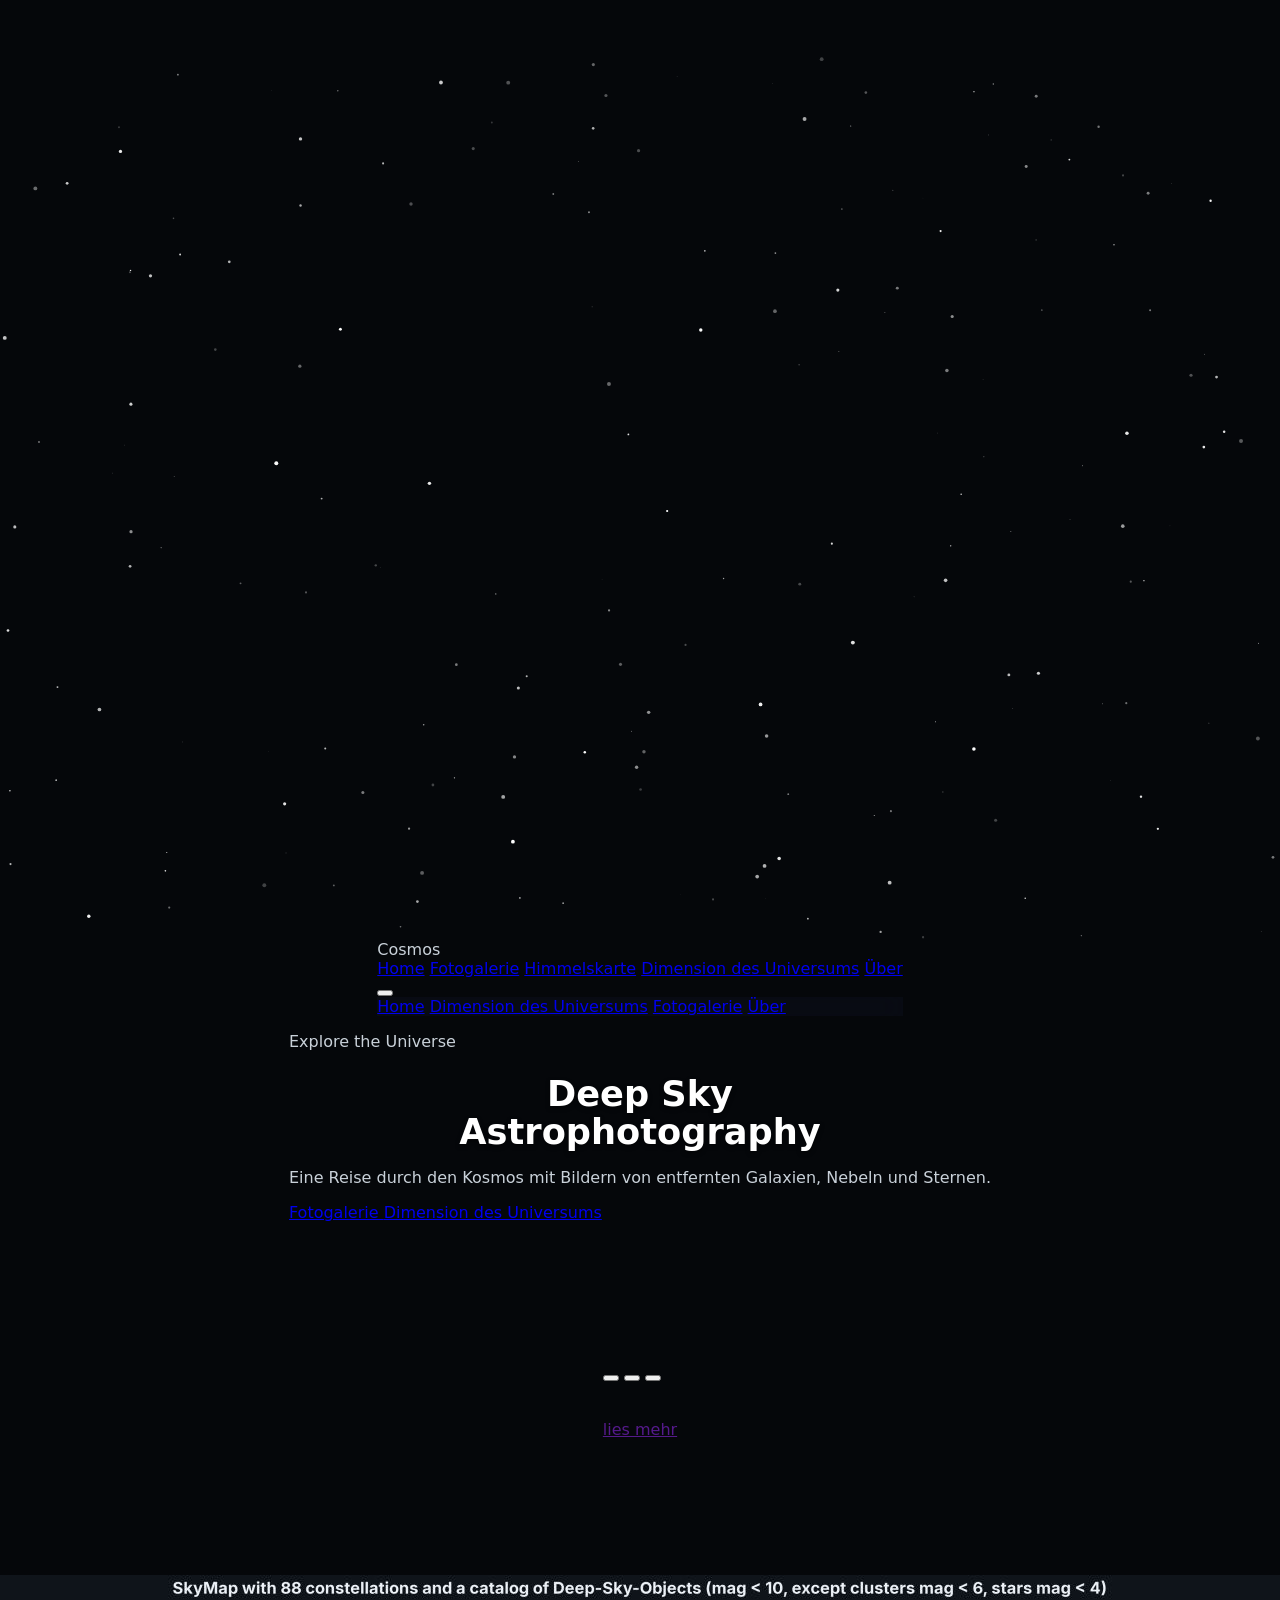
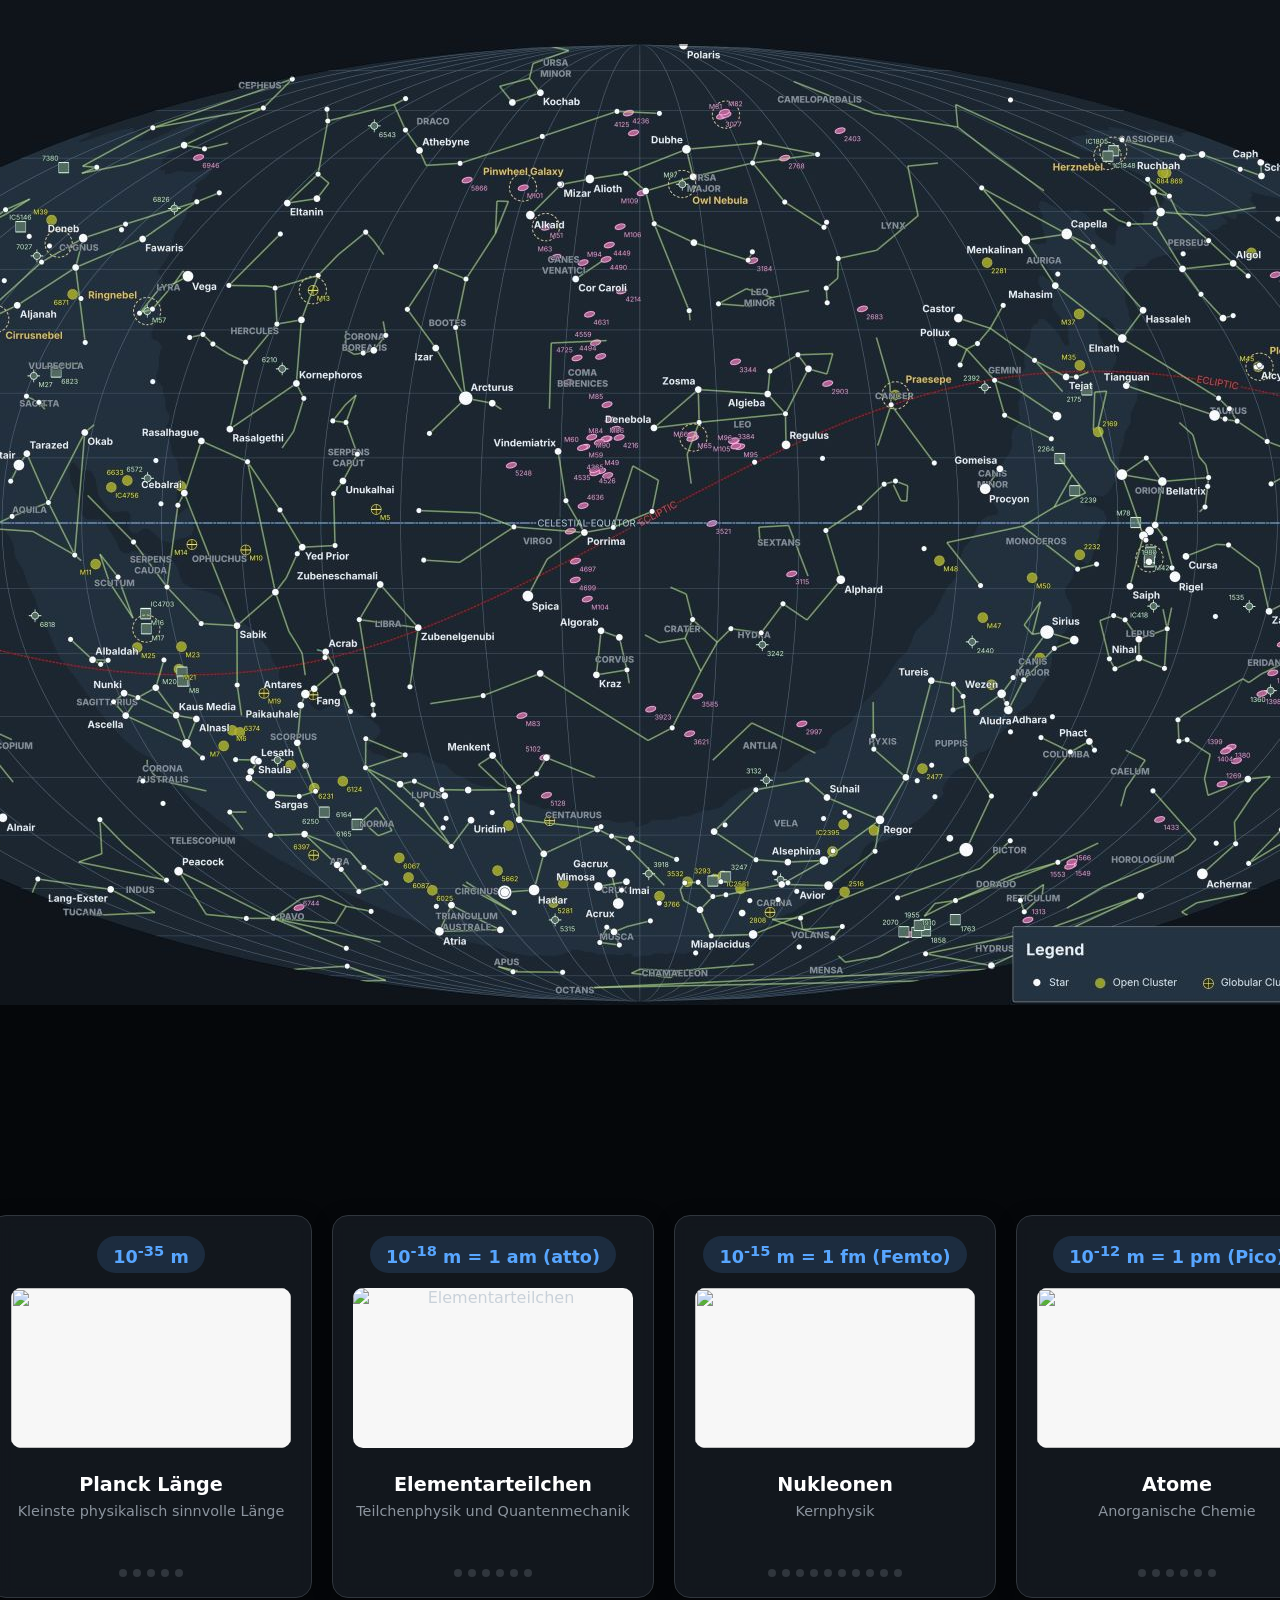
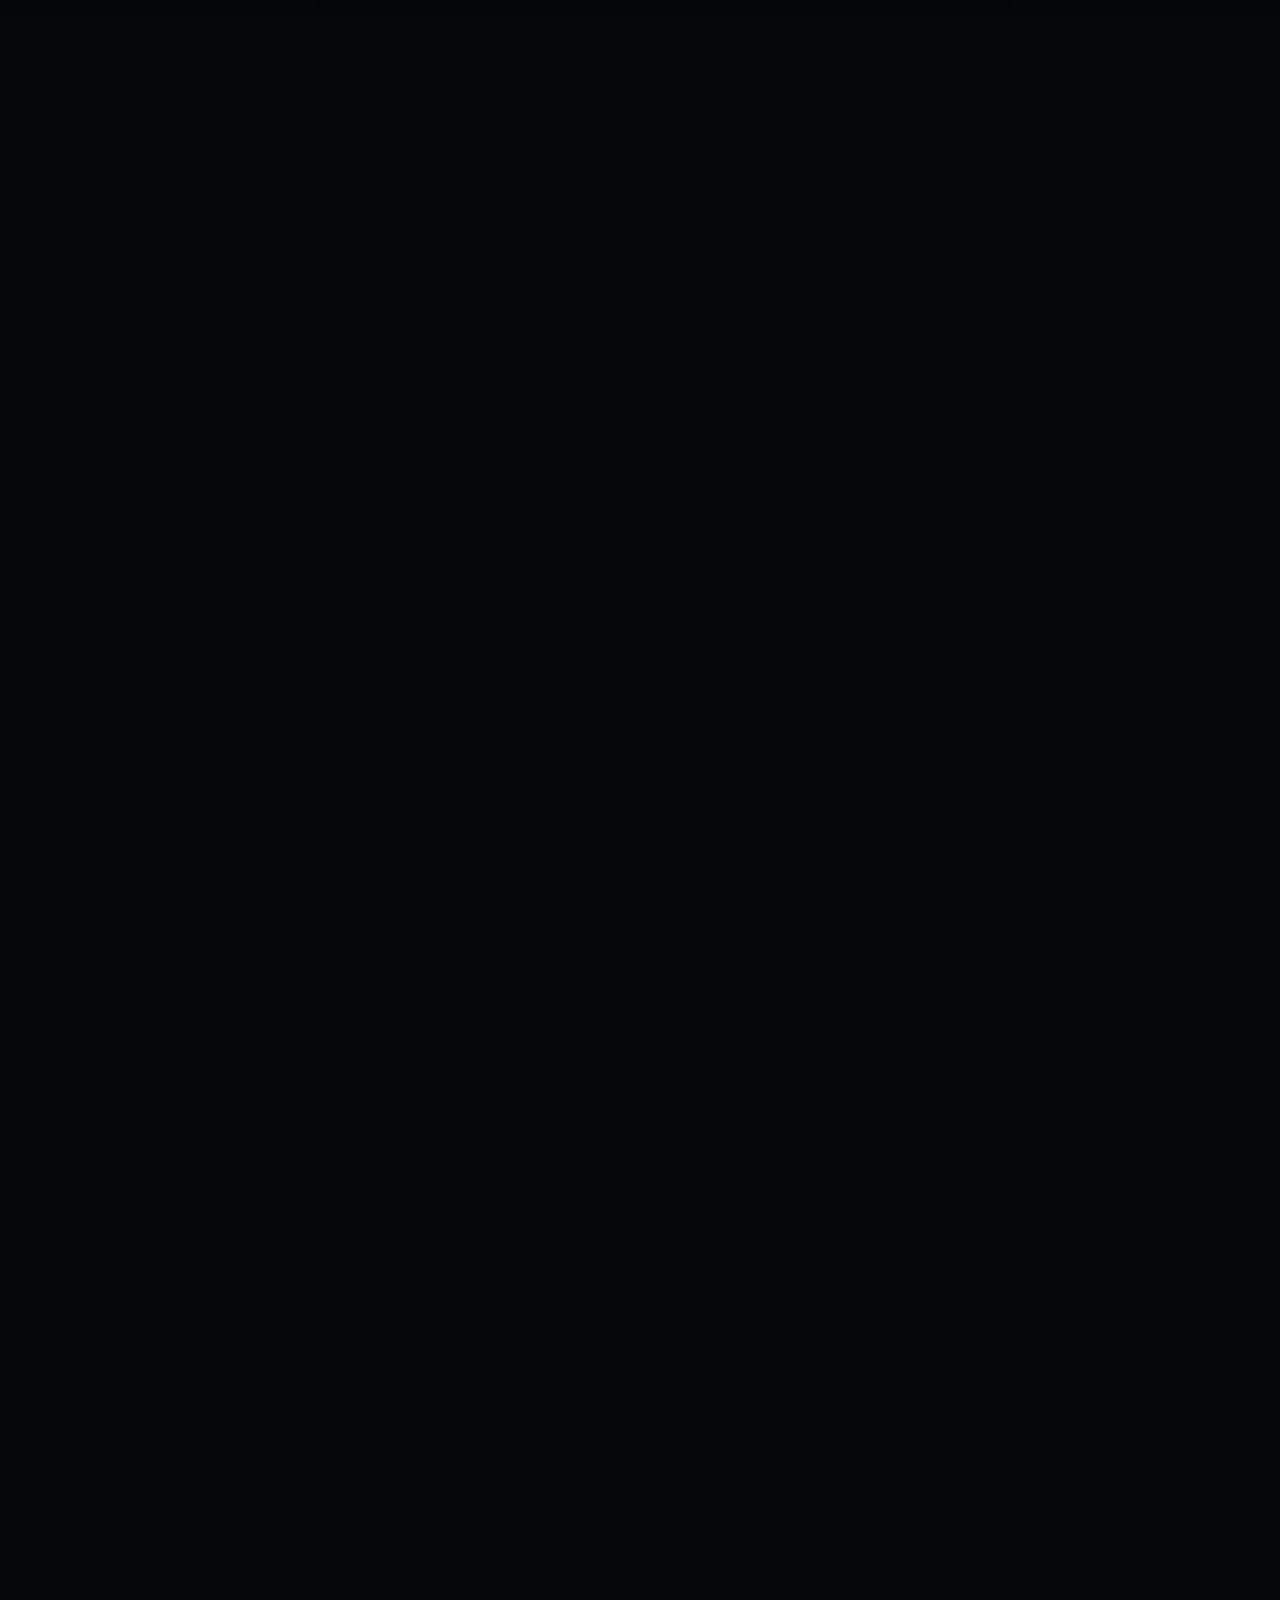
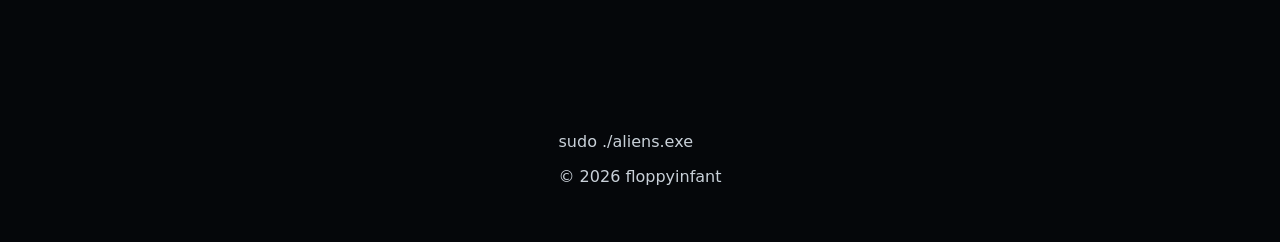
==== html/index.html @ fda3fbba "-" ====
<!DOCTYPE html>
<html lang="en" class="scroll-smooth">

<head>
  <meta charset="UTF-8">
  <meta name="viewport" content="width=device-width, initial-scale=1.0">
  <title>Deep Sky | Amateur Astronomie</title>
  <link rel="icon" type="image/x-icon" href="/favicon.ico">
  <link rel="apple-touch-icon" sizes="180x180" href="/apple-touch-icon.png">

  <!-- Style -------------------------------------------------------------------------- -->
  
  <script src="https://cdn.tailwindcss.com"></script>

  <script>
    tailwind.config = {
      theme: {
        extend: {
          colors: {
            space: {
              900: '#0B0D17',
              800: '#15192B',
              700: '#1E2340',
              600: '#2A3050',
              accent: '#6366F1',
              gold: '#F59E0B'
            }
          },
          fontFamily: {
            sans: ['Inter', 'sans-serif'],
            mono: ['Space Mono', 'monospace'],
          }
        }
      }
    }
  </script>

  <link href="https://fonts.googleapis.com/css2?family=Inter:wght@300;400;500;600;700&family=Space+Mono:wght@400;700&display=swap" rel="stylesheet">
  <link rel="stylesheet" href="style.css">

  <!-- Style End ---------------------------------------------------------------------- -->
  
</head>

<body class="bg-space-900 text-white font-sans antialiased overflow-x-hidden">

  <!-- Starfield Canvas -->
  <canvas id="starfield" class="fixed inset-0 w-full h-full pointer-events-none z-0"></canvas>

  <!-- Header ------------------------------------------------------------------------- -->

  <!-- Navigation -->
  <nav id="navbar" class="fixed w-full z-50 transition-all duration-300 border-b border-transparent">
    <div class="max-w-7xl mx-auto px-4 sm:px-6 lg:px-8">
      <div class="flex items-center justify-between h-20">
        <div class="flex items-center gap-3">
          <i data-lucide="telescope" class="w-8 h-8 text-space-accent"></i>
          <span class="font-bold text-xl tracking-tight">Cosmos</span>
          <!-- Kosmos, Universum / Weltall (Universe), Weltraum (Space): - Raum, Zeit, Materie und Energie. -->
        </div>
        
        <div class="hidden md:flex items-center gap-8">
          <a href="#home" class="text-sm font-medium text-gray-300 hover:text-white transition">Home</a>
          <a href="#gallery" class="text-sm font-medium text-gray-300 hover:text-white transition">Fotogalerie</a>
          <a href="#sky-map" class="text-sm font-medium text-gray-300 hover:text-white transition">Himmelskarte</a>
          <a href="#dimensions" class="text-sm font-medium text-gray-300 hover:text-white transition">Dimension des Universums</a>
          <a href="#about" class="text-sm font-medium text-gray-300 hover:text-white transition">Über</a>
        </div>

        <button id="mobile-menu-btn" class="md:hidden p-2 hover:bg-white/10 rounded-lg transition">
          <i data-lucide="menu" class="w-6 h-6"></i>
        </button>
      </div>
    </div>

    <!-- Mobile Menu -->
    <div id="mobile-menu" class="hidden md:hidden glass border-t border-space-700">
      <div class="px-4 py-6 space-y-4">
        <a href="#home" class="block text-base font-medium text-gray-300 hover:text-white">Home</a>
        <a href="#dimensions" class="block text-base font-medium text-gray-300 hover:text-white">Dimension des Universums</a>
        <a href="#gallery" class="block text-base font-medium text-gray-300 hover:text-white">Fotogalerie</a>
        <a href="#about" class="block text-base font-medium text-gray-300 hover:text-white">Über</a>
      </div>
    </div>
  </nav>

  <!-- Pages -------------------------------------------------------------------------- -->

  <!-- Intro -->
  <!-- Slider -->
  <!-- Hero -->
  <header id="home" class="relative z-10 min-h-screen flex items-center justify-center px-4">
    <div class="text-center max-w-5xl mx-auto relative z-10 pt-20">
      <p class="font-mono text-space-gold tracking-[0.3em] text-sm mb-6 uppercase animate-pulse">Explore the Universe</p>
      <h1 class="hero-title text-5xl sm:text-6xl md:text-7xl lg:text-8xl font-bold mb-8 leading-[1.1]">
        Deep Sky<br>
        <span class="text-transparent bg-clip-text bg-gradient-to-r from-indigo-400 via-purple-400 to-pink-400">Astrophotography</span>
      </h1>
      <p class="hero-subtitle text-gray-400 text-lg md:text-xl max-w-2xl mx-auto mb-12 leading-relaxed">
        Eine Reise durch den Kosmos mit Bildern von entfernten Galaxien, Nebeln und Sternen.
      </p>
      <div class="hero-buttons flex flex-col sm:flex-row gap-4 justify-center">
        <a href="#gallery" class="group px-8 py-4 bg-white text-space-900 font-bold rounded-full hover:bg-gray-200 transition-all flex items-center justify-center gap-2">
          Fotogalerie
          <i data-lucide="arrow-right" class="w-4 h-4 group-hover:translate-x-1 transition-transform"></i>
        </a>
        <a href="#dimensions" class="px-8 py-4 border border-white/20 rounded-full hover:bg-white/10 transition backdrop-blur-sm text-center">
          Dimension des Universums
        </a>
      </div>
    </div>

    <div class="absolute bottom-10 left-1/2 -translate-x-1/2 animate-bounce">
      <i data-lucide="chevron-down" class="w-6 h-6 text-white/40"></i>
    </div>
  </header>

  <!-- NASA APOD Section -->
  <!-- deleted - moved to sections_bak -->

  <!-- Photogallery ------------------------------------------------------------------- -->

  <!-- Gallery Section -->
  <section id="gallery" class="relative z-10 py-24 px-4 bg-space-800/40">
    <div class="max-w-7xl mx-auto">
      <div class="text-center mb-6 fade-in">
        <span class="font-mono text-sm text-space-accent uppercase tracking-wider">Galerie</span>
        <h2 class="section-title text-3xl md:text-5xl font-bold mt-3 mb-4">Astrophotography</h2>
        <p class="text-gray-400 max-w-2xl mx-auto leading-relaxed">
          Deep Sky Objects aufgenommen mit Smart-Teleskop und DSLR
        </p>
      </div>

      <!-- Filters -->
      <div class="flex flex-wrap justify-center gap-3 mb-14 fade-in" id="gallery-filters">
        <button class="filter-btn active px-6 py-2.5 rounded-full text-sm font-medium border border-space-600 transition-all" data-filter="all">All</button>
        <button class="filter-btn px-6 py-2.5 rounded-full text-sm font-medium border border-space-600 transition-all" data-filter="nebulae">Nebel</button>
        <button class="filter-btn px-6 py-2.5 rounded-full text-sm font-medium border border-space-600 transition-all" data-filter="galaxies">Galaxien</button>
        <button class="filter-btn px-6 py-2.5 rounded-full text-sm font-medium border border-space-600 transition-all" data-filter="clusters">Sterne</button>
        <button class="filter-btn px-6 py-2.5 rounded-full text-sm font-medium border border-space-600 transition-all" data-filter="solar">Solar System</button>
        <!--
        <button class="filter-btn px-6 py-2.5 rounded-full text-sm font-medium border border-space-600 transition-all" data-filter="deep">Deep Field</button>
        -->
      </div>

      <!-- Grid -->
      <div id="gallery-grid" class="grid grid-cols-1 md:grid-cols-2 lg:grid-cols-3 xl:grid-cols-4 gap-6">
        <!-- Injected by JS -->
      </div>
    </div>
  </section>

    <!-- Lightbox Modal -->
  <div id="lightbox" class="fixed inset-0 z-[60] opacity-0 pointer-events-none transition-opacity duration-300">
    <div class="absolute inset-0 bg-black/95 backdrop-blur-sm" id="lightbox-overlay"></div>
    <div class="relative z-10 h-full flex flex-col items-center justify-center p-4">
      <button id="lightbox-close" class="absolute top-4 right-4 p-2 hover:bg-white/10 rounded-full transition z-20">
        <i data-lucide="x" class="w-8 h-8"></i>
      </button>
      <button id="lightbox-prev" class="absolute left-2 md:left-6 top-1/2 -translate-y-1/2 p-3 hover:bg-white/10 rounded-full transition z-20">
        <i data-lucide="chevron-left" class="w-8 h-8"></i>
      </button>
      <button id="lightbox-next" class="absolute right-2 md:right-6 top-1/2 -translate-y-1/2 p-3 hover:bg-white/10 rounded-full transition z-20">
        <i data-lucide="chevron-right" class="w-8 h-8"></i>
      </button>

      <div class="max-w-6xl w-full max-h-[85vh] flex flex-col md:flex-row gap-8 items-center">
        <div class="flex-1 w-full flex items-center justify-center">
          <img id="lightbox-img" src="" alt="" class="max-w-full max-h-[50vh] md:max-h-[70vh] object-contain rounded-lg shadow-2xl border border-space-700">
        </div>
        <div class="w-full md:w-80 text-left md:self-center flex-shrink-0">
          <span id="lightbox-category" class="text-xs font-mono text-space-gold uppercase tracking-wider"></span>
          <h3 id="lightbox-title" class="text-2xl md:text-3xl font-bold mt-2 mb-3"></h3>
          <p id="lightbox-desc" class="text-gray-400 text-sm leading-relaxed mb-4"></p>
          <p id="lightbox-desc_meta" class="text-gray-400 text-sm leading-relaxed mb-4"></p>
          <p class="text-gray-400 text-sm leading-relaxed mb-4"><a id="lightbox-desc_link" href="" target="_blank">lies mehr</a></p>
          <div class="flex items-center gap-2 text-xs text-gray-600 font-mono">
            <i data-lucide="calendar" class="w-3 h-3"></i>
            <span id="lightbox-date"></span>
          </div>
        </div>
      </div>
    </div>
  </div>

  <!-- Guides Section ----------------------------------------------------------------- -->
  <!-- FAQ -->
  <!-- How-Tos -->

  <!-- Sky Map with POI -->
   <section id="sky-map" class="relative z-10 py-24 px-4 bg-space-800/40">
    <div class="max-w-7xl mx-auto">
      <div class="text-center mb-6 fade-in">
        <span class="font-mono text-sm text-space-accent uppercase tracking-wider">Himmelskarte</span>
        <h2 class="section-title text-3xl md:text-5xl font-bold mt-3 mb-4">Sternenhimmel</h2>
        <p class="text-gray-400 max-w-2xl mx-auto leading-relaxed">
          Interaktive Sternenkarte mit Deep Sky Objekten
        </p>
      </div>

      <div id="sky-map-container" class="w-full h-[600px] rounded-lg overflow-hidden shadow-lg border border-space-700">
        <a href="img/atlas.png" target="_blank" rel="noopener noreferrer">
          <img src="img/atlas.jpg" alt="Sternenhimmel" class="w-full h-full object-cover"><!-- style="width:100%;max-width:300px;cursor:pointer;" -->
         </a>
      </div>
    </div>
  </section>
  
  <!-- Dimensions Section ------------------------------------------------------------- -->

  <!-- Dimension der Länge (Objektgrößen und Entfernungen), Größenordnungen (Orders of Magnitude), logarithmic Scale; 
       Existenz, Life, Science, Kosmos / Universum:
       Physik - Chemie - Biologie - [Mensch Sein, Technik / Engineering, Architektur] - Geographie - Astronomie
       ---
       Licht: Spektrum der Elektromagnetischen Wellen, Polaritsation, monochromatischen Licht
       ---
       Daten: Informatik, Programming / Development
  -->

  <!-- 
  // Cosmic Eye
  https://en.wikipedia.org/wiki/Cosmic_Eye
  https://www.youtube.com/watch?v=8Are9dDbW24
  https://apps.apple.com/de/app/cosmic-eye/id519994935?l=en-GB
  // Scale of the Universe
  https://scaleofuniverse.com/en
  // Pablo Carlos Budassi
  https://pablocarlosbudassi.com/
  https://pablocarlosbudassi.com/thecelestialzoo
  https://commons.wikimedia.org/wiki/File:Observable_Universe_Logarithmic_Map_(horizontal_layout_english_annotations).png
  https://commons.wikimedia.org/wiki/File:Observable_Universe_Logarithmic_Map_(horizontal_layout_english_annotations_scale_bar).png
  https://commons.wikimedia.org/wiki/File:Observable_Universe_Logarithmic_Map_(vertical_layout_english_annotations)_for_wikipedia_635_x_2586.png
  https://commons.wikimedia.org/wiki/File:Observable_universe_logarithmic_illustration.png
  // The Triangle of Everything
  https://triangleofeverything.com/
  https://commons.wikimedia.org/wiki/File:Triangle_of_Everything.png
  -->

  <!-- Länge -------------------------------------------------------------------------- -->
  <!-- Dimensionen, Größenordnungen: 
   Masse, Stoffmenge, 
   Volumen, (Ober-)fläche, [Radius, Durchmesser, Länge, Strecke, Entfernung], Dichte, Druck (pressure); 
   Energie, Temperatur, Kraft (power), Leistung (power), Potentialdifferenz (voltage), Stromstärke, frequency, Strahlung (radiation); 
   Zeit (time), Geschwindigkeit (speed), Beschleunigung (acceleration)
  https://de.wikipedia.org/wiki/Dimension_(Gr%C3%B6%C3%9Fensystem)
  https://de.wikipedia.org/wiki/Gr%C3%B6%C3%9Fenordnung
  https://en.wikipedia.org/wiki/Order_of_magnitude
  // ... Länge (length)
  https://de.wikipedia.org/wiki/Liste_von_Gr%C3%B6%C3%9Fenordnungen_der_L%C3%A4nge
  https://en.wikipedia.org/wiki/Orders_of_magnitude_(length) 
  -->

  <!-- TODO: Nomenklatur, Notation, Unterschiede Deutschland vs. USA: 
  https://de.wikipedia.org/wiki/Wissenschaftliche_Notation
  https://de.wikipedia.org/wiki/Lange_und_kurze_Skala
  https://de.wikipedia.org/wiki/Angloamerikanisches_Ma%C3%9Fsystem
  https://de.wikipedia.org/wiki/Vors%C3%A4tze_f%C3%BCr_Ma%C3%9Feinheiten#SI-Pr%C3%A4fixe
  https://de.wikipedia.org/wiki/Internationales_Einheitensystem

  https://de.wikipedia.org/wiki/Meter#Gebr%C3%A4uchliche_dezimale_Vielfache
  https://de.wikipedia.org/wiki/L%C3%A4nge_(Physik)
  https://de.wikipedia.org/wiki/Liste_von_Gr%C3%B6%C3%9Fenordnungen_der_L%C3%A4nge

  https://de.wikipedia.org/wiki/Geographische_Koordinaten
  https://de.wikipedia.org/wiki/%C3%84quatoriales_Koordinatensystem
  https://de.wikipedia.org/wiki/Astronomische_Koordinatensysteme
  https://de.wikipedia.org/wiki/Astronomische_Ma%C3%9Feinheiten
  https://de.wikipedia.org/wiki/Parsec
  -->

  <!-- Unicode Symbole mit "Win + .": ΑαΔδΗηΒβΕεΘθΓγΖζΙιΚκΝνΠπΛλΞξΡρΜμΟοΣςΤτΧχσΥυΨψϡϠΦφΩω -->

  <!-- Daten -------------------------------------------------------------------------- -->
  <!-- 
  Shannon Theorem: Informationsgehalt einer Nachricht
  https://de.wikipedia.org/wiki/Shannon_(Einheit)
  https://de.wikipedia.org/wiki/Informationsgehalt
  https://de.wikipedia.org/wiki/Datenmenge
  Binärsystem, Codierung, ASCII, ...
  https://de.wikipedia.org/wiki/Dualsystem
  https://en.wikipedia.org/wiki/Bit_manipulation
  https://graphics.stanford.edu/~seander/bithacks.html
  https://medium.com/@sohail_saifi/the-forgotten-art-of-binary-manipulation-6-bit-twiddling-tricks-that-will-make-you-look-like-a-b7d46f7a4b67
  https://de.wikipedia.org/wiki/Zweierkomplement
  https://de.wikipedia.org/wiki/Byte-Reihenfolge
  https://de.wikipedia.org/wiki/American_Standard_Code_for_Information_Interchange
  https://de.wikipedia.org/wiki/Unicode
  https://de.wikipedia.org/wiki/UTF-8
  
  Informatik
  https://de.wikipedia.org/wiki/Informatik
  
  Programmierung
  https://de.wikipedia.org/wiki/Programmiersprache
  https://de.wikipedia.org/wiki/Programmierparadigma
  https://git-scm.com/
  https://git-scm.com/cheat-sheet
  https://docs.github.com/en
  https://about.gitlab.com/topics/version-control/what-is-git-workflow/
  https://www.atlassian.com/de/git/tutorials/comparing-workflows
  
  Python
  https://www.python.org/
  https://www.astropy.org/
  https://jupyter.org/
  https://colab.research.google.com/
  https://code.visualstudio.com/
  https://vscode.dev/
  https://github.com/floppyinfant/python_template
  
  C++
  https://isocpp.org/
  https://cplusplus.com/
  https://cppreference.com/
  ---
  https://learn.microsoft.com/de-de/cpp/cpp/welcome-back-to-cpp-modern-cpp?view=msvc-170
  https://www.youtube.com/watch?v=7fGB-hjc2Gc
  https://github.com/fffaraz/awesome-cpp
  https://github.com/rigtorp/awesome-modern-cpp
  https://awesomecpp.com/
  https://learnmoderncpp.com/
  https://github.com/federico-busato/Modern-CPP-Programming
  https://www.w3schools.com/cpp/cpp_intro.asp
  ---
  https://cmake.org/
  https://www.jetbrains.com/de-de/clion/
  https://github.com/ocornut/imgui
  https://learnopengl.com/
  https://github.com/floppyinfant/JUCE_VJi
  -->

  <!-- Licht -------------------------------------------------------------------------- -->
  <!-- Elektromagnetische Wellen: @see Instrumentelle Analytik
  Photonen (Wellen, Teilchen)
  https://de.wikipedia.org/wiki/Photon
  https://de.wikipedia.org/wiki/Licht
  https://de.wikipedia.org/wiki/Elektromagnetisches_Spektrum
  https://de.wikipedia.org/wiki/Elektromagnetische_Welle
  https://de.wikipedia.org/wiki/Welle-Teilchen-Dualismus

  Felder
  https://de.wikipedia.org/wiki/Feld_(Physik)
  https://de.wikipedia.org/wiki/Elektromagnetisches_Feld

  Wechselwirkungen
  https://de.wikipedia.org/wiki/Brechung_(Physik)
  https://de.wikipedia.org/wiki/Beugung_(Physik)
  https://de.wikipedia.org/wiki/Reflexion_(Physik)
  https://de.wikipedia.org/wiki/Absorption_(Physik)
  https://de.wikipedia.org/wiki/Fluoreszenz
  https://de.wikipedia.org/wiki/Phosphoreszenz
  https://de.wikipedia.org/wiki/Lumineszenz
  https://de.wikipedia.org/wiki/Dichroismus
  s.a. Computer Grafik (CG): 3D Rendering, Raytracing, Pathtracing: (subsurface scattering, chromatic aberations, ...)
  -->

  <!-- Foto -------------------------------------------------------------------------- -->
  <!-- 
  Fotografie
  Objektive, Linsensysteme, ED, Spiegel-Teleskope
  Parameter: Auflösung, Blende, FOV, Pixelsize, ...
  Software Apps: Stellarium, Sky Safari, DWARFLabs | ZWO Seestar, Photopills
  Software PC: Siril, PixInsight, BlurXterminator, StarXterminator, ...
    Affinity, Darkroom, Adobe Photoshop, Lightroom, DaVinci Resolve, 3DGS, Blender, UE5, Unity, 
  Aufnahme-Software: SharpCap, NINA, ASIAIR, Stella Vitae, ... Astroberry
  -->

  <section id="dimensions" class="relative z-10 py-24 px-4">
    <!--  -->
    <div class="max-w-7xl mx-auto">
      <div class="text-center mb-6 fade-in">
        <span class="font-mono text-sm text-space-accent uppercase tracking-wider">Dimension des Universums</span>
        <h2 class="section-title dimension-title text-3xl md:text-5xl font-bold mt-3 mb-4">
          <span>Vom Kleinsten zum Größten</span>
          <span class="dimension-title-break">und alles dazwischen</span>
        </h2>
        <p class="text-gray-400 max-w-2xl mx-auto leading-relaxed">Objektgrößen und Entfernungen</p>
        <p class="section-copy text-gray-400 max-w-2xl mx-auto leading-relaxed">Scrolle horizontal. Nutze die Maus oder die Pfeiltasten deiner Tastatur im Overlay.</p>
      </div>
    
      <div class="scale-container" id="scrollContainer">
        
        <!-- Karte 1: Template -->
        <div class="scale-card" 
             data-bg="#020408" 
             data-subcards='[
                {
                    "img": "https://upload.wikimedia.org/wikipedia/commons/thumb/6/6e/Solvay_conference_1927.jpg/960px-Solvay_conference_1927.jpg",
                    "attribution": "https://commons.wikimedia.org/wiki/File:Solvay_conference_1927.jpg",
                    "text": "Max Planck erkannte 1899, dass mit der von ihm entdeckten Konstante h in Verbindung mit der Gravitationskonstante und der Lichtgeschwindigkeit Maßeinheiten für Länge, Zeit und Masse definiert werden können - für alle Zeiten und für alle, auch ausserirdische und aussermenschliche Culturen",
                    "wiki": "https://de.wikipedia.org/wiki/Planck-L%C3%A4nge"
                },
                {
                    "img": "https://upload.wikimedia.org/wikipedia/commons/thumb/7/7f/Particle_overview.svg/960px-Particle_overview.svg.png",
                    "attribution": "https://commons.wikimedia.org/wiki/File:Particle_overview.svg",
                    "text": "Grundkräfte der Physik: Gravitation, Elektromagnetische Wechselwirkung, Schwache und Starke Wechselwirkung",
                    "wiki": "https://de.wikipedia.org/wiki/Fundamentale_Wechselwirkung"
                },
                {
                    "img": "https://upload.wikimedia.org/wikipedia/commons/thumb/e/e7/Hydrogen_Density_Plots.png/960px-Hydrogen_Density_Plots.png",
                    "attribution": "https://commons.wikimedia.org/wiki/File:Hydrogen_Density_Plots.png",
                    "text": "Quantenphysik / Quentenmechanik: bestimmte physikalische Größen können nicht jeden beliebigen Wert annehmen, sondern nur feste, diskrete Werte (Quantelung).",
                    "wiki": "https://de.wikipedia.org/wiki/Quantenmechanik"
                },
                {
                    "img": "https://upload.wikimedia.org/wikipedia/commons/thumb/2/2f/The_Gravitational_wave_spectrum_Sources_and_Detectors.jpg/960px-The_Gravitational_wave_spectrum_Sources_and_Detectors.jpg",
                    "attribution": "https://commons.wikimedia.org/wiki/File:The_Gravitational_wave_spectrum_Sources_and_Detectors.jpg",
                    "text": "Quantengravitation",
                    "wiki": "https://de.wikipedia.org/wiki/Gravitationswelle"
                },
                {
                    "img": "https://upload.wikimedia.org/wikipedia/commons/thumb/9/99/String-theory-strings.svg/500px-String-theory-strings.svg.png",
                    "attribution": "https://commons.wikimedia.org/wiki/File:String-theory-strings.svg",
                    "text": "String-Theorie: ... aufgerollte Dimensionen ... Weltformel",
                    "wiki": "https://de.wikipedia.org/wiki/Stringtheorie"
                }
             ]'>
            <div class="exponent-badge">10<sup>-35</sup> m</div>
            <img class="card-image" src="https://upload.wikimedia.org/wikipedia/commons/thumb/6/6e/Solvay_conference_1927.jpg/960px-Solvay_conference_1927.jpg" alt="">
            <div class="card-title">Planck Länge</div>
            <div class="card-desc">Kleinste physikalisch sinnvolle Länge</div>
            <div class="card-indicator-dots"></div>
        </div>

        <!-- Karte 2: Elementarteilchen -->
        <div class="scale-card" 
             data-bg="#020408" 
             data-subcards='[
                {
                    "img": "https://upload.wikimedia.org/wikipedia/commons/thumb/1/1c/Standard_Model_of_Elementary_Particles-de.svg/960px-Standard_Model_of_Elementary_Particles-de.svg.png?utm_source=commons.wikimedia.org&utm_campaign=index&utm_content=thumbnail",
                    "attribution": "https://commons.wikimedia.org/wiki/File:Standard_Model_of_Elementary_Particles_and_Gravity.svg",
                    "text": "Elementarteilchen sind punktförmig und haben eigentlich keine messbare Ausdehnung. Sie sind aber jedenfalls kleiner als 10<sup>-22</sup>m. <br>Fermionen (Quarks, Leptonen), Bosonen",
                    "wiki": "https://de.wikipedia.org/wiki/Elementarteilchen"
                },
                {
                    "img": "https://upload.wikimedia.org/wikipedia/commons/thumb/9/92/Quark_structure_proton.svg/960px-Quark_structure_proton.svg.png",
                    "attribution": "https://en.wikipedia.org/wiki/File:Quark_structure_proton.svg",
                    "text": "Quarks: Ein Proton besteht aus zwei Up-Quarks, einem Down-Quark sowie den Gluonen, die die Kräfte vermitteln, die sie miteinander verbinden. Die Farbladungen der einzelnen Quarks, willkürlich „Rot“, „Blau“ und „Grün“ genannt, wechseln durch Gluonenaustausch fortwährend, wobei sich die Farben insgesamt stets aufheben („weiß“).",
                    "wiki": "https://de.wikipedia.org/wiki/Quark_(Physik)"
                },
                {
                    "img": "https://upload.wikimedia.org/wikipedia/commons/thumb/3/35/Atomic-orbital-clouds_spd_m0.png/960px-Atomic-orbital-clouds_spd_m0.png",
                    "attribution": "https://commons.wikimedia.org/wiki/File:Atomic-orbital-clouds_spd_m0.png",
                    "text": "Elektronen halten sich in bestimmten Räumen auf, den sogenannten Orbitalen. Der Gradient beschreibt die Wahrscheinlichkeitsverteilung, ein Elektron zu einem bestimmten Zeitpunkt anzutreffen.",
                    "wiki": "https://de.wikipedia.org/wiki/Elektron"
                },
                {
                    "img": "https://upload.wikimedia.org/wikipedia/commons/thumb/a/a1/Light-wave.svg/960px-Light-wave.svg.png",
                    "attribution": "https://en.wikipedia.org/wiki/File:Light-wave.svg",
                    "text": "Photon: Lichtquanten sind die Energiepakete der Elektromagnetischen Strahlung. E = hv",
                    "wiki": "https://de.wikipedia.org/wiki/Photon"
                },
                {
                    "img": "https://upload.wikimedia.org/wikipedia/commons/thumb/c/cd/Particles_and_antiparticles.svg/960px-Particles_and_antiparticles.svg.png",
                    "attribution": "https://en.wikipedia.org/wiki/File:Particles_and_antiparticles.svg",
                    "text": "Antiteilchen",
                    "wiki": "https://de.wikipedia.org/wiki/Antiteilchen"
                },
                {
                    "img": "https://upload.wikimedia.org/wikipedia/commons/5/5a/Scales_of_size.jpg",
                    "attribution": "https://commons.wikimedia.org/wiki/File:Scales_of_size.jpg",
                    "text": "Die Grenze des Meßbaren liegt bei 100 Attometer (1 am = 10<sup>-18</sup> m); darunter gibt es nur Schätzungen und Hypothesen.",
                    "wiki": "https://de.wikipedia.org/wiki/Liste_von_Gr%C3%B6%C3%9Fenordnungen_der_L%C3%A4nge"
                }
             ]'>
            <div class="exponent-badge">10<sup>-18</sup> m = 1 am (atto)</div>
            <img class="card-image" src="https://upload.wikimedia.org/wikipedia/commons/thumb/b/ba/Standard_Model_of_Elementary_Particles_and_Gravity.svg/960px-Standard_Model_of_Elementary_Particles_and_Gravity.svg.png" alt="Elementarteilchen">
            <div class="card-title">Elementarteilchen</div>
            <div class="card-desc">Teilchenphysik und Quantenmechanik</div>
            <div class="card-indicator-dots"></div>
        </div>

        <!-- quekto qm 10^-30 -->
        <!-- ronto rm 10^-27 -->
        <!-- yokto ym 10^-24 -->
        <!-- zepto zm 10^-21 -->
        <!-- atto am 10^-18 -->
         
        <!-- Karte 3: Proton -->
        <div class="scale-card" 
             data-bg="#020408" 
             data-subcards='[
                {
                    "img": "https://upload.wikimedia.org/wikipedia/commons/thumb/b/bc/Bosons-Hadrons-Fermions-RGB.svg/960px-Bosons-Hadrons-Fermions-RGB.svg.png",
                    "attribution": "https://commons.wikimedia.org/wiki/File:Bosons-Hadrons-Fermions-RGB.svg",
                    "text": "Subatomare Teilchen sind die Elementarteilchen (z.B. Quarks, Elektron, Photon) sowie zusammengestzte Teilchen (Baryonen, Nukleonen: z.B. Proton, Neutron, Alphateilchen)",
                    "wiki": "https://de.wikipedia.org/wiki/Subatomares_Teilchen"
                },
                {
                    "img": "https://upload.wikimedia.org/wikipedia/commons/thumb/9/92/Quark_structure_proton.svg/960px-Quark_structure_proton.svg.png",
                    "attribution": "https://commons.wikimedia.org/wiki/File:Quark_structure_proton.svg",
                    "text": "Proton: Durchmesser 1,7 fm",
                    "wiki": "https://de.wikipedia.org/wiki/Proton"
                },
                {
                    "img": "https://upload.wikimedia.org/wikipedia/commons/thumb/b/bf/Neutron_quark_structure.svg/960px-Neutron_quark_structure.svg.png",
                    "attribution": "https://commons.wikimedia.org/wiki/File:Neutron_quark_structure.svg",
                    "text": "Neutron",
                    "wiki": "https://de.wikipedia.org/wiki/Neutron"
                },
                {
                    "img": "https://upload.wikimedia.org/wikipedia/commons/thumb/1/1b/Atom-schematic_de.svg/960px-Atom-schematic_de.svg.png",
                    "attribution": "https://de.wikipedia.org/wiki/Datei:Atom-schematic_de.svg",
                    "text": "Der Atomkern ist 20.000 bis 150.000 mal kleiner als die Atomhülle, hat aber 99,9% der Masse.",
                    "wiki": "https://de.wikipedia.org/wiki/Atomkern"
                },
                {
                    "img": "https://upload.wikimedia.org/wikipedia/commons/c/c4/Menthol_Proton_Spectrum.jpg",
                    "attribution": "https://en.wikipedia.org/wiki/File:Menthol_Proton_Spectrum.jpg",
                    "text": "Kernspin: NMR (nuclear magnetic resonance), CT (Computer Tomographie), MRT (Magnetresonanztomographie) in der Medizin",
                    "wiki": "https://de.wikipedia.org/wiki/Kernspinresonanz"
                },
                {
                    "img": "https://upload.wikimedia.org/wikipedia/commons/thumb/d/d6/Alfa_beta_gamma_radiation.svg/500px-Alfa_beta_gamma_radiation.svg.png",
                    "attribution": "https://commons.wikimedia.org/wiki/File:Alfa_beta_gamma_radiation.svg",
                    "text": "Radioaktivität",
                    "wiki": "https://de.wikipedia.org/wiki/Radioaktivit%C3%A4t"
                },
                {
                    "img": "https://upload.wikimedia.org/wikipedia/commons/thumb/4/4b/NuclearReaction.svg/960px-NuclearReaction.svg.png",
                    "attribution": "https://en.wikipedia.org/wiki/File:NuclearReaction.svg",
                    "text": "Kernreaktion",
                    "wiki": "https://de.wikipedia.org/wiki/Kernreaktion"
                },
                {
                    "img": "https://upload.wikimedia.org/wikipedia/commons/thumb/1/13/Kernspaltung_--_induced_nuclear_fission.svg/960px-Kernspaltung_--_induced_nuclear_fission.svg.png",
                    "attribution": "https://commons.wikimedia.org/wiki/File:Kernspaltung_--_induced_nuclear_fission.svg",
                    "text": "Kernspaltung",
                    "wiki": "https://de.wikipedia.org/wiki/Kernspaltung"
                },
                {
                    "img": "https://upload.wikimedia.org/wikipedia/commons/thumb/3/3b/Deuterium-tritium_fusion.svg/langde-500px-Deuterium-tritium_fusion.svg.png",
                    "attribution": "https://commons.wikimedia.org/wiki/File:Deuterium-tritium_fusion.svg?lang=de",
                    "text": "Kernfusion",
                    "wiki": "https://de.wikipedia.org/wiki/Kernfusion"
                },
                {
                    "img": "https://upload.wikimedia.org/wikipedia/commons/thumb/9/9d/UniverseComposition.svg/500px-UniverseComposition.svg.png",
                    "attribution": "https://commons.wikimedia.org/wiki/File:UniverseComposition.svg",
                    "text": "Materie: Die Gesamtmasse der baryonischen Materie im beobachtbaren Universum (Radius ca. 46 Milliarden Lichtjahren), wird auf 10<sup>54</sup> kg geschätzt (inklusive Dunkler Materie).",
                    "wiki": "https://de.wikipedia.org/wiki/Materie_(Physik)"
                }
             ]'>
            <div class="exponent-badge">10<sup>-15</sup> m = 1 fm (Femto)</div>
            <img class="card-image" src="https://upload.wikimedia.org/wikipedia/commons/thumb/1/1b/Atom-schematic_de.svg/960px-Atom-schematic_de.svg.png">
            <div class="card-title">Nukleonen</div>
            <div class="card-desc">Kernphysik</div>
            <div class="card-indicator-dots"></div>
        </div>

        <!-- Karte 4: Atom -->
        <div class="scale-card" 
             data-bg="#020408" 
             data-subcards='[
                {
                    "img": "https://upload.wikimedia.org/wikipedia/commons/thumb/4/43/Kovalente_Atomradien_auf_Basis_der_Cambridge_Structural_Database.svg/960px-Kovalente_Atomradien_auf_Basis_der_Cambridge_Structural_Database.svg.png",
                    "attribution": "https://commons.wikimedia.org/wiki/File:Kovalente_Atomradien_auf_Basis_der_Cambridge_Structural_Database.svg",
                    "text": "Atom",
                    "wiki": "https://de.wikipedia.org/wiki/Atomradius"
                },
                {
                    "img": "https://upload.wikimedia.org/wikipedia/commons/thumb/2/20/Hydrogen-10.svg/500px-Hydrogen-10.svg.png",
                    "attribution": "https://commons.wikimedia.org/wiki/File:Hydrogen-10.svg",
                    "text": "Der Atomradius des Wasserstoffatoms beträgt 53 pm",
                    "wiki": "https://de.wikipedia.org/wiki/Wasserstoffatom"
                },
                {
                    "img": "https://upload.wikimedia.org/wikipedia/commons/thumb/2/23/Helium_atom_QM.svg/960px-Helium_atom_QM.svg.png",
                    "attribution": "https://commons.wikimedia.org/wiki/File:Helium_atom_QM.svg",
                    "text": "Der Atomradius des Helium Atoms beträgt 31 pm; das 1s2 Orbital ist voll besetzt.",
                    "wiki": "https://de.wikipedia.org/wiki/Heliumatom"
                },
                {
                    "img": "https://upload.wikimedia.org/wikipedia/commons/thumb/0/00/Periodensystem_Einfach.svg/960px-Periodensystem_Einfach.svg.png",
                    "attribution": "https://commons.wikimedia.org/wiki/File:Periodensystem_Einfach.svg",
                    "text": "Periodensystem der Elemente",
                    "wiki": "https://de.wikipedia.org/wiki/Periodensystem"
                },
                {
                    "img": "https://upload.wikimedia.org/wikipedia/commons/thumb/c/c9/Hydrogen_Deuterium_Tritium_Nuclei_Schmatic-de.svg/960px-Hydrogen_Deuterium_Tritium_Nuclei_Schmatic-de.svg.png",
                    "attribution": "https://commons.wikimedia.org/wiki/File:Hydrogen_Deuterium_Tritium_Nuclei_Schmatic-de.svg",
                    "text": "Isotope: gleiche Protonenanzahl (Ordnungszahl), aber unterschiedliche Neutronenanzahl (Masse).",
                    "wiki": "https://de.wikipedia.org/wiki/Isotop"
                },
                {
                    "img": "https://upload.wikimedia.org/wikipedia/commons/thumb/9/9b/AOs-3D-dots.png/960px-AOs-3D-dots.png",
                    "attribution": "https://commons.wikimedia.org/wiki/File:AOs-3D-dots.png",
                    "text": "Atomorbital",
                    "wiki": "https://de.wikipedia.org/wiki/Atomorbital"
                }
             ]'>
            <div class="exponent-badge">10<sup>-12</sup> m = 1 pm (Pico)</div>
            <img class="card-image" src="https://upload.wikimedia.org/wikipedia/commons/thumb/9/9b/AOs-3D-dots.png/960px-AOs-3D-dots.png" alt="">
            <div class="card-title">Atome</div>
            <div class="card-desc">Anorganische Chemie</div>
            <div class="card-indicator-dots"></div>
        </div>

        <!-- Karte 5: Moleküle -->
        <div class="scale-card" 
             data-bg="#020408" 
             data-subcards='[
                {
                    "img": "https://upload.wikimedia.org/wikipedia/commons/thumb/6/68/Einteilung_der_Stoffe-_%C3%9Cbersicht.svg/960px-Einteilung_der_Stoffe-_%C3%9Cbersicht.svg.png",
                    "attribution": "https://commons.wikimedia.org/wiki/File:Einteilung_der_Stoffe-_%C3%9Cbersicht.svg",
                    "text": "Einteilung der Stoffe und Substanzen; Stoffgruppen verschiedener Klassifizierungen.",
                    "wiki": "https://de.wikipedia.org/wiki/Stoffgruppe"
                },
                {
                    "img": "https://upload.wikimedia.org/wikipedia/commons/e/ed/Grenzfl%C3%A4cheUndEmulsion.png",
                    "attribution": "https://commons.wikimedia.org/wiki/File:Grenzfl%C3%A4cheUndEmulsion.png",
                    "text": "Stoffe (Substanzen): Reinstoff (Element, Verbindung), Gemisch (Lösung, Dispersion), <br>Dispersionen: Aerosole (Nebel, Rauch), Kolloidale Flüssigkeiten (Emulsion, Suspension, Schaum), disperser Feststoff. <br><br>Teilchengröße in Emulsionen: 100 nm bis 1 mm; <br>Nebel: 10 - 20 um, inhalative Therapie der unteren Atemwege: 1 - 5 um.",
                    "wiki": "https://de.wikipedia.org/wiki/Substanz#Naturwissenschaften"
                },
                {
                    "img": "https://upload.wikimedia.org/wikipedia/commons/f/f1/Remdesivir_molecule.png",
                    "attribution": "https://commons.wikimedia.org/wiki/File:Remdesivir_molecule.png",
                    "text": "Chemische Verbindungen: Moleküle, ionische Salze, Kristalle, Metalle, Komplexe",
                    "wiki": "https://de.wikipedia.org/wiki/Chemische_Verbindung"
                },
                {
                    "img": "https://upload.wikimedia.org/wikipedia/commons/thumb/d/d9/Ethylene-HOMO-3D-balls.png/960px-Ethylene-HOMO-3D-balls.png",
                    "attribution": "https://commons.wikimedia.org/wiki/File:Ethylene-HOMO-3D-balls.png",
                    "text": "Chemische Bindung",
                    "wiki": "https://de.wikipedia.org/wiki/Chemische_Bindung"
                },
                {
                    "img": "https://upload.wikimedia.org/wikipedia/commons/thumb/4/43/Kovalente_Atomradien_auf_Basis_der_Cambridge_Structural_Database.svg/960px-Kovalente_Atomradien_auf_Basis_der_Cambridge_Structural_Database.svg.png",
                    "attribution": "https://commons.wikimedia.org/wiki/File:Kovalente_Atomradien_auf_Basis_der_Cambridge_Structural_Database.svg",
                    "text": "Kovalenter Radius",
                    "wiki": "https://de.wikipedia.org/wiki/Kovalenter_Radius"
                },
                {
                    "img": "https://upload.wikimedia.org/wikipedia/commons/thumb/5/5e/Water-dimensions-from-Greenwood%26Earnshaw-2D.svg/960px-Water-dimensions-from-Greenwood%26Earnshaw-2D.svg.png",
                    "attribution": "https://commons.wikimedia.org/wiki/File:Water-dimensions-from-Greenwood%26Earnshaw-2D.svg",
                    "text": "Bindungslänge",
                    "wiki": "https://de.wikipedia.org/wiki/Bindungsl%C3%A4nge"
                },
                {
                    "img": "https://upload.wikimedia.org/wikipedia/commons/thumb/9/9b/Methane-2D-dimensions.svg/960px-Methane-2D-dimensions.svg.png",
                    "attribution": "https://commons.wikimedia.org/wiki/File:Methane-2D-dimensions.svg",
                    "text": "Bindungslängen: Die C-C Einfachbindung hat eine Länge von 154 pm, C=C Doppelbindung 134 pm, C-H 108 pm, ",
                    "wiki": "https://de.wikipedia.org/wiki/Kovalente_Bindung"
                },
                {
                    "img": "https://upload.wikimedia.org/wikipedia/commons/thumb/3/39/L-Tyrosine-coloured-functional-groups.svg/330px-L-Tyrosine-coloured-functional-groups.svg.png",
                    "attribution": "https://commons.wikimedia.org/wiki/File:L-Tyrosine-coloured-functional-groups.svg",
                    "text": "Funktionelle Gruppen: Alkohole, Aldehyde, Carbonsäuren, Ketone, Amine, Aminosäuren, Peptidbindung, ...",
                    "wiki": "https://de.wikipedia.org/wiki/Funktionelle_Gruppe"
                },
                {
                    "img": "https://upload.wikimedia.org/wikipedia/commons/thumb/3/39/SN2_reaction_mechanism.png/330px-SN2_reaction_mechanism.png",
                    "attribution": "https://commons.wikimedia.org/wiki/File:SN2_reaction_mechanism.png",
                    "text": "Reaktionsmechanismen: Redoxreaktionen, Säure-Base-Reaktion, Komplexbildung; Elektrophile | Nukleophile | Radikalische Substitution (S<sub>N</sub>1, S<sub>N</sub>2) | Addition | Eliminierung (E1, E2), Kondensationsreaktion; Biochemische Reaktionen (Enzym katalysiert)",
                    "wiki": "https://de.wikipedia.org/wiki/Chemische_Reaktion#Arten_von_Reaktionen"
                },
                {
                    "img": "https://upload.wikimedia.org/wikipedia/commons/thumb/5/56/Friedel-Crafts-Acylierung_1c.svg/330px-Friedel-Crafts-Acylierung_1c.svg.png",
                    "attribution": "https://commons.wikimedia.org/wiki/File:Friedel-Crafts-Acylierung_1c.svg",
                    "text": "Namensreaktionen",
                    "wiki": "https://de.wikipedia.org/wiki/Liste_von_Namensreaktionen"
                },
                {
                    "img": "https://upload.wikimedia.org/wikipedia/commons/thumb/e/ea/Isomerism-ball-de2.svg/960px-Isomerism-ball-de2.svg.png",
                    "attribution": "https://commons.wikimedia.org/wiki/File:Isomerism-ball-de2.svg",
                    "text": "Isomerie: Konstitution, Stereochemie: Konformation, Konfiguration, Diastereomere, Enantiomere (Chiralität)",
                    "wiki": "https://de.wikipedia.org/wiki/Isomerie"
                },
                {
                    "img": "https://upload.wikimedia.org/wikipedia/commons/thumb/3/33/Phase_diagram_of_water_simplified.svg/langde-960px-Phase_diagram_of_water_simplified.svg.png",
                    "attribution": "https://commons.wikimedia.org/wiki/File:Phase_diagram_of_water_simplified.svg?lang=de",
                    "text": "Wasser (H<sub>2</sub>O), O<sub>2</sub>, CO<sub>2</sub>",
                    "wiki": "https://de.wikipedia.org/wiki/Eigenschaften_des_Wassers"
                },
                {
                    "img": "https://upload.wikimedia.org/wikipedia/commons/thumb/7/75/Phase_diagram_hydrogen_german.svg/960px-Phase_diagram_hydrogen_german.svg.png",
                    "attribution": "https://commons.wikimedia.org/wiki/File:Phase_diagram_hydrogen_german.svg",
                    "text": "Phasenübergänge: Schmelzen, Erstarren, Verdundsten, Kondensieren, Sublimieren <br>Aggregatzustände fest, flüssig, gasförmig, Plasma",
                    "wiki": "https://de.wikipedia.org/wiki/Phasen%C3%BCbergang"
                },
				{
                    "img": "https://upload.wikimedia.org/wikipedia/commons/thumb/c/cc/TarsusREM.jpg/960px-TarsusREM.jpg",
                    "attribution": "https://commons.wikimedia.org/wiki/File:TarsusREM.jpg",
                    "text": "Elektronenmikroskop: Die Auflösung moderner Transmissionselektronenmikroskope (TEM) beträgt 50 bis 200 pm",
                    "wiki": "https://de.wikipedia.org/wiki/Elektronenmikroskop"
                }
             ]'>
            <div class="exponent-badge">10<sup>-10</sup> m = 1 Angström = 100 pm = 0,1 nm</div>
            <img class="card-image" src="https://upload.wikimedia.org/wikipedia/commons/f/f1/Remdesivir_molecule.png" alt="">
            <div class="card-title">Moleküle</div>
            <div class="card-desc">Organische Chemie</div>
            <div class="card-indicator-dots"></div>
        </div>

        <!-- TODO: Strukturproteine, Cellulose, Lignin, Chitin, Kollagen, Knochen, Mikrotubuli, Lipid-Doppelmembran -->
        <!-- Karte 6: Makromoleküle -->
        <div class="scale-card" 
             data-bg="#020408" 
             data-subcards='[
                {
                    "img": "https://upload.wikimedia.org/wikipedia/commons/thumb/2/24/Protein_structure_examples.png/500px-Protein_structure_examples.png",
                    "attribution": "https://commons.wikimedia.org/wiki/File:Protein_structure_examples.png",
                    "text": "Proteine und Enzyme bestehen aus einer Sequenz von Aminosäuren. Durch Wechselwirkungen werden sie dreidimensional im Raum gefaltet, um ihre biologische Aufgabe zu erfüllen.",
                    "wiki": "https://de.wikipedia.org/wiki/Protein"
                },
                {
                    "img": "https://upload.wikimedia.org/wikipedia/commons/thumb/7/70/Aminoacids_table.svg/960px-Aminoacids_table.svg.png",
                    "attribution": "https://commons.wikimedia.org/wiki/File:Aminoacids_table.svg",
                    "text": "Genetischer Code: 4 verschiedene Nukleinsäure-Basen codieren in Tripletts die 20 proteinogenen Aminosäuren.",
                    "wiki": "https://de.wikipedia.org/wiki/Genetischer_Code"
                },
                {
                    "img": "https://upload.wikimedia.org/wikipedia/commons/thumb/4/4c/DNA_Structure%2BKey%2BLabelled.pn_NoBB.png/960px-DNA_Structure%2BKey%2BLabelled.pn_NoBB.png",
                    "attribution": "https://commons.wikimedia.org/wiki/File:DNA_Structure%2BKey%2BLabelled.pn_NoBB.png",
                    "text": "DNA speichert die Erbinformation in einer Abfolge von Nukleotiden bestehend aus den Basen Guanin, Cytosin, Adenin, Thymin; je 3 Basen kodieren eine Aminosäure (Genetischer Code); spezielle Bereiche werden abgelesen (Promoter), um die Information in mRNA (messanger~) zu Transcribieren (Abschreiben). Die mRNA wird aus dem Zellkern zu den Ribosomen geschleust, um die Translation in Proteine zu ermöglichen.",
                    "wiki": "https://de.wikipedia.org/wiki/Desoxyribonukleins%C3%A4ure"
                },
                {
                    "img": "https://upload.wikimedia.org/wikipedia/commons/thumb/b/ba/MRNA_structure.svg/langde-960px-MRNA_structure.svg.png",
                    "attribution": "https://commons.wikimedia.org/wiki/File:MRNA_structure.svg?lang=de",
                    "text": "Die mRNA ist zunächst eine Kopie eines Gens, wird dann aber Prozessiert und nicht kodierende Teile (UTA, Introns) werden herausgeschnitten; sie wird aus dem Zellkern geschleust und dienst in Ribosomen als Vorlage für die Aminosäuresequenz (Genetischer Code).",
                    "wiki": "https://de.wikipedia.org/wiki/MRNA"
                },
                {
                    "img": "https://upload.wikimedia.org/wikipedia/commons/thumb/e/e6/Regulation_of_gene_expression_by_steroid_hormone_receptor.svg/500px-Regulation_of_gene_expression_by_steroid_hormone_receptor.svg.png?utm_source=commons.wikimedia.org&utm_campaign=index&utm_content=thumbnail",
                    "attribution": "https://commons.wikimedia.org/wiki/File:Regulation_of_gene_expression_by_steroid_hormone_receptor.svg",
                    "text": "Genexpression: Das menschliche Genom enthält ca. 25.000 Gene, welche zusammenarbeiten, um etwa 1.000.000 verschiedene Proteine zu erzeugen. Diese Vielfalt entsteht hauptsächlich durch posttranslationale Modifikationen, so dass ein einzelnes Gen als Vorlage für viele verschiedene Versionen eines Proteins dienen kann.",
                    "wiki": "https://de.wikipedia.org/wiki/Genexpression"
                },
                {
                    "img": "https://upload.wikimedia.org/wikipedia/commons/thumb/b/b5/MRNA-interaction.svg/langde-960px-MRNA-interaction.svg.png?utm_source=commons.wikimedia.org&utm_campaign=index&utm_content=thumbnail",
                    "attribution": "https://commons.wikimedia.org/wiki/File:MRNA-interaction.svg?lang=de",
                    "text": "<b>Transkription</b> durch RNA-Polymerasen (Ablesen des codogenen Strangs / antisense strand als Matrize von 3-->5 Richtung der DNA und Synthese der RNA in 5-->3 Richtung; das Ablesen der mRNA erfolgt später auch in 5-->3 Richtung und entspricht der Proteinsynthese vom N-terminalen Ende zum C-Terminus). <br>Der <b>Promoter</b> markiert den Beginn des Gens und bindet <b>Transkriptionsfaktoren</b> (TATA-Box binding site). Zusammen regulieren sie die Transkription (enhancer, silencer) in Abhängigkeit von der Umwelt (response to environment). <br><br><b>RNA-Interferenz</b> (RNAi, RNA-Silencing dient der Abschaltung von Genen). <br><b>RNA-Prozessierung</b> (<b>Spleißen</b> ist das Herausschneiden nicht kodierender Introns und Verknüpfung der Exons, <b>5-Cap-Struktur</b> schützt vor enzymatischem Abbau durch Exonukleasen, Polyadenylierung / <b>Poly-A-Schwanz</b> am 3-Ende, <b>RNA-Editing</b> ist die Veränderung einzelner Basen, um z.B. ein Stopp-Codon zu erzeugen). <br><br><b>Translation</b> (Proteinbiosynthese durch die Ribosomen: mRNA wird mithilfe von tRNA in die Aminosäuresequenz übersetzt; 3 Basen kodieren für eine Aminosäure). <br><b>Posttranslationale Modifikation</b>: Phosporylierung, Glykosylierung. <br><b>Protein-Faltung</b> zur funktionalen 3D Struktur.",
                    "wiki": "https://en.wikipedia.org/wiki/Regulation_of_gene_expression"
                },
                {
                    "img": "https://upload.wikimedia.org/wikipedia/commons/thumb/f/fb/Epigenetische_Mechanismen.png/960px-Epigenetische_Mechanismen.png?utm_source=commons.wikimedia.org&utm_campaign=index&utm_content=thumbnail",
                    "attribution": "https://commons.wikimedia.org/wiki/File:Epigenetische_Mechanismen.png",
                    "text": "<b>Epigenetik</b>: Mechanismen, ausgelöst durch die Umwelt, prägen die Expression von Genen; <b>Histon-Modifikation</b> (Acetylierung, Seitenketten-Methylierung) und <b>Methylierungsmuster</b> an CpG-Dimeren der DNA können das Ablesen von Genen fördern oder erschweren / verhindern. <br><b>Telomere</b> haben eine epigenetische Bedeutung für den Alterungsprozess bei der Zellteilung.",
                    "wiki": "https://de.wikipedia.org/wiki/Epigenetik"
                },
                {
                    "img": "https://upload.wikimedia.org/wikipedia/commons/thumb/1/19/Immunoglobulin_basic_unit.svg/960px-Immunoglobulin_basic_unit.svg.png?utm_source=de.wikipedia.org&utm_campaign=index&utm_content=thumbnail",
                    "attribution": "https://de.wikipedia.org/wiki/Datei:Immunoglobulin_basic_unit.svg",
                    "text": "Antikörper: Immunglobuline werden von Immunzellen im Blut (Leukozyten) als Reaktion auf Antigene produziert. Sie sind hochspezifisch gegen das  Epitop (antigene Determinante) gerichtet. Die Antikörper erzeugen beim Kontakt mit dem Antigen die sogenannte humorale Immunantwort (humorale Abwehr).",
                    "wiki": "https://de.wikipedia.org/wiki/Antik%C3%B6rper"
                },
                {
                    "img": "https://upload.wikimedia.org/wikipedia/commons/thumb/0/0e/Engelmannscher_Bakterienversuch.svg/960px-Engelmannscher_Bakterienversuch.svg.png?utm_source=de.wikipedia.org&utm_campaign=index&utm_content=thumbnail",
                    "attribution": "https://de.wikipedia.org/wiki/Datei:Engelmannscher_Bakterienversuch.svg",
                    "text": "Photosynthese: Lichtenergie wird mithilfe von Farbstoffen in chemische Energie umgewandelt. Diese wird dann genutzt, um aus CO2 und H2O energiereiche organische Verbindungen (Kohlenhydrate) aufzubauen. Als Abfallprodukt fällt Sauerstoff an. Aus dem Sauerstoff entsteht die schützende Ozonschicht der Erdatmosphäre.",
                    "wiki": "https://de.wikipedia.org/wiki/Photosynthese"
                },
                {
                    "img": "https://upload.wikimedia.org/wikipedia/commons/thumb/2/2f/Glucose_equilibrium.png/960px-Glucose_equilibrium.png?utm_source=de.wikipedia.org&utm_campaign=index&utm_content=thumbnail",
                    "attribution": "https://de.wikipedia.org/wiki/Datei:Glucose_equilibrium.png",
                    "text": "Kohlenhydrate, Glykoside, Zucker, <br>Polysaccharide, Stärke, Glykogen, Cellulose, Chitin. <br>Enstehen durch Photosynthese, werden als Polysaccharide gespeichert und sind für den Energiestoffwechsel bedeutend.",
                    "wiki": "https://de.wikipedia.org/wiki/Kohlenhydrate"
                },
                {
                    "img": "https://upload.wikimedia.org/wikipedia/commons/thumb/1/12/Membrane_Lipids.svg/960px-Membrane_Lipids.svg.png?utm_source=commons.wikimedia.org&utm_campaign=index&utm_content=thumbnail",
                    "attribution": "https://commons.wikimedia.org/wiki/File:Membrane_Lipids.svg",
                    "text": "Lipide, Fette, Phospholipide",
                    "wiki": "https://de.wikipedia.org/wiki/Lipide"
                },
                {
                    "img": "https://upload.wikimedia.org/wikipedia/commons/thumb/d/da/Cell_membrane_detailed_diagram_en.svg/960px-Cell_membrane_detailed_diagram_en.svg.png?utm_source=commons.wikimedia.org&utm_campaign=index&utm_content=thumbnail",
                    "attribution": "https://commons.wikimedia.org/wiki/File:Cell_membrane_detailed_diagram_en.svg",
                    "text": "Lipid-Doppelmembran: Abgrenzung und Barriere der Zelle mit Ionenkanälen, G-Protein-gekoppelten Rezeptoren, Endocytose.",
                    "wiki": "https://de.wikipedia.org/wiki/Zellmembran"
                },
                {
                    "img": "https://upload.wikimedia.org/wikipedia/commons/1/16/4DJH_anim.2.gif?utm_source=de.wikipedia.org&utm_campaign=index&utm_content=thumbnail_unscaled",
                    "attribution": "https://de.wikipedia.org/wiki/Datei:4DJH_anim.2.gif",
                    "text": "G-Protein-gekoppelte Rezeptoren (GPCR): Bindet ein intrinsischer Ligand an dem <b>Rezeptor</b> an der Aussenseite der Zelle, bewirkt die Konformationsänderung die Bindung von GTP und eine Aktivierung der Adenylatcyclase (AC), die cAMP (<b>second messanger</b>) darstellt und eine <b>Kaskade</b> chemischer Reaktionen im Inneren der Zelle zur <b>Signal-Transduktion</b> (Weiterleitung von Reizen) aktiviert; z.B. Aktivierung der Proteinkinase-A (PKA), Öffnung von Ionenkanälen für den Ca<sup>2+</sup>-Einstrom und Depolarisation der Zelle ...",
                    "wiki": "https://de.wikipedia.org/wiki/G-Protein-gekoppelte_Rezeptoren"
                },
                {
                    "img": "https://upload.wikimedia.org/wikipedia/commons/thumb/7/75/Targeted_Pathways_in_TNBC.png/960px-Targeted_Pathways_in_TNBC.png?utm_source=commons.wikimedia.org&utm_campaign=index&utm_content=thumbnail",
                    "attribution": "https://commons.wikimedia.org/wiki/File:Targeted_Pathways_in_TNBC.png",
                    "text": "Pharmakologische Targets im menschlichen Organismus: Als Arzneistoffkandidaten sind Soffe interessant, die an Proteine der Signalkaskade binden, das aktive Zentrum blockieren oder durch allosterische Hemmung das Protein in seiner Funktion beeinträchtigen und so einen biochemischen Prozess (pathway) unterbrechen.",
                    "wiki": "http://floppyinfant.com/targets/"
                },
                {
                    "img": "https://upload.wikimedia.org/wikipedia/commons/1/17/LONG_ROAD_TO_A_NEW_DRUG.jpg?utm_source=commons.wikimedia.org&utm_campaign=index&utm_content=thumbnail_unscaled",
                    "attribution": "https://commons.wikimedia.org/wiki/File:LONG_ROAD_TO_A_NEW_DRUG.jpg",
                    "text": "Arzneistoffforschung in der Pharmazie: Assays, High-Throughput-Screening (HTS), Lead-Discovery, <b>Wirkstoffdesign (drug design)</b>, In-Silico-Methods, Ligand-based Design, Quantitative-Structure-Activity-Relationship (QSAR), Molecular Dynamics (MD), Molecular Modeling, Docking, Virtual Screening, Microarrays (Gen-Chips). <br>Forschungsergebnisse werden in Biologischen Datenbanken / <b>Life Science</b> DB gesammelt, z.B. KEGG, PDB u.a.",
                    "wiki": "http://www.floppyinfant.com/bi/datenbanken.html"
                }
             ]'>
            <div class="exponent-badge">10<sup>-9</sup> m = 1 nm (Nano)</div>
            <img class="card-image" src="https://upload.wikimedia.org/wikipedia/commons/1/16/4DJH_anim.2.gif?utm_source=de.wikipedia.org&utm_campaign=index&utm_content=thumbnail_unscaled" alt="">
            <div class="card-title">Makromoleküle</div>
            <div class="card-desc">Biochemie, Molekularbiologie</div>
            <div class="card-indicator-dots"></div>
        </div>

        <!-- Karte 7: Viren -->
        <div class="scale-card" 
             data-bg="#020408" 
             data-subcards='[
                {
                    "img": "https://upload.wikimedia.org/wikipedia/commons/thumb/8/82/SARS-CoV-2_without_background.png/960px-SARS-CoV-2_without_background.png?utm_source=commons.wikimedia.org&utm_campaign=index&utm_content=thumbnail",
                    "attribution": "https://commons.wikimedia.org/wiki/File:SARS-CoV-2_without_background.png",
                    "text": "Viren haben eine Größe von 20 bis 400 nm",
                    "wiki": "https://de.wikipedia.org/wiki/Viren"
                }
             ]'>
            <div class="exponent-badge">10<sup>-8</sup> m</div>
            <img class="card-image" src="https://upload.wikimedia.org/wikipedia/commons/thumb/8/82/SARS-CoV-2_without_background.png/960px-SARS-CoV-2_without_background.png?utm_source=commons.wikimedia.org&utm_campaign=index&utm_content=thumbnail" alt="">
            <div class="card-title">Viren</div>
            <div class="card-desc">Virologie</div>
            <div class="card-indicator-dots"></div>
        </div>

        <!-- Karte 8: Einzeller / Lichtmikroskop -->
        <div class="scale-card" 
             data-bg="#020408" 
             data-subcards='[
                {
                    "img": "https://upload.wikimedia.org/wikipedia/commons/thumb/e/ed/LUCA_systems_and_environment.svg/960px-LUCA_systems_and_environment.svg.png?utm_source=commons.wikimedia.org&utm_campaign=index&utm_content=thumbnail",
                    "attribution": "https://commons.wikimedia.org/wiki/File:LUCA_systems_and_environment.svg",
                    "text": "LUCA: Last Universal Common Ancestor (Urvorfahr)",
                    "wiki": "https://de.wikipedia.org/wiki/Urvorfahr"
                },
                {
                    "img": "https://upload.wikimedia.org/wikipedia/commons/thumb/c/ca/Anillo_de_la_vida.png/960px-Anillo_de_la_vida.png?utm_source=de.wikipedia.org&utm_campaign=index&utm_content=thumbnail",
                    "attribution": "https://de.wikipedia.org/wiki/Datei:Anillo_de_la_vida.png",
                    "text": "Phylogenetischer Baum, Eukaryogenese, Symbiogenese",
                    "wiki": "https://de.wikipedia.org/wiki/Eukaryogenese"
                },
                {
                    "img": "https://upload.wikimedia.org/wikipedia/commons/thumb/e/e0/Microscope-optical_path.svg/500px-Microscope-optical_path.svg.png?utm_source=commons.wikimedia.org&utm_campaign=index&utm_content=thumbnail",
                    "attribution": "https://commons.wikimedia.org/wiki/File:Microscope-optical_path.svg",
                    "text": "Lichtmikroskope: Die Auflösungsgrenze der Lichtmikroskopie (Abbe-Limit) beträgt 200 bis 500 nm",
                    "wiki": "https://de.wikipedia.org/wiki/Lichtmikroskop"
                }
             ]'>
            <div class="exponent-badge">10<sup>-7</sup> m</div>
            <img class="card-image" src="https://upload.wikimedia.org/wikipedia/commons/thumb/c/ca/Anillo_de_la_vida.png/960px-Anillo_de_la_vida.png?utm_source=de.wikipedia.org&utm_campaign=index&utm_content=thumbnail" alt="">
            <div class="card-title">Leben</div>
            <div class="card-desc">Biologie</div>
            <div class="card-indicator-dots"></div>
        </div>

        <!-- Karte 9: Zellorganellen -->
        <div class="scale-card" 
             data-bg="#020408" 
             data-subcards='[
                {
                    "img": "https://upload.wikimedia.org/wikipedia/commons/thumb/1/1a/Biological_cell.svg/960px-Biological_cell.svg.png?utm_source=commons.wikimedia.org&utm_campaign=index&utm_content=thumbnail",
                    "attribution": "https://commons.wikimedia.org/wiki/File:Biological_cell.svg",
                    "text": "Zellorganellen sind kleine spezialisierte Fabriken innerhalb der Zelle; das Endoplasmatische Retikulum und der Golgi-Apparat unterteilen die Zelle in <b>Kompartimente</b>, d.s. getrennte Reaktionsräume. Transport-Proteine bewegen Stoffe entlang der Mikrotubuli durch die Zelle.",
                    "wiki": "https://de.wikipedia.org/wiki/Organell"
                },
                {
                    "img": "https://upload.wikimedia.org/wikipedia/commons/thumb/a/af/Animal_mitochondrion_diagram_de.svg/960px-Animal_mitochondrion_diagram_de.svg.png?utm_source=commons.wikimedia.org&utm_campaign=index&utm_content=thumbnail",
                    "attribution": "https://commons.wikimedia.org/wiki/File:Animal_mitochondrion_diagram_de.svg",
                    "text": "Mitochondrium 0,5 - 2 µm, die Energie-Fabrik der Zelle, entstanden aus symbiotischen Organismen. Das Zellorganell ist von einer Doppelmembran umgeben und besitzt eigene, mitochondriale DNA.",
                    "wiki": "https://de.wikipedia.org/wiki/Mitochondrium"
                },
                {
                    "img": "https://upload.wikimedia.org/wikipedia/commons/thumb/8/85/Diagram_human_cell_nucleus_multilang.svg/960px-Diagram_human_cell_nucleus_multilang.svg.png?utm_source=en.wikipedia.org&utm_campaign=index&utm_content=thumbnail",
                    "attribution": "https://en.wikipedia.org/wiki/File:Diagram_human_cell_nucleus_multilang.svg",
                    "text": "Der Zellkern der menschlichen Zelle ist ca. 5 - 10 µm groß und enthält 23 Chromosomen-Paare (davon 2 Geschlechts-Chromosomen: XX oder Xy) mit kompaktierter DNA (um Histone aufgewickelt). Würde man die DNA entwirren und in einer Linie aufreihen, wäre sie 2 m lang.",
                    "wiki": "https://de.wikipedia.org/wiki/Zellkern"
                },
                {
                    "img": "https://upload.wikimedia.org/wikipedia/commons/e/e4/Hpylori.jpg?utm_source=commons.wikimedia.org&utm_campaign=index&utm_content=thumbnail_unscaled",
                    "attribution": "https://commons.wikimedia.org/wiki/File:Hpylori.jpg",
                    "text": "Bakterien haben eine Größe von 500 nm bis 5 μm",
                    "wiki": "https://de.wikipedia.org/wiki/Einzeller"
                },
                {
                    "img": "https://upload.wikimedia.org/wikipedia/commons/thumb/4/45/DIN-Staubfraktionen2.svg/960px-DIN-Staubfraktionen2.svg.png",
                    "attribution": "https://commons.wikimedia.org/wiki/File:DIN-Staubfraktionen2.svg",
                    "text": "Feinstaub: Industrie, Verkehr (Diesel), Heizung (Ruß), Pollen, Saharastaub, Vulkanausbrüche; <br>Partikelgrößen 0,1 - 10 um",
                    "wiki": "https://de.wikipedia.org/wiki/Feinstaub"
                },
                {
                    "img": "https://upload.wikimedia.org/wikipedia/commons/thumb/f/f9/Gr%C3%B6%C3%9Fen_von_Partikeln_in_Aerosolen.png/960px-Gr%C3%B6%C3%9Fen_von_Partikeln_in_Aerosolen.png",
                    "attribution": "https://commons.wikimedia.org/wiki/File:Gr%C3%B6%C3%9Fen_von_Partikeln_in_Aerosolen.png",
                    "text": "Inhalative Therapie der unteren Atemwege: 1 - 5 um.",
                    "wiki": "https://de.wikipedia.org/wiki/Aerosol"
                },
                {
                    "img": "https://upload.wikimedia.org/wikipedia/commons/thumb/d/da/Tropfendimensionen.png/960px-Tropfendimensionen.png",
                    "attribution": "https://commons.wikimedia.org/wiki/File:Tropfendimensionen.png",
                    "text": "Nebel: 10 - 20 um Teilchengröße",
                    "wiki": "https://de.wikipedia.org/wiki/Nebel"
                },
                {
                    "img": "https://upload.wikimedia.org/wikipedia/commons/e/ed/Grenzfl%C3%A4cheUndEmulsion.png",
                    "attribution": "https://commons.wikimedia.org/wiki/File:Grenzfl%C3%A4cheUndEmulsion.png",
                    "text": "Dispersionen: Aerosole (Nebel, Rauch), Kolloidale Flüssigkeiten (Emulsion, Suspension, Schaum). <br>Teilchengröße in Emulsionen: 100 nm bis 1 mm",
                    "wiki": "https://de.wikipedia.org/wiki/Emulsion"
                }
             ]'>
            <div class="exponent-badge">10<sup>-6</sup> m = 1 μm (Mikro)</div>
            <img class="card-image" src="https://upload.wikimedia.org/wikipedia/commons/thumb/a/af/Animal_mitochondrion_diagram_de.svg/960px-Animal_mitochondrion_diagram_de.svg.png?utm_source=commons.wikimedia.org&utm_campaign=index&utm_content=thumbnail" alt="">
            <div class="card-title">Zellorganellen, Bakterien</div>
            <div class="card-desc">Zellbiologie, Mikrobiologie</div>
            <div class="card-indicator-dots"></div>
        </div>

        <!-- Karte 10: Zellen -->
        <div class="scale-card" 
             data-bg="#020408" 
             data-subcards='[
                {
                    "img": "https://upload.wikimedia.org/wikipedia/commons/1/1c/Animal_cell_NIH.jpg?utm_source=en.wikipedia.org&utm_campaign=index&utm_content=thumbnail_unscaled",
                    "attribution": "https://en.wikipedia.org/wiki/File:Animal_cell_NIH.jpg",
                    "text": "Die Zelle: Prokaryotische Zellen, Eukaryotische Zellen (Pflanzenzellen, Tierische Zellen, Pilze); Embryonale / omnipotente Stammzellen, differnezierte / spezialisierte Zellen.",
                    "wiki": "https://de.wikipedia.org/wiki/Zelle_(Biologie)"
                },
                {
                    "img": "https://upload.wikimedia.org/wikipedia/commons/thumb/8/83/Celltypes.svg/960px-Celltypes.svg.png?utm_source=en.wikipedia.org&utm_campaign=index&utm_content=thumbnail",
                    "attribution": "https://en.wikipedia.org/wiki/File:Celltypes.svg",
                    "text": "Prokaryoten sind <b>Bakterien</b> und <b>Archaeen</b>. Die DNA befindet sich nicht in einem Zellkern, sondern frei im Zytoplasma.",
                    "wiki": "https://de.wikipedia.org/wiki/Prokaryoten"
                },
                {
                    "img": "https://upload.wikimedia.org/wikipedia/commons/thumb/0/02/Typical_human_cell.tif/lossy-page1-500px-Typical_human_cell.tif.jpg?utm_source=en.wikipedia.org&utm_campaign=index&utm_content=thumbnail",
                    "attribution": "https://en.wikipedia.org/wiki/File:Typical_human_cell.tif",
                    "text": "Eukaryotische Zellen haben einen Zellkern. Mehrzellige Lebewesen umfassen die Tiere, Pflanzen und Pilze.",
                    "wiki": "https://de.wikipedia.org/wiki/Eukaryoten"
                },
                {
                    "img": "https://upload.wikimedia.org/wikipedia/commons/thumb/d/d3/Final_stem_cell_differentiation_%281%29.svg/960px-Final_stem_cell_differentiation_%281%29.svg.png?utm_source=commons.wikimedia.org&utm_campaign=index&utm_content=thumbnail",
                    "attribution": "https://commons.wikimedia.org/wiki/File:Final_stem_cell_differentiation_(1).svg",
                    "text": "Zelltypen: Omnipotente Stammzellen differenzieren sich zu spezialisierten Zellen und bilden Gewebe, Organe, Organismen.",
                    "wiki": "https://de.wikipedia.org/wiki/Zelltyp"
                },
                {
                    "img": "https://upload.wikimedia.org/wikipedia/commons/thumb/d/d6/Complete_neuron_cell_diagram_de.svg/960px-Complete_neuron_cell_diagram_de.svg.png?utm_source=de.wikipedia.org&utm_campaign=index&utm_content=thumbnail",
                    "attribution": "https://de.wikipedia.org/wiki/Datei:Complete_neuron_cell_diagram_de.svg",
                    "text": "Nervenzelle",
                    "wiki": "https://de.wikipedia.org/wiki/Nervenzelle"
                },
                {
                    "img": "https://upload.wikimedia.org/wikipedia/commons/thumb/7/77/Synapse_Agonistvs_Antagonist.png/960px-Synapse_Agonistvs_Antagonist.png?utm_source=commons.wikimedia.org&utm_campaign=index&utm_content=thumbnail",
                    "attribution": "https://commons.wikimedia.org/wiki/File:Synapse_Agonistvs_Antagonist.png",
                    "text": "Synapse",
                    "wiki": "https://de.wikipedia.org/wiki/Synapse"
                },
                {
                    "img": "https://upload.wikimedia.org/wikipedia/commons/thumb/3/3d/Neural_network.svg/960px-Neural_network.svg.png?utm_source=commons.wikimedia.org&utm_campaign=index&utm_content=thumbnail",
                    "attribution": "https://commons.wikimedia.org/wiki/File:Neural_network.svg",
                    "text": "Ein menschliches Gehirn enthält etwa 100 Billionen (10^14) Synapsen. Diese Synapsen sind die Verbindungsstellen zwischen den etwa 86 Milliarden Nervenzellen (Neuronen) im Gehirn. Die Anzahl der Synapsen, die ein einzelnes Neuron ausbildet, kann stark variieren, von wenigen bis zu über 100.000, wobei der Durchschnitt bei etwa 1000 liegt.",
                    "wiki": "https://de.wikipedia.org/wiki/Neuronales_Netz"
                },
                {
                    "img": "https://upload.wikimedia.org/wikipedia/commons/thumb/a/a8/Nervous_system_diagram-de.svg/500px-Nervous_system_diagram-de.svg.png?utm_source=commons.wikimedia.org&utm_campaign=index&utm_content=thumbnail",
                    "attribution": "https://commons.wikimedia.org/wiki/File:Nervous_system_diagram-de.svg",
                    "text": "Das Nervensystem des Menschen gliedert sich in das Zentralnervensystem (Gehirn, Rückenmark) und das periphere Nervensystem. Weiterhin werden das somatische (willkürliche) und das autonome Nervensystem (auch Vegetatives~ oder Viscerales~) unterschieden.",
                    "wiki": "https://de.wikipedia.org/wiki/Nervensystem"
                },
                {
                    "img": "https://upload.wikimedia.org/wikipedia/commons/thumb/1/10/Somatic_Nervous_System_Image.svg/500px-Somatic_Nervous_System_Image.svg.png?utm_source=commons.wikimedia.org&utm_campaign=index&utm_content=thumbnail",
                    "attribution": "https://commons.wikimedia.org/wiki/File:Somatic_Nervous_System_Image.svg",
                    "text": "Somatisches (willkürliches) Nervensystem : Afferenzen sind die aufsteigenden Bahnen (Wahrnehmung von Sinnes-Reizen). Efferenzen sind motorische Nervenfasern zur ansteuerung der quergestreiften Muskulatur sowie Pyramidenbahnen.",
                    "wiki": "https://de.wikipedia.org/wiki/Somatisches_Nervensystem"
                },
                {
                    "img": "https://upload.wikimedia.org/wikipedia/commons/thumb/7/77/Das_vegetative_Nervensystem.png/500px-Das_vegetative_Nervensystem.png?utm_source=commons.wikimedia.org&utm_campaign=index&utm_content=thumbnail",
                    "attribution": "https://commons.wikimedia.org/wiki/File:Das_vegetative_Nervensystem.png",
                    "text": "Das autonome | vegetative | viscerale Nervensystems ist unterteilt in sympathisches, parasympathisches und enterisches NS.",
                    "wiki": "https://de.wikipedia.org/wiki/Vegetatives_Nervensystem"
                },
                {
                    "img": "https://upload.wikimedia.org/wikipedia/commons/thumb/f/f4/Gray839-d.png/500px-Gray839-d.png?utm_source=commons.wikimedia.org&utm_campaign=index&utm_content=thumbnail",
                    "attribution": "https://commons.wikimedia.org/wiki/File:Gray839-d.png",
                    "text": "Der Sympathikus (rot) wird vor allem in Stress-Situationen aktiviert: Fight (Kampf), Flight (Flucht), Frigt (Angststarre). Neurotransmitter in den Ganglien des Sympathikus ist Acetylcholin, die Übertragung auf das Zielorgan erfolgt mittels Noradrenalin.",
                    "wiki": "https://de.wikipedia.org/wiki/Sympathikus"
                },
                {
                    "img": "https://upload.wikimedia.org/wikipedia/commons/thumb/f/f4/Gray839-d.png/500px-Gray839-d.png?utm_source=commons.wikimedia.org&utm_campaign=index&utm_content=thumbnail",
                    "attribution": "https://commons.wikimedia.org/wiki/File:Gray839-d.png",
                    "text": "Der Parasympathikus (blau) ist Gegenspieler des Sympathikus. Neurotransmitter ist Acetylcholin, das an zwei Typen von Rezeptoren wirkt: Nikotinischen Rezeptoren (nAChR) und muskarinischen Rezeptoren (mAChR): M2 im Herzen, M3 in glatter Muskulatur im Verdauungstrackt.",
                    "wiki": "https://de.wikipedia.org/wiki/Parasympathikus"
                },
                {
                    "img": "https://upload.wikimedia.org/wikipedia/commons/thumb/5/5f/Enteric_Nervous_System.png/500px-Enteric_Nervous_System.png?utm_source=commons.wikimedia.org&utm_campaign=index&utm_content=thumbnail",
                    "attribution": "https://commons.wikimedia.org/wiki/File:Enteric_Nervous_System.png",
                    "text": "Enterisches Nervensystem: Der Bauch hat sein eigenes Gehirn.",
                    "wiki": "https://de.wikipedia.org/wiki/Enterisches_Nervensystem"
                }
             ]'>
            <div class="exponent-badge">10<sup>-5</sup> m</div>
            <img class="card-image" src="https://upload.wikimedia.org/wikipedia/commons/1/1c/Animal_cell_NIH.jpg?utm_source=en.wikipedia.org&utm_campaign=index&utm_content=thumbnail_unscaled" alt="">
            <div class="card-title">Zellen</div>
            <div class="card-desc">Zellbiologie (Cytologie)</div>
            <div class="card-indicator-dots"></div>
        </div>

        <!-- Karte 11: Gewebe -->
        <div class="scale-card" 
             data-bg="#020408" 
             data-subcards='[
                {
                    "img": "https://upload.wikimedia.org/wikipedia/commons/8/86/Emphysema_H_and_E.jpg?utm_source=commons.wikimedia.org&utm_campaign=index&utm_content=thumbnail_unscaled",
                    "attribution": "https://commons.wikimedia.org/wiki/File:Emphysema_H_and_E.jpg",
                    "text": "Gewebe",
                    "wiki": "https://de.wikipedia.org/wiki/Gewebe_(Biologie)"
                }
             ]'>
            <div class="exponent-badge">10<sup>-4</sup> m</div>
            <img class="card-image" src="https://upload.wikimedia.org/wikipedia/commons/8/86/Emphysema_H_and_E.jpg?utm_source=commons.wikimedia.org&utm_campaign=index&utm_content=thumbnail_unscaled" alt="">
            <div class="card-title">Gewebe</div>
            <div class="card-desc">Medizin: Physiologie, Pathophysiologie, Histologie</div>
            <div class="card-indicator-dots"></div>
        </div>

        <!-- Karte 12: Makrofotografie des Mikrokosmos -->
        <div class="scale-card" 
             data-bg="#020408" 
             data-subcards='[
                {
                    "img": "https://upload.wikimedia.org/wikipedia/commons/thumb/a/a2/Empis_livida_%28aka%29.jpg/960px-Empis_livida_%28aka%29.jpg?utm_source=de.wikipedia.org&utm_campaign=index&utm_content=thumbnail",
                    "attribution": "https://de.wikipedia.org/wiki/Datei:Empis_livida_(aka).jpg",
                    "text": "Makrofotografie",
                    "wiki": "https://de.wikipedia.org/wiki/Makrofotografie"
                }
             ]'>
            <div class="exponent-badge">10<sup>-3</sup> m = 1 mm (Milli)</div>
            <img class="card-image" src="https://upload.wikimedia.org/wikipedia/commons/thumb/a/a2/Empis_livida_%28aka%29.jpg/960px-Empis_livida_%28aka%29.jpg?utm_source=de.wikipedia.org&utm_campaign=index&utm_content=thumbnail" alt="">
            <div class="card-title">Makrofotografie</div>
            <div class="card-desc">Mikrokosmos der Insekten</div>
            <div class="card-indicator-dots"></div>
        </div>

        <!-- Karte 13: Pflanzen (Flora) -->
        <div class="scale-card" 
             data-bg="#020408" 
             data-subcards='[
                {
                    "img": "https://thumb.wikimedia.org/wikipedia/commons/thumb/d/da/Ruwenpflanzen.jpg/960px-Ruwenpflanzen.jpg?utm_source=de.wikipedia.org&utm_campaign=index&utm_content=thumbnail",
                    "attribution": "https://de.wikipedia.org/wiki/Datei:Ruwenpflanzen.jpg",
                    "text": "Flora: Pflanzen",
                    "wiki": "https://de.wikipedia.org/wiki/Flora"
                },
                {
                    "img": "",
                    "attribution": "",
                    "text": "Meeresbiologie",
                    "wiki": "https://de.wikipedia.org/wiki/Meeresbiologie"
                },
                {
                    "img": "",
                    "attribution": "",
                    "text": "Algen",
                    "wiki": "https://de.wikipedia.org/wiki/Alge"
                },
                {
                    "img": "",
                    "attribution": "",
                    "text": "Pilze: Der größte bekannte Pilz der Welt ist ein Dunkler Hallimasch. Er befindet sich in einem Naturschutzgebiet in Oregon und wird mit einer Ausdehnung des Myzels über fast Tausend Hektar Wald als das größte bekannte Lebewesen betrachtet. Sein Gewicht wird auf 600 Tonnen geschätzt, sein Alter auf fast 2000 Jahre.",
                    "wiki": "https://de.wikipedia.org/wiki/Pilze"
                },
                {
                    "img": "",
                    "attribution": "",
                    "text": "Protisten: Urwesen",
                    "wiki": "https://de.wikipedia.org/wiki/Protisten"
                },
                {
                    "img": "",
                    "attribution": "",
                    "text": "Protozoen: Urtierchen",
                    "wiki": "https://de.wikipedia.org/wiki/Protozoen"
                },
                {
                    "img": "",
                    "attribution": "",
                    "text": "Biofilm",
                    "wiki": "https://de.wikipedia.org/wiki/Biofilm"
                },
                {
                    "img": "",
                    "attribution": "",
                    "text": "Mikrobiologische Flora",
                    "wiki": "https://de.wikipedia.org/wiki/Flora_(Mikrobiologie)"
                },
                {
                    "img": "",
                    "attribution": "",
                    "text": "Symbiosen",
                    "wiki": "https://de.wikipedia.org/wiki/Symbiose"
                },
                {
                    "img": "",
                    "attribution": "",
                    "text": "Flechten",
                    "wiki": ""
                },
                {
                    "img": "",
                    "attribution": "",
                    "text": "Moose",
                    "wiki": ""
                },
                {
                    "img": "",
                    "attribution": "",
                    "text": "Farne",
                    "wiki": ""
                },
                {
                    "img": "",
                    "attribution": "",
                    "text": "Nacktsamer",
                    "wiki": ""
                },
                {
                    "img": "",
                    "attribution": "",
                    "text": "Bedecktsamer",
                    "wiki": ""
                },
                {
                    "img": "",
                    "attribution": "",
                    "text": "Monocotyledonae",
                    "wiki": ""
                },
                {
                    "img": "",
                    "attribution": "",
                    "text": "Dicotyledonae",
                    "wiki": ""
                },
                {
                    "img": "",
                    "attribution": "",
                    "text": "Magnoliatae",
                    "wiki": ""
                }
             ]'>
            <div class="exponent-badge">10<sup>-2</sup> m = 1 cm (Centi)</div>
            <img class="card-image" src="https://thumb.wikimedia.org/wikipedia/commons/thumb/d/da/Ruwenpflanzen.jpg/960px-Ruwenpflanzen.jpg?utm_source=de.wikipedia.org&utm_campaign=index&utm_content=thumbnail" alt="">
            <div class="card-title">Pflanzen</div>
            <div class="card-desc">Biologie</div>
            <div class="card-indicator-dots"></div>
        </div>

        <!-- Karte 14: Tiere (Fauna) -->
        <div class="scale-card" 
             data-bg="#020408" 
             data-subcards='[
                {
                    "img": "",
                    "attribution": "",
                    "text": "Fauna: Tierwelt",
                    "wiki": "https://de.wikipedia.org/wiki/Fauna"
                },
                {
                    "img": "",
                    "attribution": "",
                    "text": "Fische",
                    "wiki": "https://de.wikipedia.org/wiki/Fische"
                },
                {
                    "img": "",
                    "attribution": "",
                    "text": "Amphibien",
                    "wiki": "https://de.wikipedia.org/wiki/Amphibien"
                },
                {
                    "img": "",
                    "attribution": "",
                    "text": "Reptilien",
                    "wiki": "https://de.wikipedia.org/wiki/Reptilien"
                },
                {
                    "img": "",
                    "attribution": "",
                    "text": "Vögel",
                    "wiki": "https://de.wikipedia.org/wiki/Vögel"
                },
                {
                    "img": "",
                    "attribution": "",
                    "text": "Säugetiere",
                    "wiki": "https://de.wikipedia.org/wiki/Säugetiere"
                },
                {
                    "img": "",
                    "attribution": "",
                    "text": "Evolution",
                    "wiki": "https://de.wikipedia.org/wiki/Evolution"
                },
                {
                    "img": "",
                    "attribution": "",
                    "text": "Phylogenetischer Baum",
                    "wiki": "https://de.wikipedia.org/wiki/Phylogenetischer_Baum"
                },
                {
                    "img": "",
                    "attribution": "",
                    "text": "Artenvielfalt: Diversität",
                    "wiki": "https://de.wikipedia.org/wiki/Artenvielfalt"
                },
                {
                    "img": "",
                    "attribution": "",
                    "text": "Massenaussterben",
                    "wiki": "https://de.wikipedia.org/wiki/Massenaussterben"
                },
                {
                    "img": "",
                    "attribution": "",
                    "text": "Dinosaurier",
                    "wiki": "https://de.wikipedia.org/wiki/Dinosaurier"
                }
             ]'>
            <div class="exponent-badge">10<sup>-1</sup> m = 1 dm (Dezi)</div>
            <img class="card-image" src="" alt="">
            <div class="card-title">Tiere</div>
            <div class="card-desc">Biologie</div>
            <div class="card-indicator-dots"></div>
        </div>

        <!-- Karte 15: Menschen -->
        <div class="scale-card" 
             data-bg="#020408" 
             data-subcards='[
                {
                    "img": "https://upload.wikimedia.org/wikipedia/commons/9/9e/Vitruvian_particular.gif",
                    "attribution": "https://commons.wikimedia.org/wiki/File:Vitruvian_particular.gif",
                    "text": "Menschen: ... Medizin, Psychologie, Philosophie",
                    "wiki": "https://de.wikipedia.org/wiki/Mensch"
                },
                {
                    "img": "https://upload.wikimedia.org/wikipedia/commons/thumb/2/27/Spreading_homo_sapiens_la.svg/960px-Spreading_homo_sapiens_la.svg.png",
                    "attribution": "https://de.wikipedia.org/wiki/Datei:Spreading_homo_sapiens_la.svg",
                    "text": "Jäger & Sammler, Ackerbau, Werkzeuge, Metall, Bergbau, Dampfmaschine, Fließband, Arbeitsteilung, Handel, Ökonomie, Industrielle Revolution, Landflucht, Wissensgesellschaft, Dienstleistungen. <br>Emerging Technologies: Elektronik, IT, Biotechnologie, Nanotechnologie, Quantencomputer, Robotics, AI",
                    "wiki": "https://en.wikipedia.org/wiki/Emerging_technologies"
                },
                {
                    "img": "https://upload.wikimedia.org/wikipedia/commons/thumb/b/b3/2009-04-18-noerdlingen-rr-05.jpg/960px-2009-04-18-noerdlingen-rr-05.jpg",
                    "attribution": "https://commons.wikimedia.org/wiki/File:2009-04-18-noerdlingen-rr-05.jpg",
                    "text": "Sprache, Schrift, Buchdruck, Forschung / Wissenschaft, Radio, Fernseher (TV), Satelitten, Computer, EDV / Digitalisierung, Internet, iPhone / Smartphone, KI",
                    "wiki": "https://de.wikipedia.org/wiki/Informationsgesellschaft"
                },
                {
                    "img": "https://upload.wikimedia.org/wikipedia/commons/thumb/1/1f/Leonardo_da_Vinci_or_Boltraffio_%28attrib%29_Salvator_Mundi_circa_1500.jpg/500px-Leonardo_da_Vinci_or_Boltraffio_%28attrib%29_Salvator_Mundi_circa_1500.jpg",
                    "attribution": "https://commons.wikimedia.org/wiki/File:Leonardo_da_Vinci_or_Boltraffio_(attrib)_Salvator_Mundi_circa_1500.jpg",
                    "text": "Kunst, Musik, Literatur, Kultur: alles was Menschen je geschaffen haben!",
                    "wiki": "https://de.wikipedia.org/wiki/Kultur"
                },
                {
                    "img": "https://upload.wikimedia.org/wikipedia/commons/thumb/3/3f/Normenhierarchie.png/960px-Normenhierarchie.png",
                    "attribution": "https://commons.wikimedia.org/wiki/File:Normenhierarchie.png",
                    "text": "Zivilisation, Gesellschaft, Regeln und Normen, Sozialisation",
                    "wiki": "https://de.wikipedia.org/wiki/Sozialisation"
                },
                {
                    "img": "https://upload.wikimedia.org/wikipedia/commons/thumb/2/24/Nature_timespiral_vertical_layout.png/960px-Nature_timespiral_vertical_layout.png",
                    "attribution": "https://commons.wikimedia.org/wiki/File:Nature_timespiral_vertical_layout.png",
                    "text": "Geschichte: Steinzeit, Afrika, Ägypten, Antikes Griechenland, Römisches Reich, Israel, Christentum, Osmanisches Reich, Persien, Orient, Asien, Mittelalter, Vikinger, Völkerwanderung, Seefahrer Nationen, Amerika, Imperialismus, Kollanialzeit, Industrielle Revolution, Weltkriege, Weltwirtschaft, Digitale Revolution <br>https://de.wikipedia.org/wiki/Zeittafel_der_Menschheitsgeschichte",
                    "wiki": "https://de.wikipedia.org/wiki/Portal:Geschichte"
                },
                {
                    "img": "https://upload.wikimedia.org/wikipedia/commons/thumb/1/1f/Cosmic_Calendar_%28extended_by_%22The_Final_Second%22%29.png/960px-Cosmic_Calendar_%28extended_by_%22The_Final_Second%22%29.png",
                    "attribution": "https://commons.wikimedia.org/wiki/File:Cosmic_Calendar_(extended_by_%22The_Final_Second%22).png",
                    "text": "Kosmischer Kalender: Die Geschichte der Menschheit in Relation zum Alter des Universums. Das gesamte Weltalter von 13,787 Milliarden Jahren wird auf ein Kalenderjahr skaliert. Unsere Kultur beginnt demnach erst wenige Sekunden vor Ende des Jahres.",
                    "wiki": "https://de.wikipedia.org/wiki/Kosmischer_Kalender"
                }
             ]'>
            <div class="exponent-badge">10<sup>0</sup> m = 1 m</div>
            <img class="card-image" src="https://upload.wikimedia.org/wikipedia/commons/9/9e/Vitruvian_particular.gif" alt="">
            <div class="card-title">Mensch</div>
            <div class="card-desc">Kultur und Technik</div>
            <div class="card-indicator-dots"></div>
        </div>

        <!-- Karte 16: Maschinen (Werkzeuge), Bäume, Bauwerke -->
        <div class="scale-card" 
             data-bg="#020408" 
             data-subcards='[
                {
                    "img": "https://upload.wikimedia.org/wikipedia/commons/8/8a/Triple_expansion_engine_animation.gif",
                    "attribution": "https://commons.wikimedia.org/wiki/File:Triple_expansion_engine_animation.gif",
                    "text": "Maschinen: Dampfmaschine, Fabriken, Fließband / Produktionsstraßen, Dynamo, Elektromotor, Verbrennungsmotor, Triebwerke, Autos, LKW, Flugzeuge, Schiffe, Eisenbahn, Tunnel-Bohrer, Schaufelrad-Bagger, Elektrotechnik, Reinraumproduktion, Computer, Drohnen, Robotik, Teilchenbeschleuniger, Internationale Raumstation ISS",
                    "wiki": "https://de.wikipedia.org/wiki/Portal:Maschinenbau/Themenliste_Maschinenbau"
                },
                {
                    "img": "https://upload.wikimedia.org/wikipedia/commons/thumb/a/a2/Wood_structure_multilingual.svg/langde-960px-Wood_structure_multilingual.svg.png",
                    "attribution": "https://commons.wikimedia.org/wiki/File:Wood_structure_multilingual.svg?lang=de",
                    "text": "Bäume: Laubwald (Eiche, Buche), Nadelwald (Fichte, Tanne, Kiefer), Mammutbaum / Sequoia, Regenwald, Bambus, Palmen",
                    "wiki": "https://de.wikipedia.org/wiki/Baum"
                },
                {
                    "img": "https://upload.wikimedia.org/wikipedia/commons/thumb/1/18/All_Gizah_Pyramids-2.jpg/960px-All_Gizah_Pyramids-2.jpg",
                    "attribution": "https://commons.wikimedia.org/wiki/File:All_Gizah_Pyramids-2.jpg",
                    "text": "Bauwerke, Gebäude: Zelte, Hütten, Wohnhäuser, Hochhäuser / Skyscraper / Wolkenkratzer, Brücken, Tunnel, Staudämme, Sport-Stadien / Kolloseum, Pyramiden, Tempel / Kirchen / Kathedralen, Burgen / Schlösser / Festungen / Bunker, chinesische Mauer",
                    "wiki": "https://de.wikipedia.org/wiki/Bauwerk"
                }
             ]'>
            <div class="exponent-badge">10<sup>1</sup> m = 10 m</div>
            <img class="card-image" src="https://upload.wikimedia.org/wikipedia/commons/8/8a/Triple_expansion_engine_animation.gif" alt="">
            <div class="card-title">Maschinen, Bäume, Bauwerke</div>
            <div class="card-desc">Maschinenbau etc.</div>
            <div class="card-indicator-dots"></div>
        </div>

        <!-- Karte 17: Bauwerke -->
        <div class="scale-card" 
             data-bg="#020408" 
             data-subcards='[
                {
                    "img": "https://upload.wikimedia.org/wikipedia/commons/thumb/d/de/Colosseo_2020.jpg/960px-Colosseo_2020.jpg",
                    "attribution": "https://commons.wikimedia.org/wiki/File:Colosseo_2020.jpg",
                    "text": "Architektur",
                    "wiki": "https://de.wikipedia.org/wiki/Architektur"
                },
                {
                    "img": "https://upload.wikimedia.org/wikipedia/commons/thumb/7/7f/Skyline_Frankfurt_am_Main.jpg/960px-Skyline_Frankfurt_am_Main.jpg",
                    "attribution": "https://commons.wikimedia.org/wiki/File:Skyline_Frankfurt_am_Main.jpg",
                    "text": "Hochhäuser",
                    "wiki": "https://de.wikipedia.org/wiki/Hochhaus"
                },
                {
                    "img": "https://upload.wikimedia.org/wikipedia/de/thumb/9/93/Burj_Khalifa.jpg/500px-Burj_Khalifa.jpg",
                    "attribution": "https://de.wikipedia.org/wiki/Datei:Burj_Khalifa.jpg",
                    "text": "Skyscraper",
                    "wiki": "https://de.wikipedia.org/wiki/Liste_der_h%C3%B6chsten_Hochh%C3%A4user_der_Welt"
                },
                {
                    "img": "https://upload.wikimedia.org/wikipedia/commons/thumb/4/4e/Tokyo_from_the_top_of_the_SkyTree.JPG/960px-Tokyo_from_the_top_of_the_SkyTree.JPG",
                    "attribution": "https://commons.wikimedia.org/wiki/File:Tokyo_from_the_top_of_the_SkyTree.JPG",
                    "text": "Städte",
                    "wiki": "https://de.wikipedia.org/wiki/Liste_der_gr%C3%B6%C3%9Ften_st%C3%A4dtischen_Siedlungen_der_Welt"
                }
             ]'>
            <div class="exponent-badge">10<sup>2</sup> m (Hekto)</div>
            <img class="card-image" src="https://upload.wikimedia.org/wikipedia/commons/thumb/7/7f/Skyline_Frankfurt_am_Main.jpg/960px-Skyline_Frankfurt_am_Main.jpg" alt="">
            <div class="card-title">Städte</div>
            <div class="card-desc">Architektur</div>
            <div class="card-indicator-dots"></div>
        </div>

        <!-- Karte 18: Geographie -->
        <div class="scale-card" 
             data-bg="#020408" 
             data-subcards='[
                {
                    "img": "https://upload.wikimedia.org/wikipedia/commons/thumb/c/c2/Geoide.jpg/960px-Geoide.jpg",
                    "attribution": "https://commons.wikimedia.org/wiki/File:Geoide.jpg",
                    "text": "Geographie",
                    "wiki": "https://de.wikipedia.org/wiki/Geographie"
                },
                {
                    "img": "https://upload.wikimedia.org/wikipedia/commons/thumb/b/b8/Salt_dome_hg.png/960px-Salt_dome_hg.png",
                    "attribution": "https://commons.wikimedia.org/wiki/File:Salt_dome_hg.png",
                    "text": "Geologie",
                    "wiki": "https://de.wikipedia.org/wiki/Geologie"
                },
                {
                    "img": "https://upload.wikimedia.org/wikipedia/commons/thumb/4/4e/Tiefseegr%C3%A4ben_Karte.png/960px-Tiefseegr%C3%A4ben_Karte.png",
                    "attribution": "https://commons.wikimedia.org/wiki/File:Tiefseegr%C3%A4ben_Karte.png",
                    "text": "Tiefsee",
                    "wiki": "https://de.wikipedia.org/wiki/Tiefsee"
                },
                {
                    "img": "https://upload.wikimedia.org/wikipedia/commons/thumb/e/e9/Zentralasien_topo.png/960px-Zentralasien_topo.png",
                    "attribution": "https://commons.wikimedia.org/wiki/File:Zentralasien_topo.png",
                    "text": "Gebirge",
                    "wiki": "https://de.wikipedia.org/wiki/Gebirge"
                }
             ]'>
            <div class="exponent-badge">10<sup>3</sup> m = 1 km (Kilo)</div>
            <img class="card-image" src="https://upload.wikimedia.org/wikipedia/commons/thumb/c/c2/Geoide.jpg/960px-Geoide.jpg" alt="">
            <div class="card-title">Gebirge</div>
            <div class="card-desc">Geographie</div>
            <div class="card-indicator-dots"></div>
        </div>

        <!-- Karte 19: Atmosphäre, Luftfahrt -->
        <div class="scale-card" 
             data-bg="#020408" 
             data-subcards='[
                {
                    "img": "https://upload.wikimedia.org/wikipedia/commons/thumb/4/47/Atmosph%C3%A4re_Stufen.svg/960px-Atmosph%C3%A4re_Stufen.svg.png",
                    "attribution": "https://commons.wikimedia.org/wiki/File:Atmosph%C3%A4re_Stufen.svg",
                    "text": "Atmosphäre",
                    "wiki": "https://de.wikipedia.org/wiki/Erdatmosph%C3%A4re"
                },
                {
                    "img": "https://upload.wikimedia.org/wikipedia/commons/thumb/0/04/Hurricane_Isabel_from_ISS.jpg/960px-Hurricane_Isabel_from_ISS.jpg",
                    "attribution": "https://commons.wikimedia.org/wiki/File:Hurricane_Isabel_from_ISS.jpg",
                    "text": "Troposphäre: Ihre Dicke beträgt etwa 8 Kilometer an den Polen (wo sie im Winter bis zu 2 Kilometer niedriger ist als im Sommer) und 18 Kilometer am Äquator. In der Troposphäre sind etwa 90 Prozent der gesamten Luft sowie beinahe der gesamte Wasserdampf der Erdatmosphäre enthalten. In ihr spielt sich der Großteil des Wetters ab.",
                    "wiki": "https://de.wikipedia.org/wiki/Troposph%C3%A4re"
                },
                {
                    "img": "https://upload.wikimedia.org/wikipedia/commons/thumb/a/a9/Cloud_types_de.svg/960px-Cloud_types_de.svg.png",
                    "attribution": "https://commons.wikimedia.org/wiki/File:Cloud_types_de.svg",
                    "text": "Wolken",
                    "wiki": "https://de.wikipedia.org/wiki/Wolke"
                },
                {
                    "img": "https://upload.wikimedia.org/wikipedia/commons/thumb/5/50/Klimazonen_%283_Modelle%29_und_Makroklimate.png/960px-Klimazonen_%283_Modelle%29_und_Makroklimate.png",
                    "attribution": "https://commons.wikimedia.org/wiki/File:Klimazonen_(3_Modelle)_und_Makroklimate.png",
                    "text": "Klima, Klimazonen: Tropen, Sub~, Mittelbreiten (Kühl-, Kaltgemäßigte Zone), Polarzone <br>Wetter, Meteorologie: Luftdruck, Temperatur, Feuchtigkeit, Geschwindigkeit, Niederschlagsmenge, Sonnenscheindauer, Sichtweite, ...",
                    "wiki": "https://de.wikipedia.org/wiki/Klimazone"
                },
                {
                    "img": "https://upload.wikimedia.org/wikipedia/commons/thumb/8/8e/F-22_Raptor_flying_at_twilight_190728-F-VA182-1014.jpg/960px-F-22_Raptor_flying_at_twilight_190728-F-VA182-1014.jpg",
                    "attribution": "https://commons.wikimedia.org/wiki/File:F-22_Raptor_flying_at_twilight_190728-F-VA182-1014.jpg",
                    "text": "Luftfahrt: Ballon, Zeppelin, Gleitschirmflieger, Segelflieger, Propeller-Flugzeug, Passagier-Flugzeug, Millität-Jet, Überschallflugzeug, Helikopter / Hubschrauber, Quadrocopter, Drohne",
                    "wiki": "https://de.wikipedia.org/wiki/Luftfahrt"
                },
                {
                    "img": "https://upload.wikimedia.org/wikipedia/commons/9/9a/Windsysteme.gif",
                    "attribution": "https://commons.wikimedia.org/wiki/File:Windsysteme.gif",
                    "text": "Stratosphäre: 20 km - 50 km",
                    "wiki": "https://de.wikipedia.org/wiki/Stratosph%C3%A4re"
                },
                {
                    "img": "https://upload.wikimedia.org/wikipedia/commons/thumb/6/6a/Oblique_rays_04_Pengo_DE.svg/960px-Oblique_rays_04_Pengo_DE.svg.png",
                    "attribution": "https://commons.wikimedia.org/wiki/File:Oblique_rays_04_Pengo_DE.svg",
                    "text": "Mesosphäre: 50 km - 85 km",
                    "wiki": "https://de.wikipedia.org/wiki/Mesosph%C3%A4re"
                },
                {
                    "img": "https://upload.wikimedia.org/wikipedia/commons/thumb/f/f2/Temp_anomalies_2000yrs_pages2k-de.svg/960px-Temp_anomalies_2000yrs_pages2k-de.svg.png",
                    "attribution": "https://commons.wikimedia.org/wiki/File:Temp_anomalies_2000yrs_pages2k-de.svg",
                    "text": "Thermosphäre: 85 km - 690 km",
                    "wiki": "https://de.wikipedia.org/wiki/Thermosph%C3%A4re"
                },
                {
                    "img": "https://upload.wikimedia.org/wikipedia/commons/e/e6/Atmosphere_layers-de-3.svg",
                    "attribution": "https://commons.wikimedia.org/wiki/File:Atmosphere_layers-de-3.svg",
                    "text": "Die Kármán-Linie ist die international anerkannte, konventionelle Grenze zwischen der Erdatmosphäre und dem Weltraum. Sie liegt in 100 km Höhe über dem Meeresspiegel.",
                    "wiki": "https://de.wikipedia.org/wiki/K%C3%A1rm%C3%A1n-Linie"
                },
                {
                    "img": "https://upload.wikimedia.org/wikipedia/commons/e/e1/Atmosph%C3%A4re_Temperatur_600km.png",
                    "attribution": "https://commons.wikimedia.org/wiki/File:Atmosph%C3%A4re_Temperatur_600km.png",
                    "text": "Exosphäre: 690 km - 10.000 km",
                    "wiki": "https://de.wikipedia.org/wiki/Exosph%C3%A4re"
                }
             ]'>
            <div class="exponent-badge">10<sup>4</sup> m</div>
            <img class="card-image" src="https://upload.wikimedia.org/wikipedia/commons/thumb/0/04/Hurricane_Isabel_from_ISS.jpg/960px-Hurricane_Isabel_from_ISS.jpg" alt="">
            <div class="card-title">Atmosphäre</div>
            <div class="card-desc">Wetter, Luftfahrt</div>
            <div class="card-indicator-dots"></div>
        </div>

        <!-- -------------------------------------------------------------------------- -->
        
        <!-- Karte 20: Raumfahrt, Satelliten -->
        <div class="scale-card" 
             data-bg="#020408" 
             data-subcards='[
                {
                    "img": "https://upload.wikimedia.org/wikipedia/commons/thumb/4/41/Space_Shuttle_Columbia_launching.jpg/960px-Space_Shuttle_Columbia_launching.jpg",
                    "attribution": "https://commons.wikimedia.org/wiki/File:Space_Shuttle_Columbia_launching.jpg",
                    "text": "Raumfahrt: NASA, ESA, SpaceX, CNSA, Russland ...",
                    "wiki": "https://de.wikipedia.org/wiki/Raumfahrt"
                },
                {
                    "img": "https://upload.wikimedia.org/wikipedia/commons/thumb/5/52/Space_Launchers.png/960px-Space_Launchers.png",
                    "attribution": "https://commons.wikimedia.org/wiki/File:Space_Launchers.png",
                    "text": "Eine Rakete benötigt eine Flucht-Geschwindigkeit von 40.000 km/h (=11km/s), um die Erdanziehung zu überwinden.",
                    "wiki": "https://de.wikipedia.org/wiki/Rakete"
                },
                {
                    "img": "https://upload.wikimedia.org/wikipedia/commons/thumb/e/e2/Raptor_Engine_Unofficial_Combustion_Scheme.svg/960px-Raptor_Engine_Unofficial_Combustion_Scheme.svg.png",
                    "attribution": "https://commons.wikimedia.org/wiki/File:Raptor_Engine_Unofficial_Combustion_Scheme.svg",
                    "text": "Raketen-Triebwerke (Rocket Engines): SpaceX Starship Raptor 3 (full stage combustion), Aerospike, Nuklearer Antrieb, Ionenantrieb ...",
                    "wiki": "https://de.wikipedia.org/wiki/Raketentriebwerk"
                },
                {
                    "img": "https://upload.wikimedia.org/wikipedia/commons/thumb/d/da/Roscosmos_logo_ru.svg/960px-Roscosmos_logo_ru.svg.png",
                    "attribution": "https://commons.wikimedia.org/wiki/File:Roscosmos_logo_ru.svg",
                    "text": "Die russische Raumfahrtbehörde heißt Roskosmos (staatliche Korporation für Raumfahrtaktivitäten). Die größten historischen Erfolge der russischen bzw. sowjetischen Raumfahrt umfassen den ersten Satelliten im All (Sputnik 1), den ersten Menschen im Weltraum (Juri Gagarin) sowie den Betrieb der Raumstationen Mir und der Internationalen Raumstation (ISS).",
                    "wiki": "https://de.wikipedia.org/wiki/Roskosmos"
                },
                {
                    "img": "https://upload.wikimedia.org/wikipedia/commons/thumb/5/57/NASA-Logo.svg/960px-NASA-Logo.svg.png",
                    "attribution": "https://commons.wikimedia.org/wiki/File:NASA-Logo.svg",
                    "text": "NASA: Apollo, Space Shuttle, ISS, Artemis, Hubble, James Webb Space Telescope ...",
                    "wiki": "https://www.nasa.gov/"
                },
                {
                    "img": "https://upload.wikimedia.org/wikipedia/commons/thumb/6/6e/ESA_banner.svg/960px-ESA_banner.svg.png",
                    "attribution": "https://commons.wikimedia.org/wiki/File:ESA_banner.svg",
                    "text": "ESA: Ariane Trägerrakete, Galileo Satellitennavigationssystem, Rosette, Mars, JWST, Europäisches Service Modul (ESM) für Artemis ...",
                    "wiki": "https://www.esa.int/"
                },
                {
                    "img": "https://upload.wikimedia.org/wikipedia/commons/thumb/2/2e/SpaceX_logo_black.svg/960px-SpaceX_logo_black.svg.png",
                    "attribution": "https://commons.wikimedia.org/wiki/File:SpaceX_logo_black.svg",
                    "text": "SpaceX: Starship, Raptor 3 Triebwerk, Falcon 9, Starlink Satelliten ...",
                    "wiki": "https://www.spacex.com/"
                },
                {
                    "img": "https://upload.wikimedia.org/wikipedia/commons/thumb/7/72/LEAP_71_Noyron_TKL-5_Thruster.jpg/960px-LEAP_71_Noyron_TKL-5_Thruster.jpg",
                    "attribution": "https://commons.wikimedia.org/wiki/File:LEAP_71_Noyron_TKL-5_Thruster.jpg",
                    "text": "Leap 71 Aerospike Triebwerk",
                    "wiki": "https://leap71.com/"
                },
                {
                    "img": "https://upload.wikimedia.org/wikipedia/commons/9/91/Starlink_Mission_%2847926144123%29.jpg",
                    "attribution": "https://en.wikipedia.org/wiki/File:Starlink_Mission_(47926144123).jpg",
                    "text": "Satelliten: Erdbeobachtungs~, Spionage~, Wetter~, Kommunikations~, Starlink, Navigations~, Galileo, GPS ...",
                    "wiki": "https://de.wikipedia.org/wiki/Satellit_(Raumfahrt)"
                },
                {
                    "img": "https://upload.wikimedia.org/wikipedia/commons/thumb/2/23/Save_LEO_roadmap.jpg/960px-Save_LEO_roadmap.jpg",
                    "attribution": "https://commons.wikimedia.org/wiki/File:Save_LEO_roadmap.jpg",
                    "text": "Satelitten im Low-Earth-Orbit (LEO) in 200 km bis 2000 km Höhe: Geschwindigkeit ca. 7 km/s, Umlaufzeit um die Erde ca. 100 Minuten.",
                    "wiki": "https://de.wikipedia.org/wiki/Satellitenorbit"
                },
                {
                    "img": "https://upload.wikimedia.org/wikipedia/commons/thumb/6/65/The_station_pictured_from_the_SpaceX_Crew_Dragon_1.jpg/960px-The_station_pictured_from_the_SpaceX_Crew_Dragon_1.jpg",
                    "attribution": "https://commons.wikimedia.org/wiki/File:The_station_pictured_from_the_SpaceX_Crew_Dragon_1.jpg",
                    "text": "ISS-Raumstation im Low-Earth-Orbit (LEO) in 400 km Höhe, Umlaufzeit 1,5 bis 2h; Kosten 100 Mrd. USD",
                    "wiki": "https://de.wikipedia.org/wiki/Internationale_Raumstation"
                },
                {
                    "img": "https://upload.wikimedia.org/wikipedia/commons/thumb/7/7f/Hubble_4x61.jpg/960px-Hubble_4x61.jpg",
                    "attribution": "https://commons.wikimedia.org/wiki/File:Hubble_4x61.jpg",
                    "text": "Hubbel Weltraumteleskop in 490 km Höhe. Spiegeldurchmesser 2,4 m. 1990",
                    "wiki": "https://de.wikipedia.org/wiki/Hubble-Weltraumteleskop"
                },
                {
                    "img": "https://upload.wikimedia.org/wikipedia/commons/thumb/0/02/Van_Allen_radiation_belt.svg/960px-Van_Allen_radiation_belt.svg.png",
                    "attribution": "https://commons.wikimedia.org/wiki/File:Van_Allen_radiation_belt.svg",
                    "text": "Van-Allen-Gürtel: Strahlungsgürtel der Erde, der die Erde in 700 bis 60.000 km Höhe umgibt. Er besteht aus zwei konzentrischen, torusförmigen Regionen, in denen energiereiche geladene Teilchen (hauptsächlich Elektronen und Protonen) durch das Magnetfeld der Erde gefangen sind.",
                    "wiki": "https://de.wikipedia.org/wiki/Van-Allen-G%C3%BCrtel"
                },
                {
                    "img": "https://upload.wikimedia.org/wikipedia/commons/thumb/6/60/James_Webb_Space_Telescope_Mirrors_Will_Piece_Together_Cosmic_Puzzles_%2830108124923%29.jpg/500px-James_Webb_Space_Telescope_Mirrors_Will_Piece_Together_Cosmic_Puzzles_%2830108124923%29.jpg",
                    "attribution": "https://commons.wikimedia.org/wiki/File:James_Webb_Space_Telescope_Mirrors_Will_Piece_Together_Cosmic_Puzzles_(30108124923).jpg",
                    "text": "James Webb Space Teleskope (JWST) für Infrarot. Spiegeldurchmesser 6,5 m. Umlaufbahn um den 1,5 Mio. km von der Erde entfernten Lagrange-Punkt L2. 2022, Kosten 10 Mrd. USD",
                    "wiki": "https://de.wikipedia.org/wiki/James-Webb-Weltraumteleskop"
                }
             ]'>
            <div class="exponent-badge">10<sup>5</sup> m</div>
            <img class="card-image" src="https://upload.wikimedia.org/wikipedia/commons/thumb/4/41/Space_Shuttle_Columbia_launching.jpg/960px-Space_Shuttle_Columbia_launching.jpg" alt="">
            <div class="card-title">Erdumlaufbahn</div>
            <div class="card-desc">Raumfahrt</div>
            <div class="card-indicator-dots"></div>
        </div>

        <!-- Karte 21: Planet Earth -->
        <div class="scale-card" 
             data-bg="#020408" 
             data-subcards='[
                {
                    "img": "https://upload.wikimedia.org/wikipedia/commons/thumb/d/d6/AS08-16-2593_remastered.jpg/960px-AS08-16-2593_remastered.jpg",
                    "attribution": "https://commons.wikimedia.org/wiki/File:AS08-16-2593_remastered.jpg",
                    "text": "Planet Earth: Die Erde ist der einzige bekannte Planet, auf dem Leben existiert. Sie hat eine Atmosphäre, die aus Stickstoff (78 %), Sauerstoff (21 %) und anderen Gasen besteht.",
                    "wiki": "https://de.wikipedia.org/wiki/Erde"
                },
                {
                    "img": "https://upload.wikimedia.org/wikipedia/commons/thumb/4/46/Aufbau_der_Erde_schematisch.svg/960px-Aufbau_der_Erde_schematisch.svg.png",
                    "attribution": "https://commons.wikimedia.org/wiki/File:Aufbau_der_Erde_schematisch.svg",
                    "text": "Der Erdradius beträgt 6.370 km (Durchmesser 12.742 km). Die Erde ist ein Gesteinsplanet (Terrestrischer Planet) und besteht aus mehreren Schichten: Kruste (35 km), Mantel, äußerer Kern, innerer Kern.",
                    "wiki": "https://de.wikipedia.org/wiki/Innerer_Aufbau_der_Erde"
                },
                {
                    "img": "https://upload.wikimedia.org/wikipedia/commons/thumb/d/df/Position_der_Erde_im_Universum_4x2.png/960px-Position_der_Erde_im_Universum_4x2.png",
                    "attribution": "https://commons.wikimedia.org/wiki/File:Position_der_Erde_im_Universum_4x2.png",
                    "text": "Position der Erde im Universum",
                    "wiki": "https://de.wikipedia.org/wiki/Position_der_Erde_im_Universum"
                }
             ]'>
            <div class="exponent-badge">10<sup>6</sup> m = 1 Mm (Mega)</div>
            <img class="card-image" src="https://upload.wikimedia.org/wikipedia/commons/thumb/d/d6/AS08-16-2593_remastered.jpg/960px-AS08-16-2593_remastered.jpg" alt="planet earth">
            <div class="card-title">Erde</div>
            <div class="card-desc">Radius</div>
            <div class="card-indicator-dots"></div>
        </div>

        <!-- Karte 22: Astronomie -->
        <div class="scale-card" 
             data-bg="#020408" 
             data-subcards='[
                {
                    "img": "https://upload.wikimedia.org/wikipedia/commons/thumb/9/96/1600_Himmelsscheibe_von_Nebra_sky_disk_anagoria.jpg/960px-1600_Himmelsscheibe_von_Nebra_sky_disk_anagoria.jpg",
                    "attribution": "https://commons.wikimedia.org/wiki/File:1600_Himmelsscheibe_von_Nebra_sky_disk_anagoria.jpg",
                    "text": "Astronomie und Astrophysik",
                    "wiki": "https://de.wikipedia.org/wiki/Astronomie"
                },
                {
                    "img": "https://upload.wikimedia.org/wikipedia/commons/thumb/7/7f/Openstax_Astronomy_EM_spectrum_and_atmosphere.jpg/960px-Openstax_Astronomy_EM_spectrum_and_atmosphere.jpg",
                    "attribution": "https://commons.wikimedia.org/wiki/File:Openstax_Astronomy_EM_spectrum_and_atmosphere.jpg",
                    "text": "Teleskope: Apochromat, Newton, Schmitt-Cassegrain, Dobson; parallaktische (äquatoriale) Montierung",
                    "wiki": "https://de.wikipedia.org/wiki/Teleskop"
                },
                {
                    "img": "https://upload.wikimedia.org/wikipedia/commons/thumb/f/f4/360-degree_Panorama_of_the_Southern_Sky.jpg/960px-360-degree_Panorama_of_the_Southern_Sky.jpg",
                    "attribution": "https://commons.wikimedia.org/wiki/File:360-degree_Panorama_of_the_Southern_Sky.jpg",
                    "text": "Astrofotografie",
                    "wiki": "https://de.wikipedia.org/wiki/Astrofotografie"
                },
                {
                    "img": "https://upload.wikimedia.org/wikipedia/commons/2/27/Ing_telescopes_sunset_la_palma_july_2001.jpg",
                    "attribution": "https://commons.wikimedia.org/wiki/File:Ing_telescopes_sunset_la_palma_july_2001.jpg",
                    "text": "Sternwarte",
                    "wiki": "https://de.wikipedia.org/wiki/Sternwarte"
                },
                {
                    "img": "https://upload.wikimedia.org/wikipedia/commons/d/d8/USA.NM.VeryLargeArray.03.jpg",
                    "attribution": "https://commons.wikimedia.org/wiki/File:USA.NM.VeryLargeArray.03.jpg",
                    "text": "Radioteleskop",
                    "wiki": "https://de.wikipedia.org/wiki/Radioteleskop"
                },
                {
                    "img": "https://upload.wikimedia.org/wikipedia/commons/thumb/4/48/Earth_Orbits.svg/960px-Earth_Orbits.svg.png",
                    "attribution": "https://commons.wikimedia.org/wiki/File:Earth_Orbits.svg",
                    "text": "Medium-Earth-Orbit (MEO): 10.000 bis 20.000 km, Umlaufzeit 4 bis 12h",
                    "wiki": "https://de.wikipedia.org/wiki/Satellitenorbit"
                },
                {
                    "img": "https://upload.wikimedia.org/wikipedia/commons/thumb/b/b4/Comparison_satellite_navigation_orbits.svg/960px-Comparison_satellite_navigation_orbits.svg.png",
                    "attribution": "https://commons.wikimedia.org/wiki/File:Comparison_satellite_navigation_orbits.svg",
                    "text": "Geostationary-Earth-Orbit (GEO): 36.000 km, Umlaufzeit 24h",
                    "wiki": "https://de.wikipedia.org/wiki/Satellitenorbit"
                }
             ]'>
            <div class="exponent-badge">10<sup>7</sup> m</div>
            <img class="card-image" src="https://upload.wikimedia.org/wikipedia/commons/thumb/9/96/1600_Himmelsscheibe_von_Nebra_sky_disk_anagoria.jpg/960px-1600_Himmelsscheibe_von_Nebra_sky_disk_anagoria.jpg" alt="">
            <div class="card-title">Himmelsbeobachung</div>
            <div class="card-desc">Astronomie</div>
            <div class="card-indicator-dots"></div>
        </div>

        <!-- Karte 23: Mond -->
        <div class="scale-card" 
             data-bg="#020408" 
             data-subcards='[
                {
                    "img": "https://upload.wikimedia.org/wikipedia/commons/thumb/d/dc/Lunar_libration_with_phase_Oct_2007_HD.gif/250px-Lunar_libration_with_phase_Oct_2007_HD.gif",
                    "attribution": "https://commons.wikimedia.org/wiki/File:Lunar_libration_with_phase_Oct_2007_HD.gif",
                    "text": "Mond: Entfernung von der Erde ca. 400.000 km",
                    "wiki": "https://de.wikipedia.org/wiki/Mond"
                },
                {
                    "img": "https://upload.wikimedia.org/wikipedia/commons/c/c7/Solar_eclipse_1999_4.jpg",
                    "attribution": "https://upload.wikimedia.org/wikipedia/commons/thumb/c/c7/Solar_eclipse_1999_4.jpg/960px-Solar_eclipse_1999_4.jpg",
                    "text": "Sonnen-Radius als Maßeinheit: 6,957 x 10<sup>8</sup> m = 695.000 km",
                    "wiki": "https://de.wikipedia.org/wiki/Sonnenradius"
                }
             ]'>
            <div class="exponent-badge">10<sup>8</sup> m</div>
            <img class="card-image" src="https://upload.wikimedia.org/wikipedia/commons/thumb/d/dc/Lunar_libration_with_phase_Oct_2007_HD.gif/250px-Lunar_libration_with_phase_Oct_2007_HD.gif" alt="">
            <div class="card-title">Mond</div>
            <div class="card-desc">Entfernung des Mondes und Sonnenradius (Objektgröße)</div>
            <div class="card-indicator-dots"></div>
        </div>

        <!-- Karte 24: JWST -->
        <div class="scale-card" 
             data-bg="#020408" 
             data-subcards='[
                {
                    "img": "https://upload.wikimedia.org/wikipedia/commons/thumb/8/81/Sonne_Wasserstoff-alpha-Filter.jpg/250px-Sonne_Wasserstoff-alpha-Filter.jpg",
                    "attribution": "https://commons.wikimedia.org/wiki/File:Sonne_Wasserstoff-alpha-Filter.jpg",
                    "text": "Sonne: Durchmesser 1.392.000 km, Entfernung ca. 150.000.000 km = 1 Astronomische Einheit [AU]",
                    "wiki": "https://de.wikipedia.org/wiki/Sonne"
                },
                {
                    "img": "https://upload.wikimedia.org/wikipedia/commons/thumb/9/91/Dynamo_Theory_-_Outer_core_convection_and_magnetic_field_generation.svg/500px-Dynamo_Theory_-_Outer_core_convection_and_magnetic_field_generation.svg.png",
                    "attribution": "https://commons.wikimedia.org/wiki/File:Dynamo_Theory_-_Outer_core_convection_and_magnetic_field_generation.svg",
                    "text": "Magnetosphäre der Erde (Erdmagnetfeld): 63.000 bis 6,3 Mio. km",
                    "wiki": "https://de.wikipedia.org/wiki/Erdmagnetfeld"
                },
                {
                    "img": "https://upload.wikimedia.org/wikipedia/commons/thumb/1/1f/L2_rendering_de.jpg/960px-L2_rendering_de.jpg",
                    "attribution": "https://commons.wikimedia.org/wiki/File:L2_rendering_de.jpg",
                    "text": "James Webb Space Teleskope (JWST) für Infrarot. Spiegeldurchmesser 6,5 m. Umlaufbahn um den 1,5 Mio. km von der Erde entfernten Lagrange-Punkt L2. 2022",
                    "wiki": "https://de.wikipedia.org/wiki/James-Webb-Weltraumteleskop"
                }
             ]'>
            <div class="exponent-badge">10<sup>9</sup> m = 1 Gm (Giga)</div>
            <img class="card-image" src="https://upload.wikimedia.org/wikipedia/commons/thumb/8/81/Sonne_Wasserstoff-alpha-Filter.jpg/250px-Sonne_Wasserstoff-alpha-Filter.jpg" alt="">
            <div class="card-title">Sonne</div>
            <div class="card-desc">Durchmesser der Sonne, Magnetosphäre der Erde, JWST Orbit</div>
            <div class="card-indicator-dots"></div>
        </div>

        <!-- Karte 25: Sonnensystem -->
        <div class="scale-card" 
             data-bg="#020408" 
             data-subcards='[
                {
                    "img": "https://upload.wikimedia.org/wikipedia/commons/thumb/e/eb/Solar_System_True_Color_DE.png/960px-Solar_System_True_Color_DE.png",
                    "attribution": "https://commons.wikimedia.org/wiki/File:Solar_System_True_Color_DE.png",
                    "text": "Sonne: Durchmesser 1.392.000 km, Entfernung ca. 150.000.000 km = 1 Astronomische Einheit [AU]",
                    "wiki": "https://de.wikipedia.org/wiki/Sonnensystem"
                },
                {
                    "img": "https://upload.wikimedia.org/wikipedia/commons/thumb/8/8c/Mercury%2C_Earth_size_comparison.jpg/960px-Mercury%2C_Earth_size_comparison.jpg",
                    "attribution": "https://commons.wikimedia.org/wiki/File:Mercury,_Earth_size_comparison.jpg",
                    "text": "Merkur",
                    "wiki": "https://de.wikipedia.org/wiki/Merkur_(Planet)"
                },
                {
                    "img": "https://upload.wikimedia.org/wikipedia/commons/thumb/c/c4/Quater_Venus_phase.jpg/500px-Quater_Venus_phase.jpg",
                    "attribution": "https://commons.wikimedia.org/wiki/File:Quater_Venus_phase.jpg",
                    "text": "Venus",
                    "wiki": "https://de.wikipedia.org/wiki/Venus_(Planet)"
                },
                {
                    "img": "https://upload.wikimedia.org/wikipedia/commons/thumb/4/44/PIA16239_High-Resolution_Self-Portrait_by_Curiosity_Rover_Arm_Camera_square.jpg/960px-PIA16239_High-Resolution_Self-Portrait_by_Curiosity_Rover_Arm_Camera_square.jpg",
                    "attribution": "https://commons.wikimedia.org/wiki/File:PIA16239_High-Resolution_Self-Portrait_by_Curiosity_Rover_Arm_Camera_square.jpg",
                    "text": "Mars 54,6 Mio. km",
                    "wiki": "https://de.wikipedia.org/wiki/Mars_(Planet)"
                },
                {
                    "img": "https://upload.wikimedia.org/wikipedia/commons/f/f3/InnerSolarSystem-en.png",
                    "attribution": "https://commons.wikimedia.org/wiki/File:InnerSolarSystem-en.png",
                    "text": "Asteroidengürtel 2 bis 3.4 AU von der Sonne",
                    "wiki": "https://de.wikipedia.org/wiki/Asteroideng%C3%BCrtel"
                },
                {
                    "img": "https://upload.wikimedia.org/wikipedia/commons/2/2e/Jupiter_Earth_Comparison.png",
                    "attribution": "https://commons.wikimedia.org/wiki/File:Jupiter_Earth_Comparison.png",
                    "text": "Jupiter (Durchmesser 142.000 km): 778 Mio. km Entfernung von der Sonne. Bekannt sind 115 Monde. Die vier größten sogenannten Galileischen Monde sind Ganymed, Kallisto, Io und Europa.",
                    "wiki": "https://de.wikipedia.org/wiki/Jupiter_(Planet)"
                },
                {
                    "img": "https://upload.wikimedia.org/wikipedia/commons/a/a9/Saturn_Earth_Comparison2.png",
                    "attribution": "https://commons.wikimedia.org/wiki/File:Saturn_Earth_Comparison2.png",
                    "text": "Saturn",
                    "wiki": "https://de.wikipedia.org/wiki/Saturn_(Planet)"
                },
                {
                    "img": "https://upload.wikimedia.org/wikipedia/commons/4/41/Uranus_Earth_Comparison.png",
                    "attribution": "https://commons.wikimedia.org/wiki/File:Uranus_Earth_Comparison.png",
                    "text": "Uranus",
                    "wiki": "https://de.wikipedia.org/wiki/Uranus_(Planet)"
                },
                {
                    "img": "https://upload.wikimedia.org/wikipedia/commons/thumb/2/2f/Neptune%2C_Earth_size_comparison_true_color.jpg/960px-Neptune%2C_Earth_size_comparison_true_color.jpg",
                    "attribution": "https://commons.wikimedia.org/wiki/File:Neptune,_Earth_size_comparison_true_color.jpg",
                    "text": "Neptun",
                    "wiki": "https://de.wikipedia.org/wiki/Neptun_(Planet)"
                },
                {
                    "img": "https://upload.wikimedia.org/wikipedia/commons/1/1c/Kuiperbelt.png",
                    "attribution": "https://commons.wikimedia.org/wiki/File:Kuiperbelt.png",
                    "text": "Kuipergürtel (mit Pluto)",
                    "wiki": "https://de.wikipedia.org/wiki/Kuiperg%C3%BCrtel"
                },
                {
                    "img": "https://upload.wikimedia.org/wikipedia/commons/thumb/a/a3/Ecliptic.svg/960px-Ecliptic.svg.png",
                    "attribution": "https://commons.wikimedia.org/wiki/File:Ecliptic.svg",
                    "text": "Ekliptik",
                    "wiki": "https://de.wikipedia.org/wiki/Ekliptik"
                }
             ]'>
            <div class="exponent-badge">10<sup>10</sup> m</div>
            <img class="card-image" src="https://upload.wikimedia.org/wikipedia/commons/thumb/e/eb/Solar_System_True_Color_DE.png/960px-Solar_System_True_Color_DE.png" alt="">
            <div class="card-title">Planeten</div>
            <div class="card-desc">Entfernungen in unserem Sonnensystem</div>
            <div class="card-indicator-dots"></div>
        </div>

        <!-- Karte 26: Sonne -->
        <div class="scale-card" 
             data-bg="#020408" 
             data-subcards='[
                {
                    "img": "https://upload.wikimedia.org/wikipedia/commons/thumb/a/aa/Astronomical_unit.png/500px-Astronomical_unit.png",
                    "attribution": "https://commons.wikimedia.org/wiki/File:Astronomical_unit.png",
                    "text": "Der Abstand der Erde zur Sonne beträgt 1 Astronomische Einheit (AU) = 150 Mio. km",
                    "wiki": "https://de.wikipedia.org/wiki/Astronomische_Einheit"
                }
             ]'>
            <div class="exponent-badge">10<sup>11</sup> m</div>
            <img class="card-image" src="https://upload.wikimedia.org/wikipedia/commons/thumb/a/aa/Astronomical_unit.png/500px-Astronomical_unit.png" alt="">
            <div class="card-title">Astronomische Einheit</div>
            <div class="card-desc">150 Mio. km</div>
            <div class="card-indicator-dots"></div>
        </div>

        <!-- TODO 960px ------------------------------------------------------------------------------------------------------------------------ -->
        
        <!-- Karte 27: Sterne -->
        <div class="scale-card" 
             data-bg="#020408" 
             data-subcards='[
                {
                    "img": "https://www.esa.int/var/esa/storage/images/esa_multimedia/images/2026/06/location_of_euclid_s_galactic_bulge_survey/27321767-1-eng-GB/Location_of_Euclid_s_galactic_bulge_survey_pillars.jpg",
                    "attribution": "https://www.esa.int/ESA_Multimedia/Images/2026/06/Location_of_Euclid_s_galactic_bulge_survey",
                    "text": "Sterne: Die Milchstraße hat mindestens 100 Mrd. Sterne. Sie ist eine von etwa 1 Billion Galaxien.",
                    "wiki": "https://www.esa.int/Space_in_Member_States/Austria/ESAs_Euclid_erfasst_das_dichte_Zentrum_der_Milchstrasse"
                },
                {
                    "img": "https://upload.wikimedia.org/wikipedia/commons/thumb/b/b4/The_Sun_by_the_Atmospheric_Imaging_Assembly_of_NASA%27s_Solar_Dynamics_Observatory_-_20100819.jpg/960px-The_Sun_by_the_Atmospheric_Imaging_Assembly_of_NASA%27s_Solar_Dynamics_Observatory_-_20100819.jpg",
                    "attribution": "https://commons.wikimedia.org/wiki/File:The_Sun_by_the_Atmospheric_Imaging_Assembly_of_NASA%27s_Solar_Dynamics_Observatory_-_20100819.jpg",
                    "text": "Sterne",
                    "wiki": "https://de.wikipedia.org/wiki/Stern"
                },
                {
                    "img": "https://upload.wikimedia.org/wikipedia/commons/thumb/c/cc/Star-sizes.jpg/960px-Star-sizes.jpg",
                    "attribution": "https://commons.wikimedia.org/wiki/File:Star-sizes.jpg",
                    "text": "Rigel (Stern im Orion) hat einen Radius von 62 Sonnenradien = 43 Mio. km",
                    "wiki": "https://de.wikipedia.org/wiki/Rigel"
                },
                {
                    "img": "https://upload.wikimedia.org/wikipedia/commons/thumb/c/cc/Star-sizes.jpg/960px-Star-sizes.jpg",
                    "attribution": "https://commons.wikimedia.org/wiki/File:Star-sizes.jpg",
                    "text": "Beteigeuze (Roter-Über-Riese im Sternbild Orion) hat einen Radius von 760 Sonnenradien = 528 Mio. km; er ist in der Kategorie Roter-Über-Riese.",
                    "wiki": "https://de.wikipedia.org/wiki/Beteigeuze"
                },
                {
                    "img": "https://upload.wikimedia.org/wikipedia/commons/thumb/c/cc/Star-sizes.jpg/960px-Star-sizes.jpg",
                    "attribution": "https://commons.wikimedia.org/wiki/File:Star-sizes.jpg",
                    "text": "VV Cephei A: 1050 Sonneradien",
                    "wiki": "https://de.wikipedia.org/wiki/VV_Cephei"
                },
                {
                    "img": "https://upload.wikimedia.org/wikipedia/commons/thumb/c/cc/Star-sizes.jpg/960px-Star-sizes.jpg",
                    "attribution": "https://commons.wikimedia.org/wiki/File:Star-sizes.jpg",
                    "text": "VY Canis Majoris",
                    "wiki": "https://de.wikipedia.org/wiki/VY_Canis_Majoris"
                }
             ]'>
            <div class="exponent-badge">10<sup>12</sup> m = 1 Tm (Tera)</div>
            <img class="card-image" src="https://www.esa.int/var/esa/storage/images/esa_multimedia/images/2026/06/location_of_euclid_s_galactic_bulge_survey/27321767-1-eng-GB/Location_of_Euclid_s_galactic_bulge_survey_pillars.jpg" alt="">
            <div class="card-title">Sterne</div>
            <div class="card-desc">Objektgrößen</div>
            <div class="card-indicator-dots"></div>
        </div>

        <!-- Karte 28: Heliopause -->
        <div class="scale-card" 
             data-bg="#020408" 
             data-subcards='[
                {
                    "img": "https://upload.wikimedia.org/wikipedia/commons/thumb/0/01/Heliosphere_drawing_DE.gif/960px-Heliosphere_drawing_DE.gif",
                    "attribution": "https://commons.wikimedia.org/wiki/File:Heliosphere_drawing_DE.gif",
                    "text": "Heliopause: 100 AU = 15 Mrd. km",
                    "wiki": "https://de.wikipedia.org/wiki/Sonnensystem"
                },
                {
                    "img": "https://upload.wikimedia.org/wikipedia/commons/thumb/2/29/Voyager_spacecraft.jpg/960px-Voyager_spacecraft.jpg",
                    "attribution": "https://commons.wikimedia.org/wiki/File:Voyager_spacecraft.jpg",
                    "text": "Raumsonde Voyager: 22 Mrd. km (nach 40 Jahren). Sie ist das am weitesten entfernte, menschengemachte Objekt.",
                    "wiki": "https://de.wikipedia.org/wiki/Voyager_1"
                }
             ]'>
            <div class="exponent-badge">10<sup>13</sup> m</div>
            <img class="card-image" src="https://upload.wikimedia.org/wikipedia/commons/thumb/0/01/Heliosphere_drawing_DE.gif/960px-Heliosphere_drawing_DE.gif" alt="">
            <div class="card-title">Heliopause</div>
            <div class="card-desc">Voyager-1</div>
            <div class="card-indicator-dots"></div>
        </div>

        <!-- Karte 29: Oort Cloud -->
        <div class="scale-card" 
             data-bg="#020408" 
             data-subcards='[
                {
                    "img": "https://upload.wikimedia.org/wikipedia/commons/thumb/c/c0/Oort_cloud_Sedna_orbit-de.svg/960px-Oort_cloud_Sedna_orbit-de.svg.png",
                    "attribution": "https://commons.wikimedia.org/wiki/File:Oort_cloud_Sedna_orbit-de.svg",
                    "text": "Oort Cloud: 1000 AU bis 100.000 AU",
                    "wiki": "https://de.wikipedia.org/wiki/Oortsche_Wolke"
                }
             ]'>
            <div class="exponent-badge">10<sup>14</sup> m</div>
            <img class="card-image" src="https://upload.wikimedia.org/wikipedia/commons/thumb/c/c0/Oort_cloud_Sedna_orbit-de.svg/960px-Oort_cloud_Sedna_orbit-de.svg.png" alt="">
            <div class="card-title">Oorthsche Wolke</div>
            <div class="card-desc">Oorth Cloud</div>
            <div class="card-indicator-dots"></div>
        </div>
      
        <!-- Karte 30: Void / Interstellar Space -->
        <div class="scale-card" 
             data-bg="#020408" 
             data-subcards='[
                {
                    "img": "https://upload.wikimedia.org/wikipedia/commons/thumb/1/1f/Interstellar_medium_annotated.jpg/960px-Interstellar_medium_annotated.jpg",
                    "attribution": "https://commons.wikimedia.org/wiki/File:Interstellar_medium_annotated.jpg",
                    "text": "Interstellar Medium: enthält Gas (Wasserstoff, Helium, Kohlenstoff, Sauerstoff, Stickstoff) und Staub. Es ist der Raum zwischen den Sternen in einer Galaxie.",
                    "wiki": "https://en.wikipedia.org/wiki/Interstellar_medium"
                },
                {
                    "img": "https://upload.wikimedia.org/wikipedia/commons/thumb/b/bf/Webb%27s_First_Deep_Field.jpg/960px-Webb%27s_First_Deep_Field.jpg",
                    "attribution": "https://en.wikipedia.org/wiki/File:Webb%27s_First_Deep_Field.jpg",
                    "text": "Outer Space: Weltraum, der sich jenseits der Erdatmosphäre befindet. Es ist ein nahezu perfektes Vakuum, das nur sehr wenige Teilchen enthält.",
                    "wiki": "https://en.wikipedia.org/wiki/Outer_space"
                }
             ]'>
            <div class="exponent-badge">10<sup>15</sup> m = 1 Pm (Peta)</div>
            <img class="card-image" src="https://upload.wikimedia.org/wikipedia/commons/thumb/1/1f/Interstellar_medium_annotated.jpg/960px-Interstellar_medium_annotated.jpg" alt="">
            <div class="card-title">Interstellar Medium (ISM)</div>
            <div class="card-desc"></div>
            <div class="card-indicator-dots"></div>
        </div>
      
        <!-- Karte 31: Nachbar-Sonnensystem -->
        <div class="scale-card" 
             data-bg="#020408" 
             data-subcards='[
                {
                    "img": "https://upload.wikimedia.org/wikipedia/commons/thumb/a/ae/Relative_sizes_of_the_Alpha_Centauri_components_and_other_objects_%28artist%E2%80%99s_impression%29.tif/lossy-page1-500px-Relative_sizes_of_the_Alpha_Centauri_components_and_other_objects_%28artist%E2%80%99s_impression%29.tif.jpg",
                    "attribution": "https://commons.wikimedia.org/wiki/File:Relative_sizes_of_the_Alpha_Centauri_components_and_other_objects_(artist%E2%80%99s_impression).tif",
                    "text": "Alpha Centauri: 4,25 LJ (= 276.000 AU) ist das nächstgelegene Sonnensystem. <br>Alpha Centauri A: 1,1 Sonnenradien, Alpha Centauri B: 0,85 Sonnenradien, Proxima Centauri: 0,14 Sonnenradien",
                    "wiki": "https://de.wikipedia.org/wiki/Alpha_Centauri"
                },
                {
                    "img": "https://upload.wikimedia.org/wikipedia/commons/9/93/Light_year_conversion.png",
                    "attribution": "https://commons.wikimedia.org/wiki/File:Light_year_conversion.png",
                    "text": "1 Lichtjahr [ly] = 9.460.730.472.580.800 m = 9,46e15 m = 63.241 AE = 0,3066 pc",
                    "wiki": "https://de.wikipedia.org/wiki/Lichtjahr"
                },
                {
                    "img": "https://upload.wikimedia.org/wikipedia/commons/d/d9/Stellarparallax_parsec1_de.png",
                    "attribution": "https://commons.wikimedia.org/wiki/File:Stellarparallax_parsec1_de.png",
                    "text": "1 Parsec [pc] = 3,26 LJ = 206.265 AE = 30,9 Billionen km (3.09e16 Meter = 30,9 Petameter)",
                    "wiki": "http://de.wikipedia.org/wiki/Parsec"
                }
             ]'>
            <div class="exponent-badge">10<sup>16</sup> m</div>
            <img class="card-image" src="https://upload.wikimedia.org/wikipedia/commons/thumb/a/ae/Relative_sizes_of_the_Alpha_Centauri_components_and_other_objects_%28artist%E2%80%99s_impression%29.tif/lossy-page1-500px-Relative_sizes_of_the_Alpha_Centauri_components_and_other_objects_%28artist%E2%80%99s_impression%29.tif.jpg" alt="">
            <div class="card-title">Alpha Centauri</div>
            <div class="card-desc">nächstgelegenes Sonnensystem</div>
            <div class="card-indicator-dots"></div>
        </div>
        
        <!-- Karte 32: Template -->
        <div class="scale-card" 
             data-bg="#020408" 
             data-subcards='[
                {
                    "img": "https://upload.wikimedia.org/wikipedia/commons/thumb/c/ca/Space_Travel_with_Constant_Acceleration.png/960px-Space_Travel_with_Constant_Acceleration.png",
                    "attribution": "https://commons.wikimedia.org/wiki/File:Space_Travel_with_Constant_Acceleration.png",
                    "text": "Eine hypothetische Rakete beschleunigt mit konstant 1 g (9,81 m/s²) und bremst nach der Hälfte der Strecke mit konstant -1g ab, um ihr Ziel zu erreichen. Wie weit kommt man in welcher Zeit? Für den Reisenden vergeht die Zeit langsamer (Zeitdilatation) als für die Zurückgebliebenen auf der Erde.",
                    "wiki": "https://commons.wikimedia.org/wiki/File:Space_Travel_with_Constant_Acceleration.png"
                }
             ]'>
            <div class="exponent-badge">10<sup>17</sup> m</div>
            <img class="card-image" src="https://upload.wikimedia.org/wikipedia/commons/thumb/c/ca/Space_Travel_with_Constant_Acceleration.png/960px-Space_Travel_with_Constant_Acceleration.png" alt="">
            <div class="card-title">Space Travel</div>
            <div class="card-desc">Der Weltraum ist groß.</div>
            <div class="card-indicator-dots"></div>
        </div>
      
        <!-- Karte 33: Human Radio Bubble -->
        <div class="scale-card" 
             data-bg="#020408" 
             data-subcards='[
                {
                    "img": "https://upload.wikimedia.org/wikipedia/commons/thumb/e/e1/The_IRAM_30-meter_telescope_scanning_the_night_sky.jpg/960px-The_IRAM_30-meter_telescope_scanning_the_night_sky.jpg",
                    "attribution": "https://commons.wikimedia.org/wiki/File:The_IRAM_30-meter_telescope_scanning_the_night_sky.jpg",
                    "text": "human radio bubble; 100 ly; Seit etwa einem Jahrhundert besitzt die Menschheit die Technologie, Radiowellen (Elektromagnetische Strahlung, Licht) zu senden. Die ersten Radio-Signale sind bis hierher (100 LJ) gekommen. Werden die Signale von anderen Zivilisationen empfangen und sollten sie darauf antworten, dann muss die Mesnchheit weitere 100 Jahre auf eine Antwort warten (aber vielleicht wurde eine Antwort schon vor 50 Jahren abgeschickt ;-). Außerhalb dieses Radius gibt es keine Spuren, dass Menschen überhaupt gelebt haben.",
                    "wiki": "https://de.wikipedia.org/wiki/Erfindung_des_Radios"
                },
                {
                    "img": "https://upload.wikimedia.org/wikipedia/commons/thumb/4/4e/Pleiades_large.jpg/960px-Pleiades_large.jpg",
                    "attribution": "https://commons.wikimedia.org/wiki/File:Pleiades_large.jpg",
                    "text": "Plejaden (Seven Sisters): Entfernung 444 ly",
                    "wiki": "https://de.wikipedia.org/wiki/Plejaden"
                }
             ]'>
            <div class="exponent-badge">10<sup>18</sup> m = 1 Em (Exa)</div>
            <img class="card-image" src="https://upload.wikimedia.org/wikipedia/commons/thumb/e/e1/The_IRAM_30-meter_telescope_scanning_the_night_sky.jpg/960px-The_IRAM_30-meter_telescope_scanning_the_night_sky.jpg" alt="">
            <div class="card-title">Human Radio Bubble</div>
            <div class="card-desc">100 ly</div>
            <div class="card-indicator-dots"></div>
        </div>
      
        <!-- Karte 34: Orion -->
        <div class="scale-card" 
             data-bg="#020408" 
             data-subcards='[
                {
                    "img": "https://upload.wikimedia.org/wikipedia/commons/thumb/f/f3/Orion_Nebula_-_Hubble_2006_mosaic_18000.jpg/960px-Orion_Nebula_-_Hubble_2006_mosaic_18000.jpg",
                    "attribution": "https://commons.wikimedia.org/wiki/File:Orion_Nebula_-_Hubble_2006_mosaic_18000.jpg",
                    "text": "Orion-Nebel (M42) in einer Entfernung von 1.350 ly hat einen Durchmesser von 24 ly.",
                    "wiki": "https://de.wikipedia.org/wiki/Orionnebel"
                },
                {
                    "img": "https://upload.wikimedia.org/wikipedia/commons/thumb/4/47/Orion_Head_to_Toe.jpg/500px-Orion_Head_to_Toe.jpg",
                    "attribution": "https://commons.wikimedia.org/wiki/File:Orion_Head_to_Toe.jpg",
                    "text": "Der Orion-Nebel (M42) ist nur ein kleiner Teil des Sternbilds Orion.",
                    "wiki": "https://de.wikipedia.org/wiki/Orion_(Sternbild)"
                }
             ]'>
            <div class="exponent-badge">10<sup>19</sup> m</div>
            <img class="card-image" src="https://upload.wikimedia.org/wikipedia/commons/thumb/f/f3/Orion_Nebula_-_Hubble_2006_mosaic_18000.jpg/960px-Orion_Nebula_-_Hubble_2006_mosaic_18000.jpg" alt="">
            <div class="card-title">Orion</div>
            <div class="card-desc">Entfernung</div>
            <div class="card-indicator-dots"></div>
        </div>
      
        <!-- Karte 35: Milchstraßenzentrum -->
        <div class="scale-card" 
             data-bg="#020408" 
             data-subcards='[
                {
                    "img": "https://upload.wikimedia.org/wikipedia/commons/thumb/2/2e/Bontecou_Lake_Milky_Way_panorama.jpg/960px-Bontecou_Lake_Milky_Way_panorama.jpg",
                    "attribution": "https://commons.wikimedia.org/wiki/File:Bontecou_Lake_Milky_Way_panorama.jpg",
                    "text": "Entfernung zum Zentrum der Milchstraße (Sagittarius A*): 26.700 ly",
                    "wiki": "https://de.wikipedia.org/wiki/Milchstra%C3%9Fe"
                }
             ]'>
            <div class="exponent-badge">10<sup>20</sup> m</div>
            <img class="card-image" src="https://upload.wikimedia.org/wikipedia/commons/thumb/2/2e/Bontecou_Lake_Milky_Way_panorama.jpg/960px-Bontecou_Lake_Milky_Way_panorama.jpg" alt="">
            <div class="card-title">Zentrum der Milchstraße</div>
            <div class="card-desc">Entfernung</div>
            <div class="card-indicator-dots"></div>
        </div>
      
        <!-- Karte 36: Milchstraße -->
        <div class="scale-card" 
             data-bg="#020408" 
             data-subcards='[
                {
                    "img": "https://upload.wikimedia.org/wikipedia/commons/thumb/6/60/ESO_-_Milky_Way.jpg/960px-ESO_-_Milky_Way.jpg",
                    "attribution": "https://commons.wikimedia.org/wiki/File:ESO_-_Milky_Way.jpg",
                    "text": "Durchmesser der Milchstraße: 100.000 ly; Die Galaxie beinhaltet mindestens 100 Mrd. Sternen.",
                    "wiki": "https://de.wikipedia.org/wiki/Milchstra%C3%9Fe"
                },
                {
                    "img": "https://upload.wikimedia.org/wikipedia/commons/thumb/7/7a/Milky_Way_Arms_de.svg/960px-Milky_Way_Arms_de.svg.png",
                    "attribution": "https://commons.wikimedia.org/wiki/File:Milky_Way_Arms_de.svg",
                    "text": "Unser Sonnensystem befindet sich im Orion-Arm der Milchstraße, etwa 27.000 ly vom Zentrum entfernt.",
                    "wiki": "https://de.wikipedia.org/wiki/Orionarm"
                }
             ]'>
            <div class="exponent-badge">10<sup>21</sup> m = 1 Zm (Zetta)</div>
            <img class="card-image" src="https://upload.wikimedia.org/wikipedia/commons/thumb/6/60/ESO_-_Milky_Way.jpg/960px-ESO_-_Milky_Way.jpg" alt="">
            <div class="card-title">Milchstraße</div>
            <div class="card-desc">Durchmesser</div>
            <div class="card-indicator-dots"></div>
        </div>
      
        <!-- Karte 37: Nachbar-Galaxie -->
        <div class="scale-card" 
             data-bg="#020408" 
             data-subcards='[
                {
                    "img": "https://upload.wikimedia.org/wikipedia/commons/thumb/5/57/M31-Andromede-16-09-2023-Hamois.jpg/960px-M31-Andromede-16-09-2023-Hamois.jpg",
                    "attribution": "https://commons.wikimedia.org/wiki/File:M31-Andromede-16-09-2023-Hamois.jpg",
                    "text": "Andromeda Galaxy: Entfernung 2,5 Mio. ly; Sie ist die nächstgelegene Galaxie.",
                    "wiki": "https://de.wikipedia.org/wiki/Andromedagalaxie"
                }
             ]'>
            <div class="exponent-badge">10<sup>22</sup> m</div>
            <img class="card-image" src="https://upload.wikimedia.org/wikipedia/commons/thumb/5/57/M31-Andromede-16-09-2023-Hamois.jpg/960px-M31-Andromede-16-09-2023-Hamois.jpg" alt="">
            <div class="card-title">Andromeda Galaxy</div>
            <div class="card-desc">Entfernung zur Nachbargalaxie</div>
            <div class="card-indicator-dots"></div>
        </div>
      
        <!-- Karte 38: Local Group -->
        <div class="scale-card" 
             data-bg="#020408" 
             data-subcards='[
                {
                    "img": "https://upload.wikimedia.org/wikipedia/commons/thumb/4/4a/Local_Group_de.svg/960px-Local_Group_de.svg.png",
                    "attribution": "https://commons.wikimedia.org/wiki/File:Local_Group_de.svg",
                    "text": "Durchmesser der Local Group: 8 Mio. ly; Die Local Group ist ein Cluster mit 50 bis 80 Galaxien.",
                    "wiki": "https://de.wikipedia.org/wiki/Galaxiengruppe"
                },
                {
                    "img": "https://upload.wikimedia.org/wikipedia/commons/0/00/Virgngc.jpg",
                    "attribution": "https://commons.wikimedia.org/wiki/File:Virgngc.jpg",
                    "text": "Der Virgo-Galaxienhaufen (Virgo Cluster) hat einen Durchmesser von etwa 13 bis 15 Millionen Lichtjahren. Das entspricht in Kilometern einer Strecke von rund 140 Trillionen km. Er enthält etwa 1.300 bis 2.000 Galaxien. Die Massereichste Galaxie darin ist M87.",
                    "wiki": "https://de.wikipedia.org/wiki/Virgo-Galaxienhaufen"
                }
             ]'>
            <div class="exponent-badge">10<sup>23</sup> m</div>
            <img class="card-image" src="https://upload.wikimedia.org/wikipedia/commons/thumb/4/4a/Local_Group_de.svg/960px-Local_Group_de.svg.png" alt="">
            <div class="card-title">Local Group</div>
            <div class="card-desc">Durchmesser des Galaxien-Clusters</div>
            <div class="card-indicator-dots"></div>
        </div>
      
        <!-- Karte 39: Virgo Super Cluster und Laniakea Supercluster-->
        <div class="scale-card" 
             data-bg="#020408" 
             data-subcards='[
                {
                    "img": "https://upload.wikimedia.org/wikipedia/commons/thumb/8/88/6_Virgo-Superhaufen_%28beschriftet%29.png/960px-6_Virgo-Superhaufen_%28beschriftet%29.png",
                    "attribution": "https://commons.wikimedia.org/wiki/File:6_Virgo-Superhaufen_(beschriftet).png",
                    "text": "Der Virgo-Superhaufen (Virgo Super Cluster) hat einen Durchmesser von etwa 110 Millionen bis 200 Millionen Lichtjahren. Der Virgo-Superhaufen ist eine flache Scheibe. Er ist die Heimat von etwa 100 bis 400 Galaxienhaufen, die zusammen über 10.000 Galaxien enthalten. Unsere Milchstraße liegt eher am Rand dieses Superhaufens. Das gravitative Zentrum ist der Virgo-Galaxienhaufen. Er ist etwa 54 Millionen Lichtjahre von uns entfernt und besteht aus bis zu 2.000 Galaxien.",
                    "wiki": "https://de.wikipedia.org/wiki/Virgo-Superhaufen"
                },
                {
                    "img": "https://upload.wikimedia.org/wikipedia/commons/thumb/d/df/Position_der_Erde_im_Universum_4x2.png/960px-Position_der_Erde_im_Universum_4x2.png",
                    "attribution": "https://commons.wikimedia.org/wiki/File:Position_der_Erde_im_Universum_4x2.png",
                    "text": "Der Laniakea Supercluster hat einen Durchmesser von etwa 520 Millionen Lichtjahren (ca. 4,9 * 10<sup>24</sup> m). Das sind rund fünf Trilliarden km. In Laniakea befinden sich etwa 100.000 Galaxien.",
                    "wiki": "https://de.wikipedia.org/wiki/Laniakea"
                }
             ]'>
            <div class="exponent-badge">10<sup>24</sup> m = 1 Ym (Yotta)</div>
            <img class="card-image" src="https://upload.wikimedia.org/wikipedia/commons/thumb/8/88/6_Virgo-Superhaufen_%28beschriftet%29.png/960px-6_Virgo-Superhaufen_%28beschriftet%29.png" alt="">
            <div class="card-title">Virgo- und Laniakea-Supercluster</div>
            <div class="card-desc">100.000 Galaxien</div>
            <div class="card-indicator-dots"></div>
        </div>
      
        <!-- Karte 40: Filamente und Void -->
        <div class="scale-card" 
             data-bg="#020408" 
             data-subcards='[
                {
                    "img": "https://upload.wikimedia.org/wikipedia/commons/thumb/9/9d/Structure_of_the_Universe.jpg/960px-Structure_of_the_Universe.jpg",
                    "attribution": "https://commons.wikimedia.org/wiki/File:Structure_of_the_Universe.jpg",
                    "text": "Filamente (ca. 5% des Universums)",
                    "wiki": "https://de.wikipedia.org/wiki/Filament_(Kosmos)"
                },
                {
                    "img": "https://upload.wikimedia.org/wikipedia/commons/thumb/2/22/Galaxy_superclusters_and_galaxy_voids.png/960px-Galaxy_superclusters_and_galaxy_voids.png",
                    "attribution": "https://commons.wikimedia.org/wiki/File:Galaxy_superclusters_and_galaxy_voids.png",
                    "text": "Void: 95% des Weltraums ist Nichts (void), ausgefüllt vom Interstellaren Medium und der kosmischen Hintergrundstrahlung.",
                    "wiki": "https://de.wikipedia.org/wiki/Struktur_des_Kosmos"
                },
                {
                    "img": "https://upload.wikimedia.org/wikipedia/commons/thumb/8/8d/Cone_Nebula_%28NGC_2264%29_Star-Forming_Pillar_of_Gas_and_Dust.jpg/960px-Cone_Nebula_%28NGC_2264%29_Star-Forming_Pillar_of_Gas_and_Dust.jpg",
                    "attribution": "https://commons.wikimedia.org/wiki/File:Cone_Nebula_(NGC_2264)_Star-Forming_Pillar_of_Gas_and_Dust.jpg",
                    "text": "Interstellares Medium: Der Weltraum ist kein perfektes Vakuum. Er ist erfüllt von einer extrem dünnen Mischung aus Gasen (99%, v.a. Wasserstoff, Helium) und Staub (1%, Silikate, Graphit, Wassereis).",
                    "wiki": "https://de.wikipedia.org/wiki/Interstellares_Medium"
                },
                {
                    "img": "https://upload.wikimedia.org/wikipedia/commons/thumb/6/69/NASA-HS201427a-HubbleUltraDeepField2014-20140603.jpg/960px-NASA-HS201427a-HubbleUltraDeepField2014-20140603.jpg",
                    "attribution": "https://commons.wikimedia.org/wiki/File:NASA-HS201427a-HubbleUltraDeepField2014-20140603.jpg",
                    "text": "Struktur des Kosmos",
                    "wiki": "https://de.wikipedia.org/wiki/Struktur_des_Kosmos"
                }
             ]'>
            <div class="exponent-badge">10<sup>25</sup> m</div>
            <img class="card-image" src="https://upload.wikimedia.org/wikipedia/commons/thumb/9/9d/Structure_of_the_Universe.jpg/960px-Structure_of_the_Universe.jpg" alt="">
            <div class="card-title">Filamente und Void</div>
            <div class="card-desc"></div>
            <div class="card-indicator-dots"></div>
        </div>
      
        <!-- Karte 41: Large Quasar Group (LQG) -->
        <div class="scale-card" 
             data-bg="#020408" 
             data-subcards='[
                {
                    "img": "https://upload.wikimedia.org/wikipedia/commons/thumb/6/69/Huge-LQG.png/960px-Huge-LQG.png",
                    "attribution": "https://commons.wikimedia.org/wiki/File:Huge-LQG.png",
                    "text": "Large Quasar Group (LQG) (Bsp.: U1.27, Durchmesser: etwa 4 Mrd. Lichtjahre)",
                    "wiki": "https://de.wikipedia.org/wiki/Large_Quasar_Group"
                },
                {
                    "img": "https://upload.wikimedia.org/wikipedia/commons/0/03/Black_hole_lensing_web.gif",
                    "attribution": "https://commons.wikimedia.org/wiki/File:Black_hole_lensing_web.gif",
                    "text": "TON 618: Entfernung 10 Mrd. ly; TON618 ist ein Schwarzes Loch mit 66 Mrd. Sonnenmassen.",
                    "wiki": "https://de.wikipedia.org/wiki/TON_618"
                }
             ]'>
            <div class="exponent-badge">10<sup>26</sup> m</div>
            <img class="card-image" src="https://upload.wikimedia.org/wikipedia/commons/thumb/6/69/Huge-LQG.png/960px-Huge-LQG.png" alt="">
            <div class="card-title">Large Quasar Group (LQG)</div>
            <div class="card-desc"></div>
            <div class="card-indicator-dots"></div>
        </div>
      
        <!-- Karte 42: Observable Universe -->
        <div class="scale-card" 
             data-bg="#020408" 
             data-subcards='[
                {
                    "img": "https://upload.wikimedia.org/wikipedia/commons/thumb/9/98/Observable_Universe_with_Measurements_01.png/960px-Observable_Universe_with_Measurements_01.png",
                    "attribution": "https://commons.wikimedia.org/wiki/File:Observable_Universe_with_Measurements_01.png",
                    "text": "Das beobachtbare Universum (The obserable Universe) hat einen Durchmesser von 93 Mrd. Lichtjahren und expandiert mit Überlichtgeschwindigkeit. Sein Alter beträgt 13,8 Mrd. Jahre.",
                    "wiki": "https://en.wikipedia.org/wiki/Observable_universe"
                },
                {
                    "img": "https://upload.wikimedia.org/wikipedia/commons/thumb/6/6f/CMB_Timeline300_no_WMAP.jpg/960px-CMB_Timeline300_no_WMAP.jpg",
                    "attribution": "https://commons.wikimedia.org/wiki/File:CMB_Timeline300_no_WMAP.jpg",
                    "text": "Expansion des Universums erfolgt mit Über-Lichtgeschwindigkeit",
                    "wiki": "https://de.wikipedia.org/wiki/Expansion_des_Universums"
                },
                {
                    "img": "https://upload.wikimedia.org/wikipedia/commons/thumb/e/ed/WMAP_2012.png/960px-WMAP_2012.png",
                    "attribution": "https://commons.wikimedia.org/wiki/File:WMAP_2012.png",
                    "text": "Die Kosmische Hintergrundstrahlung, als das Universum 380.000 Jahre alt war: Das „Nachglühen des Urknalls“, heute im Mikrowellen-Bereich erfüllt jeden Kubikzentimeter des Weltraums. Die Temperatur liegt heute bei etwa -270,4 °C == 2,7 Kelvin.",
                    "wiki": "https://de.wikipedia.org/wiki/Hintergrundstrahlung"
                },
                {
                    "img": "https://upload.wikimedia.org/wikipedia/commons/thumb/1/1f/Cosmic_Calendar_%28extended_by_%22The_Final_Second%22%29.png/960px-Cosmic_Calendar_%28extended_by_%22The_Final_Second%22%29.png",
                    "attribution": "https://commons.wikimedia.org/wiki/File:Cosmic_Calendar_(extended_by_%22The_Final_Second%22).png",
                    "text": "Der kosmische Kalender ist eine Visualisierungsmethode, um die Chronologie des Universums darzustellen. Dabei wird das gesamte Weltalter von 13,787 Milliarden Jahren auf ein Kalenderjahr skaliert. Daraus folgend entspricht eine kosmische Sekunde 438 Jahren, eine kosmische Stunde 1,58 Millionen Jahren. Das Sonnensystem der Erde entstand nach dem kosmischen Kalender im September. Die Dinosaurier traten am 25. Dezember auf, und die Menschheit erschien erst in den letzten Sekunden des 31. Dezembers (23:52).",
                    "wiki": "https://de.wikipedia.org/wiki/Kosmischer_Kalender"
                },
                {
                    "img": "https://upload.wikimedia.org/wikipedia/commons/thumb/e/e3/Motion_of_Earth_%26_Sun_Around_the_Milky_Way_07Jul2022%2C_credits_in_lower_left_corner_-_inclination_of_moon%27s_orbit_is_~5_degrees_relative_to_ecliptic_plane.jpg/960px-Motion_of_Earth_%26_Sun_Around_the_Milky_Way_07Jul2022%2C_credits_in_lower_left_corner_-_inclination_of_moon%27s_orbit_is_~5_degrees_relative_to_ecliptic_plane.jpg",
                    "attribution": "https://commons.wikimedia.org/wiki/File:Motion_of_Earth_%26_Sun_Around_the_Milky_Way_07Jul2022,_credits_in_lower_left_corner_-_inclination_of_moon%27s_orbit_is_~5_degrees_relative_to_ecliptic_plane.jpg",
                    "text": "Astrophysik. Die Gesamtmasse des beobachtbaren Universums beträgt etwa 1,5 x 10<sup>53</sup> kg. Es enthält etwa 10<sup>80</sup> Atome. Masse = Energie (E=mc<sup>2</sup>). Subatomare Teilchen + Antiteilchen entstehen aus Energie. Diese bilden Atomkerne und bilden mit Elektronen die Elemente.",
                    "wiki": "https://de.wikipedia.org/wiki/Astrophysik"
                },
                {
                    "img": "https://upload.wikimedia.org/wikipedia/commons/thumb/8/8f/Star-stuff.png/500px-Star-stuff.png",
                    "attribution": "https://commons.wikimedia.org/wiki/File:Star-stuff.png",
                    "text": "Kosmochemie: Die chemischen Elemente entstehen im Inneren von Sternen (Nukleosynthese), chemische Verbindungen hingegen in kosmischen Gas- und Staubwolken und ähnlichen, kälteren Objekten. Da sich die Sterne sowie nahezu alle anderen Himmelskörper in für uns unerreichbarer Entfernung befinden, ist man auf instrumentelle Methoden der Spektroskopie und (Spektral-)Analytik angewiesen. Die bei uns eintreffende Strahlung (Ultraviolett, sichtbares Licht und Infrarot) wird ausgewertet.",
                    "wiki": "https://de.wikipedia.org/wiki/Kosmochemie"
                },
                {
                    "img": "https://upload.wikimedia.org/wikipedia/commons/1/11/Albert_Einstein_near_a_blackboard_with_special_relativity_formulae%2C_before_1940.jpg",
                    "attribution": "https://commons.wikimedia.org/wiki/File:Albert_Einstein_near_a_blackboard_with_special_relativity_formulae,_before_1940.jpg",
                    "text": "Spezielle Relativitätstheorie (1905): Die spezielle Relativitätstheorie beschreibt das Verhalten von Raum und Zeit aus der Sicht von Beobachtern, die sich relativ zueinander bewegen, und die damit verbundenen Phänomene.",
                    "wiki": "https://de.wikipedia.org/wiki/Relativit%C3%A4tstheorie"
                },
                {
                    "img": "https://upload.wikimedia.org/wikipedia/commons/4/4a/Strong_Gravitational_Lensing.gif",
                    "attribution": "https://commons.wikimedia.org/wiki/File:Strong_Gravitational_Lensing.gif",
                    "text": "Allgemeine Relativitätstheorie (1916): Aufbauend auf der Spezialen Relativitätstheorie, beschreibt die allgemeine Relativitätstheorie die Gravitation als geometrische Eigenschaft der Raumzeit, die durch Masse und Energie gekrümmt wird.",
                    "wiki": "https://de.wikipedia.org/wiki/Relativit%C3%A4tstheorie"
                },
                {
                    "img": "https://upload.wikimedia.org/wikipedia/commons/f/f3/Spacetime_curvature2.png",
                    "attribution": "https://commons.wikimedia.org/wiki/File:Spacetime_curvature2.png",
                    "text": "Raumzeit (Raum-Zeit-Kontinuum): 4-dimensionale Mannigfaltigkeit, gekrümmt durch Masse und Energie",
                    "wiki": "https://de.wikipedia.org/wiki/Raumzeit"
                }
             ]'>
            <div class="exponent-badge">10<sup>27</sup> m = 1 Rm (Ronna)</div>
            <img class="card-image" src="https://upload.wikimedia.org/wikipedia/commons/thumb/9/98/Observable_Universe_with_Measurements_01.png/960px-Observable_Universe_with_Measurements_01.png" alt="">
            <div class="card-title">Das beobachtbare Universum</div>
            <div class="card-desc">Astrophysik</div>
            <div class="card-indicator-dots"></div>
        </div>

        <!-- Karte 43: Googol -->
        <div class="scale-card" 
             data-bg="#020408" 
             data-subcards='[
                {
                    "img": "https://upload.wikimedia.org/wikipedia/commons/thumb/a/a4/Googol.png/960px-Googol.png",
                    "attribution": "https://commons.wikimedia.org/wiki/File:Googol.png",
                    "text": "Googol: 10.000.000.000.000.000.000.000.000.000.000.000.000.000.000.000.000.000.000.000.000.000.000.000.000.000.000.000.000.000.000.000.000.000. Der systematische Name ist ten duotrigintillion (short scale) oder Zehn Sexdezilliarden (long scale).",
                    "wiki": "https://de.wikipedia.org/wiki/Googol"
                },
                {
                    "img": "https://upload.wikimedia.org/wikipedia/commons/b/bd/Dispersive_Prism_Illustration.jpg",
                    "attribution": "https://commons.wikimedia.org/wiki/File:Dispersive_Prism_Illustration.jpg",
                    "text": "Licht: Elektromagnetische Strahlung, Welle-Teilchen-Dualismus, Photon, Licht-Quanten",
                    "wiki": "https://de.wikipedia.org/wiki/Licht"
                },
                {
                    "img": "https://upload.wikimedia.org/wikipedia/commons/thumb/b/b4/EM_Spectrum_Properties_edit_2_de.svg/960px-EM_Spectrum_Properties_edit_2_de.svg.png",
                    "attribution": "https://commons.wikimedia.org/wiki/File:EM_Spectrum_Properties_edit_2_de.svg",
                    "text": "Spektrum der Elektromagnetischen Wellen: Gammstrahlung, Röntgenstrahlung, UV, VIS (BGR), IR, Mikrowellen, Radiowellen",
                    "wiki": "https://de.wikipedia.org/wiki/Elektromagnetisches_Spektrum"
                },
                {
                    "img": "https://upload.wikimedia.org/wikipedia/commons/9/99/EM-Wave.gif",
                    "attribution": "https://commons.wikimedia.org/wiki/File:EM-Wave.gif",
                    "text": "Wellenlehre: Frequenz, Wellenlängen, Interferenz, ...",
                    "wiki": "https://de.wikipedia.org/wiki/Elektromagnetische_Welle"
                },
                {
                    "img": "https://upload.wikimedia.org/wikipedia/commons/thumb/e/e9/Interferenz_sinus.svg/960px-Interferenz_sinus.svg.png",
                    "attribution": "https://de.wikipedia.org/wiki/Datei:Interferenz_sinus.svg",
                    "text": "Interferenz",
                    "wiki": "https://de.wikipedia.org/wiki/Interferenz_(Physik)"
                },
                {
                    "img": "",
                    "attribution": "",
                    "text": "Strahlungsarten und deren Wechselwirkungen mit Materie (Instrumentelle Analytik): <br>Ionisation (Gamma-, Röntgenstrahlung), <br>Elektronenanregung, Absorption (UV/VIS), <br>Rotation (IR), Schwingung polarer Moleküle (Mikrowellen), <br>Kernspin (Radiowellen)",
                    "wiki": ""
                },
                {
                    "img": "",
                    "attribution": "",
                    "text": "Wechselwirkung von sichtbarem Licht (VIS) mit Materie: Reflexion (reflection), Brechung (refractions), Beugung (diffraction) am Spalt | Gitter, Streuuung (scattering), Absorbtion, Fluoreszenz, Phosphorezenz, Optische Aktivität",
                    "wiki": ""
                },
                {
                    "img": "https://upload.wikimedia.org/wikipedia/commons/thumb/0/0a/Astrorefraction-de.svg/960px-Astrorefraction-de.svg.png",
                    "attribution": "https://commons.wikimedia.org/wiki/File:Astrorefraction-de.svg",
                    "text": "Astronomische Refraktion an der Atmosphäre, Seeing",
                    "wiki": "https://de.wikipedia.org/wiki/Astronomische_Refraktion"
                },
                {
                    "img": "https://upload.wikimedia.org/wikipedia/commons/5/5f/Additive_Farbmischung_Farblichtermischung.jpg",
                    "attribution": "https://commons.wikimedia.org/wiki/File:Additive_Farbmischung_Farblichtermischung.jpg",
                    "text": "Farbenlehre, additive (RGB) | subtraktive (CMYK) Farbmischung, Farbsysteme (HSV, RGB)",
                    "wiki": "https://de.wikipedia.org/wiki/Farbe"
                },
                {
                    "img": "https://upload.wikimedia.org/wikipedia/commons/thumb/8/84/Circular.Polarization.Circularly.Polarized.Light_Circular.Polarizer_Creating.Left.Handed.Helix.View.svg/960px-Circular.Polarization.Circularly.Polarized.Light_Circular.Polarizer_Creating.Left.Handed.Helix.View.svg.png",
                    "attribution": "https://commons.wikimedia.org/wiki/File:Circular.Polarization.Circularly.Polarized.Light_Circular.Polarizer_Creating.Left.Handed.Helix.View.svg",
                    "text": "Polarisation: linear vs. zirkular polarisierte Welle, Transversalwellen (EM-Welle) vs. Longitudinalwellen (Schall in Luft)",
                    "wiki": "https://de.wikipedia.org/wiki/Polarisation"
                },
                {
                    "img": "https://upload.wikimedia.org/wikipedia/commons/f/fe/IR-SAN.jpg",
                    "attribution": "https://commons.wikimedia.org/wiki/File:IR-SAN.jpg",
                    "text": "Spektroskopie: UV/VIS-, IR-, Kernspinresonanz-Spektroskopie (NMR)",
                    "wiki": "https://de.wikipedia.org/wiki/Spektroskopie"
                },
                {
                    "img": "https://upload.wikimedia.org/wikipedia/commons/thumb/7/73/X_ray_diffraction.png/500px-X_ray_diffraction.png",
                    "attribution": "https://commons.wikimedia.org/wiki/File:X_ray_diffraction.png",
                    "text": "Röntgenbeugung, X-Ray diffraction",
                    "wiki": "https://de.wikipedia.org/wiki/R%C3%B6ntgenbeugung"
                },
                {
                    "img": "https://upload.wikimedia.org/wikipedia/commons/1/19/PrismAndLight_gespiegelt.jpg",
                    "attribution": "https://commons.wikimedia.org/wiki/File:PrismAndLight_gespiegelt.jpg",
                    "text": "Optik",
                    "wiki": "https://de.wikipedia.org/wiki/Optik"
                },
                {
                    "img": "https://upload.wikimedia.org/wikipedia/commons/thumb/4/49/Linsenarten.svg/960px-Linsenarten.svg.png",
                    "attribution": "https://commons.wikimedia.org/wiki/File:Linsenarten.svg",
                    "text": "Linse",
                    "wiki": "https://de.wikipedia.org/wiki/Linse_(Optik)"
                },
                {
                    "img": "https://upload.wikimedia.org/wikipedia/commons/thumb/a/ac/Achromat_de.svg/500px-Achromat_de.svg.png",
                    "attribution": "https://commons.wikimedia.org/wiki/File:Achromat_de.svg",
                    "text": "Glas, Glassorten: Kron- und Flintglas (Achromat), ED-Glas (Apochromat)",
                    "wiki": "https://de.wikipedia.org/wiki/Optisches_Glas"
                },
                {
                    "img": "https://upload.wikimedia.org/wikipedia/commons/thumb/6/66/Galilei_telescope.svg/960px-Galilei_telescope.svg.png",
                    "attribution": "https://commons.wikimedia.org/wiki/File:Galilei_telescope.svg",
                    "text": "Linsensysteme, Refraktor",
                    "wiki": "https://de.wikipedia.org/wiki/Fernrohr"
                },
                {
                    "img": "https://upload.wikimedia.org/wikipedia/de/thumb/e/ef/Newton-TeleskopII.svg/960px-Newton-TeleskopII.svg.png",
                    "attribution": "https://de.wikipedia.org/wiki/Datei:Newton-TeleskopII.svg",
                    "text": "Spiegelteleskop, Reflektor: Newton Teleskop, Schmitt-Cassegrain Teleskop",
                    "wiki": "https://de.wikipedia.org/wiki/Spiegelteleskop"
                },
                {
                    "img": "https://upload.wikimedia.org/wikipedia/commons/thumb/b/bb/Mikroskop_Strahlengang.svg/960px-Mikroskop_Strahlengang.svg.png",
                    "attribution": "https://commons.wikimedia.org/wiki/File:Mikroskop_Strahlengang.svg",
                    "text": "Strahlengang Simulation",
                    "wiki": "https://phydemo.app/ray-optics/de/"
                },
                {
                    "img": "https://upload.wikimedia.org/wikipedia/commons/thumb/2/23/Cross_section_of_a_DSLR_camera.png/960px-Cross_section_of_a_DSLR_camera.png",
                    "attribution": "https://commons.wikimedia.org/wiki/File:Cross_section_of_a_DSLR_camera.png",
                    "text": "Fotografie: Brennweite (focal length), Blende (aperture, f/), Exposure (EV), ISO, Weißabgleich (AWB), ... Bewegungsunschärfe (Motion Blur), geringe Schärfentiefe (shallow Depth of Field, DOF), Bokeh",
                    "wiki": "https://en.wikipedia.org/wiki/Category:Science_of_photography"
                },
                {
                    "img": "https://upload.wikimedia.org/wikipedia/commons/thumb/8/83/Image_sensor_sizes_in_current_digital_cameras_%28updated_as_of_Sep._21st_2011%29.png/960px-Image_sensor_sizes_in_current_digital_cameras_%28updated_as_of_Sep._21st_2011%29.png",
                    "attribution": "https://commons.wikimedia.org/wiki/File:Image_sensor_sizes_in_current_digital_cameras_(updated_as_of_Sep._21st_2011).png",
                    "text": "Astrofotografie: Stacking, RAW, Rule-of-500, Manual Fokus, Bathinov-Mask, fixed WB, Lights, calibration frames: Darks (Hotpixels), Flats (Vignetting), Biases; Astromodifizierung / No-IR (H-alpha), Duo-Schmalband-Filter (gegen Lichtverschmutzung), Sonnen-Filter, Dithering; Vergrößerung, Auflösung, Bildwinkel (field-of-view, FOV), Sensorgröße, Pixelsize, Oversampling; Star-Tracker / EQ-Mount, GoTo, ... Rig, Smart-Telescope.",
                    "wiki": "https://de.wikipedia.org/wiki/Astrofotografie"
                },
                {
                    "img": "https://upload.wikimedia.org/wikipedia/commons/thumb/1/16/Photo_lenses_with_a_focal_length_and_angle.svg/960px-Photo_lenses_with_a_focal_length_and_angle.svg.png",
                    "attribution": "https://commons.wikimedia.org/wiki/File:Photo_lenses_with_a_focal_length_and_angle.svg",
                    "text": "Field of View (FOV)",
                    "wiki": "https://en.wikipedia.org/wiki/Field_of_view"
                },
                {
                    "img": "https://upload.wikimedia.org/wikipedia/commons/thumb/c/cd/Siril.svg/500px-Siril.svg.png",
                    "attribution": "https://commons.wikimedia.org/wiki/File:Siril.svg",
                    "text": "Siril: astronomical image processing tool (OpenSource, Python Scriptable Workflows)",
                    "wiki": "https://siril.org/"
                },
                {
                    "img": "https://upload.wikimedia.org/wikipedia/commons/thumb/c/cf/Affinity_%28App%29_Logo.svg/500px-Affinity_%28App%29_Logo.svg.png",
                    "attribution": "https://commons.wikimedia.org/wiki/File:Affinity_(App)_Logo.svg",
                    "text": "Affinity by Canva (free Software) + JR Astrophotography Macros (free Plugins): Affinity can do Stacking and most things Adobe Photoshop (26 €/m) can do.",
                    "wiki": "https://jamesritson.co.uk/resources.html"
                },
                {
                    "img": "",
                    "attribution": "",
                    "text": "Astrophotography Software: Pixinsight, Siril, Affinity, <br>Aufnahmesteuerung: NINA, PHD2, ASCOM, SharpCap, Astroberry, Stellarmate, Stella Vita, ASIAIR, OnStep, <br>Apps: Stellarium, SkySafari, PhotoPills, Polar Align, MeteoBlue, DeepSkyCamera.",
                    "wiki": "https://app.astrobin.com/"
                },
                {
                    "img": "",
                    "attribution": "",
                    "text": "Datenanalyse / Programming: Python, Jupyter Notebook, Google CoLab, VSCode, PyCharm, AstroPy, [NumPy, Pandas, Matplotlib], <br>Plotly, D3.js, QGIS, R, CLion, WSL2, Docker, CachyOS, VenToy.",
                    "wiki": "https://docs.astropy.org/en/stable/index.html"
                },
                {
                    "img": "https://starplot.dev/images/examples/star_chart_basic.png",
                    "attribution": "https://starplot.dev/",
                    "text": "Starplot",
                    "wiki": "https://starplot.dev/examples/"
                },
                {
                    "img": "",
                    "attribution": "",
                    "text": "Präfixe für Maßeienheiten",
                    "wiki": "https://de.wikipedia.org/wiki/Vors%C3%A4tze_f%C3%BCr_Ma%C3%9Feinheiten"
                },
                {
                    "img": "",
                    "attribution": "",
                    "text": "lange und kurze Skala: Million, Milliarde, Billion, Billiarde, Tri... [lange Skala] oder<br>million, billion, trillion, ... [short scale]",
                    "wiki": "https://de.wikipedia.org/wiki/Lange_und_kurze_Skala"
                },
                {
                    "img": "",
                    "attribution": "",
                    "text": "Angloamerikanisches, metrisches und SI-Einheiten System",
                    "wiki": "https://de.wikipedia.org/wiki/Angloamerikanisches_Ma%C3%9Fsystem"
                },
                {
                    "img": "",
                    "attribution": "",
                    "text": "SI-Einheiten",
                    "wiki": "https://de.wikipedia.org/wiki/Internationales_Einheitensystem"
                },
                {
                    "img": "",
                    "attribution": "",
                    "text": "Größenordnung der Länge (Orders of Magnitude)",
                    "wiki": "https://de.wikipedia.org/wiki/Liste_von_Gr%C3%B6%C3%9Fenordnungen_der_L%C3%A4nge"
                },
                {
                    "img": "https://upload.wikimedia.org/wikipedia/commons/thumb/d/db/Observable_Universe_Logarithmic_Map_%28horizontal_layout_english_annotations%29.png/960px-Observable_Universe_Logarithmic_Map_%28horizontal_layout_english_annotations%29.png",
                    "attribution": "https://commons.wikimedia.org/wiki/File:Observable_Universe_Logarithmic_Map_(horizontal_layout_english_annotations).png",
                    "text": "Pablo Carlos Budassi [Posters]",
                    "wiki": "https://pablocarlosbudassi.com/thecelestialzoo"
                },
                {
                    "img": "",
                    "attribution": "",
                    "text": "Scale of the Universe [interactive]",
                    "wiki": "https://scaleofuniverse.com/en"
                },
                {
                    "img": "",
                    "attribution": "",
                    "text": "Cosmic Eye [Video]",
                    "wiki": "https://www.youtube.com/watch?v=8Are9dDbW24"
                },
                {
                    "img": "",
                    "attribution": "",
                    "text": "How Big is the Universe? [Video]",
                    "wiki": "https://www.youtube.com/watch?v=pSHVbLPWA28"
                },
                {
                    "img": "",
                    "attribution": "",
                    "text": "Atom to Universe Size Comparison [Video]",
                    "wiki": "https://www.youtube.com/watch?v=n1hi_AJGFnY"
                },
                {
                    "img": "",
                    "attribution": "",
                    "text": "The true Scale of the Universe [Video, 1:20h]",
                    "wiki": "https://www.youtube.com/watch?v=7odTB3nlN6U"
                },
                {
                    "img": "https://upload.wikimedia.org/wikipedia/commons/thumb/c/c0/Triangle_of_Everything.png/960px-Triangle_of_Everything.png",
                    "attribution": "https://commons.wikimedia.org/wiki/File:Triangle_of_Everything.png",
                    "text": "The Triangle of Everything",
                    "wiki": "https://triangleofeverything.com/"
                }
             ]'>
            <div class="exponent-badge">10<sup>100</sup> (Googol)</div>
            <img class="card-image" src="https://upload.wikimedia.org/wikipedia/commons/thumb/a/a4/Googol.png/960px-Googol.png" alt="">
            <div class="card-title">Anhang</div>
            <div class="card-desc">Licht, Optik, Daten</div>
            <div class="card-indicator-dots"></div>
        </div>
      
      <!-- Karten Ende ---------------------------------------------------------------- -->
      </div>
    </div>

    <!-- POP-UP OVERLAY TEMPLATE -->
    <div class="modal-overlay" id="modalOverlay">
        <div class="modal-content">
            
            <!-- Firefox Fix: Geändert von <button> zu <span> und an oberste Stelle gesetzt -->
            <span class="close-btn" id="closeBtn">&times;</span>
            
            <div class="modal-header-wrapper">
                <h2 id="modalTitle">Titel</h2>
                <div class="exponent-badge" id="modalBadge">10<sup>0</sup> m</div>
            </div>
            <div class="gallery-viewer" id="galleryViewer">
                <button class="nav-arrow arrow-left" id="prevBtn">&#10094;</button>
                <img class="gallery-img" id="modalImg" src="" alt="Unterkarte">
                <button class="nav-arrow arrow-right" id="nextBtn">&#10095;</button>
            </div>
            <p class="modal-long-desc" id="modalDesc"></p>
            <div class="modal-footer">
                <span class="card-counter" id="modalCounter">1 / 1</span>
                <a href="#" id="modalWikiLink" target="_blank" class="wiki-link">Lies mehr &rarr;</a>
            </div>
        </div>
    </div>

  </section>

  <!-- About Section ------------------------------------------------------------------ -->

  <section id="about" class="relative z-5 py-24 px-4">
    <div class="max-w-7xl mx-auto">
      <div class="grid md:grid-cols-2 gap-16 items-center">
        <div class="fade-in">
          <span class="font-mono text-sm text-space-accent uppercase tracking-wider">Unsere Mission</span>
          <h2 class="section-title text-3xl md:text-5xl font-bold mt-3 mb-6">Capturing the Invisible</h2>
          <p class="text-gray-400 leading-relaxed mb-6">
            Deep Sky Astrophotography verbindet den Menschen mit der Natur und offenbart eine weitere verborgene Facette der Existenz. Mit heutigen technischen Hilfsmitteln, die zwar im Inneren komplex, aber für die breite Masse einfach zu bedienen sind, kann das Unerreichbare sichtbar gemacht werden. 
          </p>
          <p class="text-gray-400 leading-relaxed mb-10">
            Am Anfang benötigt der interessierte Amateur Astonom nur zwei Dinge: Die offenen Augen zum Himmel gerichtet.
          </p>
          
          <div class="grid grid-cols-3 gap-8">
            <div class="fade-in" style="transition-delay: 100ms">
              <div class="text-3xl md:text-4xl font-bold text-space-gold font-mono mb-1">19+</div>
              <div class="text-sm text-gray-500">Images Captured</div>
            </div>
            <div class="fade-in" style="transition-delay: 200ms">
              <div class="text-3xl md:text-4xl font-bold text-space-gold font-mono mb-1">15+h</div>
              <div class="text-sm text-gray-500">Total Exposure</div>
            </div>
            <div class="fade-in" style="transition-delay: 300ms">
              <div class="text-3xl md:text-4xl font-bold text-space-gold font-mono mb-1">23M</div>
              <div class="text-sm text-gray-500">Light Years</div>
            </div>
          </div>
        </div>

        <div class="relative fade-in">
          <div class="aspect-[4/3] rounded-2xl overflow-hidden bg-space-800 border border-space-700 shadow-2xl">
            <img src="pics/Canon_Grueninger_Warte.jpg" alt="Place_at_night" class="w-full h-full object-cover opacity-80 hover:opacity-100 transition duration-700">
          </div>
          <div class="absolute -bottom-6 -left-6 bg-space-800 p-5 rounded-xl border border-space-700 shadow-xl">
            <i data-lucide="aperture" class="w-8 h-8 text-space-accent"></i>
          </div>
          <div class="absolute -top-6 -right-6 bg-space-800 p-5 rounded-xl border border-space-700 shadow-xl hidden md:block">
            <i data-lucide="star" class="w-8 h-8 text-space-gold"></i>
          </div>
        </div>
      </div>
    </div>
  </section>

  <!-- Pages End ---------------------------------------------------------------------- -->

  <!-- Footer -->
  <footer class="relative z-10 border-t border-space-700 bg-space-900/80 py-12 px-4">
    <div class="max-w-7xl mx-auto flex flex-col md:flex-row justify-between items-center gap-6">
      <div class="flex items-center gap-2">
        <i data-lucide="telescope" class="w-6 h-6 text-space-accent"></i>
        <span class="font-bold text-lg">sudo ./aliens.exe</span>
      </div>
      <p class="text-gray-600 text-sm text-center">
        © 2026 floppyinfant
      </p>
      <!--
      <div class="flex gap-4">
        <a href="#" class="p-2 text-gray-500 hover:text-white hover:bg-space-700 rounded-lg transition">
          <i data-lucide="instagram" class="w-5 h-5"></i>
        </a>
        <a href="#" class="p-2 text-gray-500 hover:text-white hover:bg-space-700 rounded-lg transition">
          <i data-lucide="twitter" class="w-5 h-5"></i>
        </a>
        <a href="#" class="p-2 text-gray-500 hover:text-white hover:bg-space-700 rounded-lg transition">
          <i data-lucide="youtube" class="w-5 h-5"></i>
        </a>
      </div>
      -->
    </div>
  </footer>

  <!-- Icons -->
  <script src="https://unpkg.com/lucide@latest"></script>

  <!-- Photogallery Items and others (Star Animation, NASA POTD, Dimensions) -->
  <script src="script.js"></script>
  
</body>

</html>
---- html/style.css ----
/* Custom Scrollbar */
::-webkit-scrollbar {
  width: 8px;
}
::-webkit-scrollbar-track {
  background: #0B0D17;
}
::-webkit-scrollbar-thumb {
  background: #1E2340;
  border-radius: 4px;
}
::-webkit-scrollbar-thumb:hover {
  background: #6366F1;
}

/* Glassmorphism */
.glass {
  background: rgba(11, 13, 23, 0.7);
  backdrop-filter: blur(12px);
  -webkit-backdrop-filter: blur(12px);
}

/* Navbar Scrolled State */
.nav-scrolled {
  background: rgba(11, 13, 23, 0.85);
  backdrop-filter: blur(12px);
  -webkit-backdrop-filter: blur(12px);
  border-bottom-color: rgba(30, 35, 64, 0.8) !important;
}

/* Animations */
@keyframes float {
  0%, 100% { transform: translateY(0px); }
  50% { transform: translateY(-10px); }
}

.fade-in {
  opacity: 0;
  transform: translateY(24px);
  transition: opacity 0.7s ease-out, transform 0.7s ease-out;
}

.fade-in.visible {
  opacity: 1;
  transform: translateY(0);
}

/* Filter Button States */
.filter-btn {
  background: transparent;
  color: #9CA3AF;
}

.filter-btn:hover {
  background: #1E2340;
  border-color: #2A3050;
  color: #fff;
}

.filter-btn.active {
  background: #6366F1;
  color: white;
  border-color: #6366F1;
}

/* Gallery Item Hover */
.gallery-item::after {
  content: '';
  position: absolute;
  inset: 0;
  border-radius: 0.75rem;
  box-shadow: 0 0 0 0px rgba(99, 102, 241, 0);
  transition: box-shadow 0.3s ease;
  pointer-events: none;
}

.gallery-item:hover::after {
  box-shadow: 0 0 0 2px rgba(99, 102, 241, 0.5);
}

/* Lightbox */
#lightbox {
  transition: opacity 0.3s ease;
}

#lightbox img {
  user-select: none;
}

/* Selection */
::selection {
  background: rgba(99, 102, 241, 0.3);
  color: #fff;
}

/* Smooth image loading */
img {
  transition: opacity 0.3s ease;
}

/* Style "Dimensions" (Timeline) ******************************************************** */

:root {
  --card-bg: rgba(22, 27, 34, 0.85);
  --accent-color: #58a6ff;
  --text-color: #c9d1d9;
  --bg-current: #05070a;
}

body {
  font-family: system-ui, -apple-system, sans-serif;
  background-color: var(--bg-current);
  color: var(--text-color);
  margin: 0;
  padding: 20px 10px;
  display: flex;
  flex-direction: column;
  align-items: center;
  min-height: 100vh;
  transition: background-color 0.4s ease;
  overflow-x: hidden;
}

h1 {
  color: #fff;
  margin-bottom: 5px;
  text-shadow: 0 2px 4px rgba(0, 0, 0, 0.5);
  text-align: center;
  font-size: 1.8rem;
}

.hero-title,
.section-title {
  overflow-wrap: anywhere;
  word-break: break-word;
  line-height: 1.1;
}

.hero-subtitle {
  overflow-wrap: anywhere;
}

.section-copy {
  overflow-wrap: anywhere;
  word-break: break-word;
  hyphens: auto;
}

.dimension-title {
  max-width: 100%;
}

.dimension-title span {
  display: block;
}

.dimension-title .dimension-title-break {
  margin-top: 0.25rem;
}

#dimensions .section-title,
#dimensions .dimension-title,
#dimensions .dimension-title span,
#dimensions .section-copy {
  width: 100%;
  white-space: normal !important;
  overflow-wrap: anywhere !important;
  word-break: break-word !important;
  hyphens: auto !important;
}

p.subtitle {
  color: #8b949e;
  margin-bottom: 25px;
  text-align: center;
  font-size: 0.95rem;
}

/* Horizontaler Scroll-Bereich mit Touch-Optimierung */
.scale-container {
  display: flex;
  gap: 20px;
  width: 100%;
  max-width: 1300px;
  overflow-x: auto;
  padding: 20px 10px;
  scroll-behavior: smooth;
  -webkit-overflow-scrolling: touch;
  scroll-snap-type: x mandatory;
  scrollbar-width: thin;
  scrollbar-color: var(--accent-color) #161b22;
  
  position: relative;
  z-index: 20;
}

/* Erzwingt sichtbare Scrollbar in Chrome, Safari, Edge */
.scale-container::-webkit-scrollbar {
  height: 6px;
  display: block !important;
}

.scale-container::-webkit-scrollbar-thumb {
  background-color: var(--accent-color);
  border-radius: 10px;
}

.scale-card {
  flex: 0 0 280px;
  background-color: var(--card-bg);
  border: 1px solid #30363d; /* #30363d; */
  border-radius: 16px;
  padding: 20px;
  display: flex;
  flex-direction: column;
  align-items: center;
  text-align: center;
  cursor: pointer;
  backdrop-filter: blur(8px);
  transition: transform 0.2s, border-color 0.2s;
  box-shadow: 0 4px 20px rgba(0, 0, 0, 0.3);
  position: relative;
  scroll-snap-align: center;
}

@media (hover: hover) {
  .scale-card:hover {
    transform: translateY(-8px);
    border-color: var(--accent-color);
  }

  .scale-card:hover .indicator-dot {
    background-color: #8b949e;
  }
}

.exponent-badge {
  background-color: rgba(88, 166, 255, 0.15);
  color: var(--accent-color);
  font-weight: bold;
  font-size: 1.1rem;
  padding: 6px 16px;
  border-radius: 20px;
  margin-bottom: 15px;
}

.card-image {
  width: 100%;
  height: 160px;
  background-color: #f7f7f7; /* #21262d; */
  border-radius: 10px;
  object-fit: cover;
  margin-bottom: 15px;
}

.card-title {
  color: #fff;
  font-size: 1.2rem;
  margin: 10px 0 5px 0;
  font-weight: 600;
}

.card-desc {
  font-size: 0.9rem;
  color: #8b949e;
  line-height: 1.4;
  margin-bottom: 15px;
}

.card-indicator-dots {
  display: flex;
  gap: 6px;
  margin-top: auto;
  padding-top: 10px;
}

.indicator-dot {
  width: 8px;
  height: 8px;
  background-color: #30363d;
  border-radius: 50%;
  transition: background-color 0.2s;
}

/* Pop-up Overlay (Modal) */
.modal-overlay {
  position: fixed;
  top: 0;
  left: 0;
  width: 100%;
  height: 100%;
  background-color: rgba(0, 0, 0, 0.95);
  backdrop-filter: blur(12px);
  display: flex;
  justify-content: center;
  align-items: center;
  z-index: 99999;
  opacity: 0;
  pointer-events: none;
  transition: opacity 0.3s ease;
}

.modal-overlay.active {
  opacity: 1;
  pointer-events: auto;
}

.modal-content { 
    background-color: #161b22; 
    border: 1px solid #30363d; 
    border-radius: 20px; 
    padding: 25px 20px 20px 20px; /* Oben auf 25px reduziert */
    max-width: 650px; 
    width: 92%; 
    position: relative; 
    transform: scale(0.85); 
    transition: transform 0.3s ease; 
    box-shadow: 0 10px 40px rgba(0,0,0,0.6); 
    box-sizing: border-box; 
}

.modal-overlay.active .modal-content {
  transform: scale(1);
}

/* .close-btn { 
    position: absolute; 
    top: 10px; 
    right: 15px; 
    font-size: 2.2rem; 
    color: #8b949e; 
    cursor: pointer; 
    background: none; 
    border: none; 
    z-index: 1010;
    padding: 5px;
    line-height: 1;
} 
*/

.close-btn { 
    position: absolute; 
    top: 10px; 
    right: 15px; 
    font-size: 2.2rem; 
    color: #8b949e; 
    cursor: pointer; 
    z-index: 1020; /* Extrem hoch ansetzen */
    padding: 5px;
    line-height: 1;
    user-select: none; /* Verhindert Textmarkierung */
}
.close-btn:hover { color: #fff; }


.gallery-viewer {
  position: relative;
  width: 100%;
  height: 240px;
  margin: 15px 0;
  background-color: #fcfcfd; /* #0d1117; */
  border-radius: 12px;
  overflow: hidden;
  display: flex;
  align-items: center;
  justify-content: center;
  touch-action: pan-y;
}

.gallery-img {
  width: 100%;
  height: 100%;
  object-fit: contain;
}

.nav-arrow {
  position: absolute;
  top: 50%;
  transform: translateY(-50%);
  background: rgba(0, 0, 0, 0.6);
  color: #fff;
  border: 1px solid #30363d;
  font-size: 1.5rem;
  width: 40px;
  height: 40px;
  border-radius: 50%;
  cursor: pointer;
  display: none;
  align-items: center;
  justify-content: center;
  z-index: 5;
}

@media (max-width: 640px) {
  body {
    padding: 0 0 24px;
  }

  header#home {
    min-height: auto;
    padding-top: 6rem;
    padding-bottom: 4rem;
  }

  .hero-title {
    font-size: clamp(2.25rem, 8vw, 3.2rem);
    margin-bottom: 1rem;
  }

  .hero-subtitle {
    font-size: 1rem;
    line-height: 1.7;
    padding: 0 0.25rem;
  }

  .hero-buttons {
    align-items: stretch;
  }

  .hero-buttons a {
    width: 100%;
  }

  .section-title {
    font-size: clamp(1.8rem, 6.4vw, 2.6rem);
  }

  .dimension-title {
    font-size: clamp(1.7rem, 6.2vw, 2.4rem);
    line-height: 1.2;
  }

  .section-title br {
    display: none;
  }

  #sky-map-container {
    height: 380px;
  }

  .scale-container {
    padding: 16px 2px;
  }

  .scale-card {
    flex-basis: min(84vw, 280px);
  }

  .modal-content {
    max-height: 92vh;
    overflow-y: auto;
    padding: 20px 14px 18px;
  }

  .modal-header-wrapper {
    flex-direction: column;
    align-items: flex-start;
    gap: 10px;
    padding-right: 0;
  }

  .modal-header-wrapper h2 {
    font-size: 1.1rem;
  }

  .modal-long-desc {
    font-size: 0.95rem;
  }

  .gallery-viewer {
    height: 220px;
  }
}

@media (min-width: 768px) {
  .nav-arrow {
    display: flex;
  }

  .gallery-viewer {
    height: 320px;
  }

  body {
    padding: 40px 20px;
  }

  h1 {
    font-size: 2.2rem;
  }
}

.arrow-left {
  left: 15px;
}

.arrow-right {
  right: 15px;
}

.modal-header-wrapper { 
    display: flex; 
    justify-content: space-between; 
    align-items: center; 
    border-bottom: 1px solid #30363d; 
    padding-bottom: 10px; 
    padding-right: 40px; /* Auf 40px erhöht, schafft Platz für das X */
}

.modal-header-wrapper h2 {
  color: #fff;
  margin: 0;
  font-size: 1.3rem;
}

.modal-long-desc {
  color: #c9d1d9;
  line-height: 1.5;
  margin-top: 12px;
  font-size: 0.9rem;
  min-height: 60px;
}

.modal-footer {
  display: flex;
  justify-content: space-between;
  align-items: center;
  margin-top: 20px;
  padding-top: 12px;
  border-top: 1px solid #21262d;
}

.card-counter {
  font-size: 0.85rem;
  color: #8b949e;
  background-color: #21262d;
  padding: 4px 12px;
  border-radius: 12px;
}

.wiki-link { display: inline-flex; align-items: center; color: var(--accent-color); text-decoration: none; font-weight: 500; font-size: 0.85rem; border-bottom: 1px dashed var(--accent-color); }

/* Dimensions End *********************************************************************** */
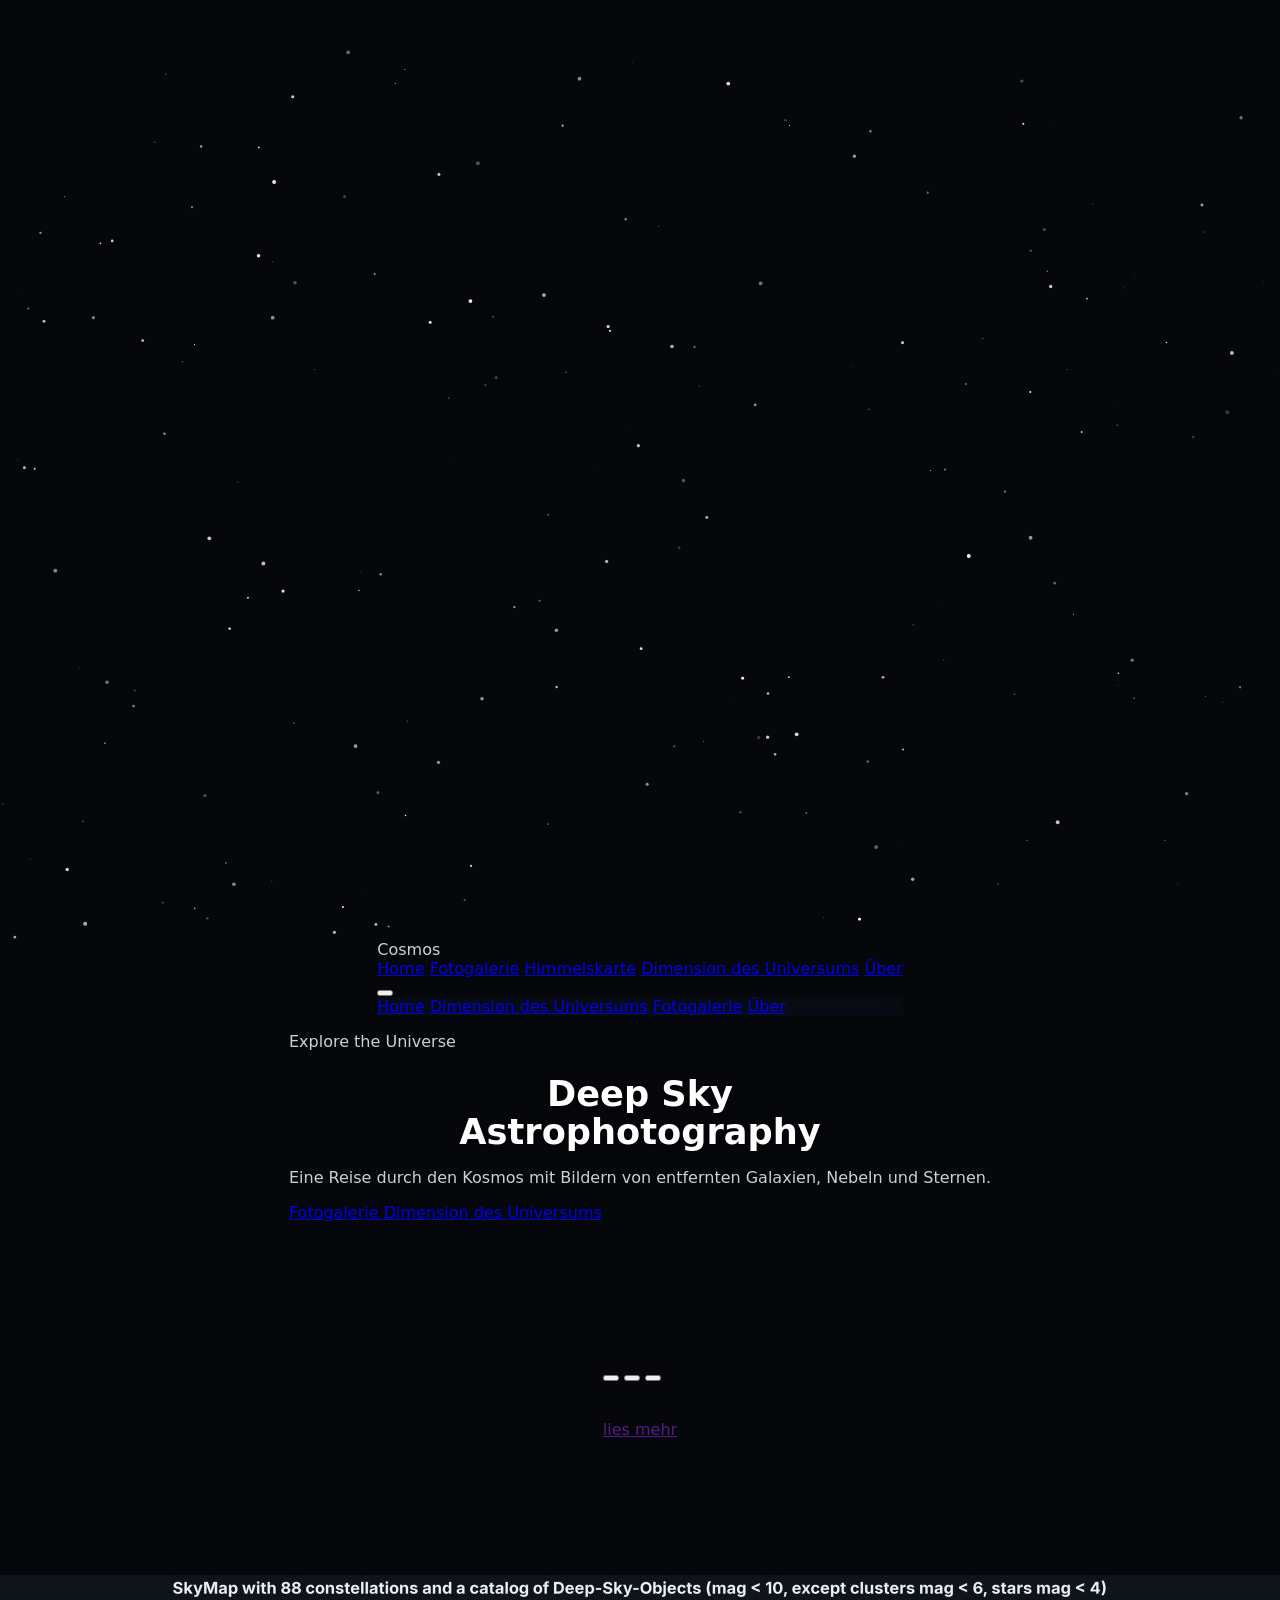
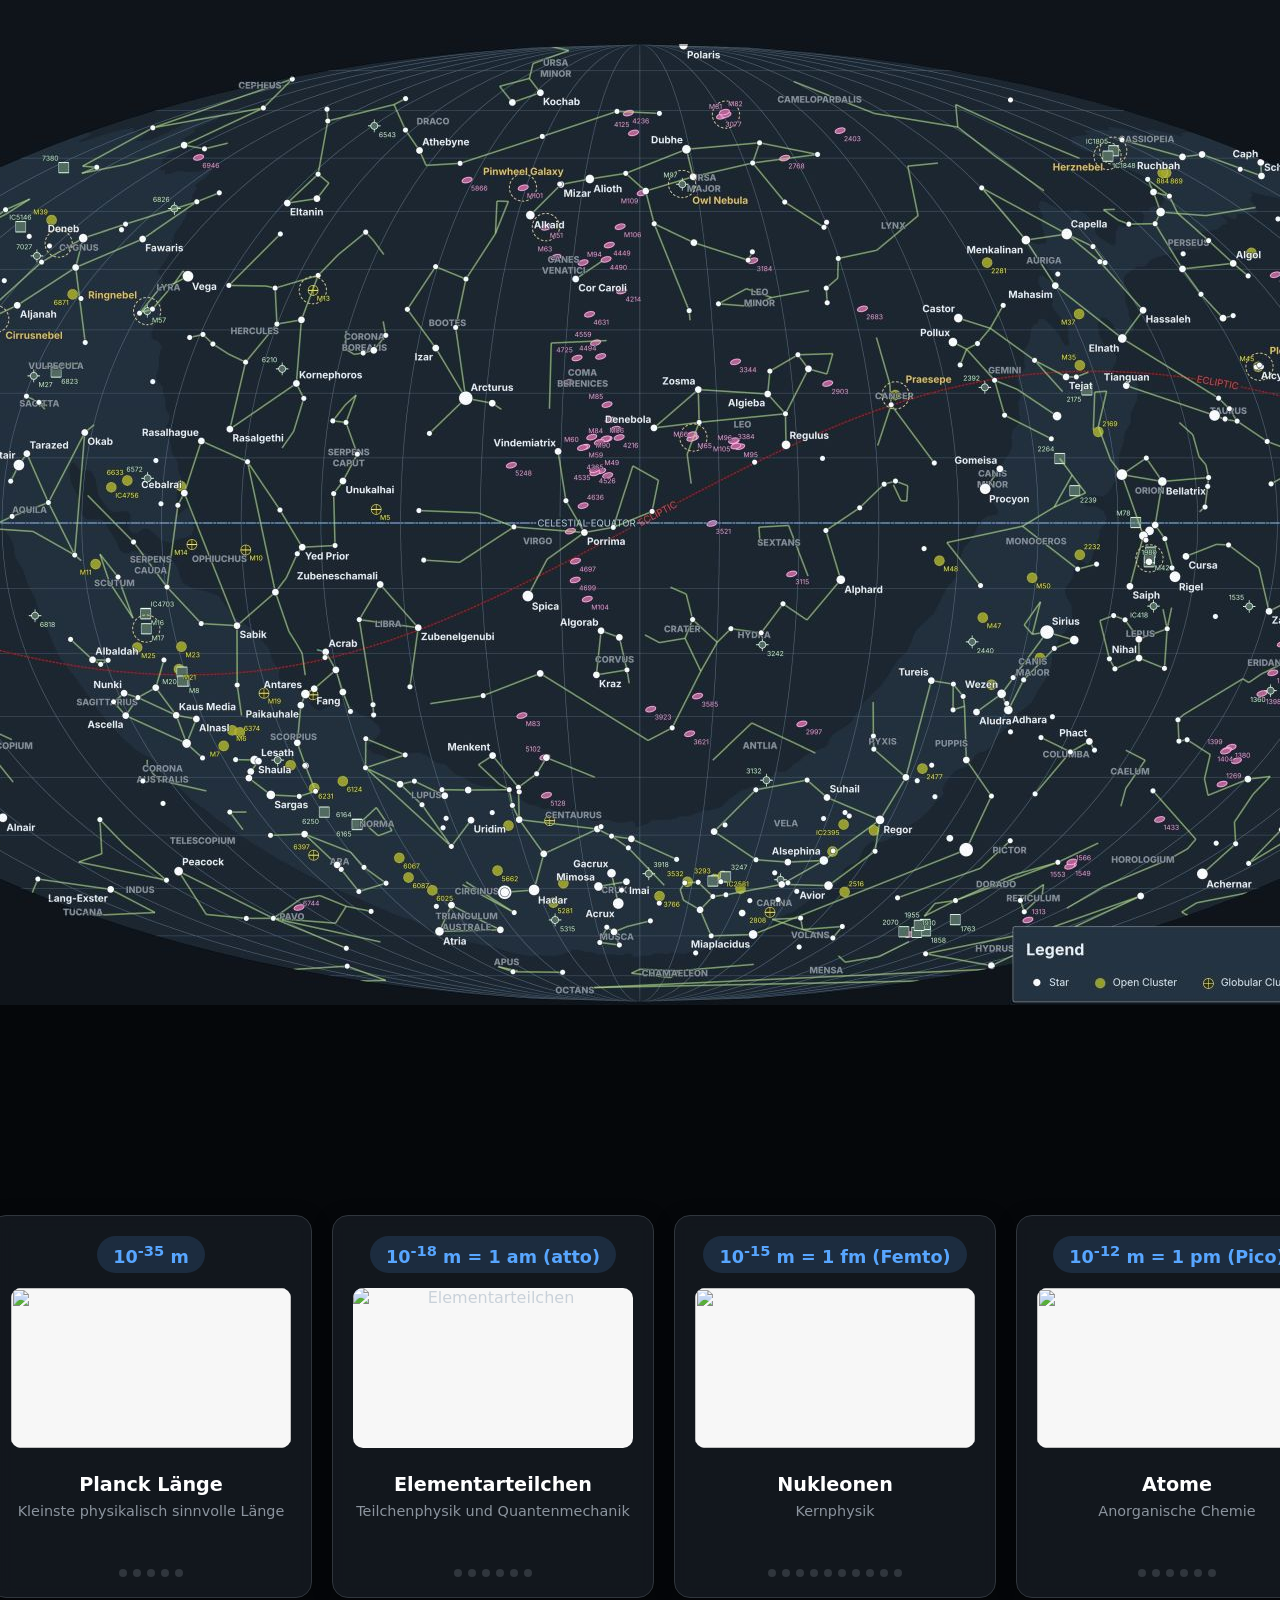
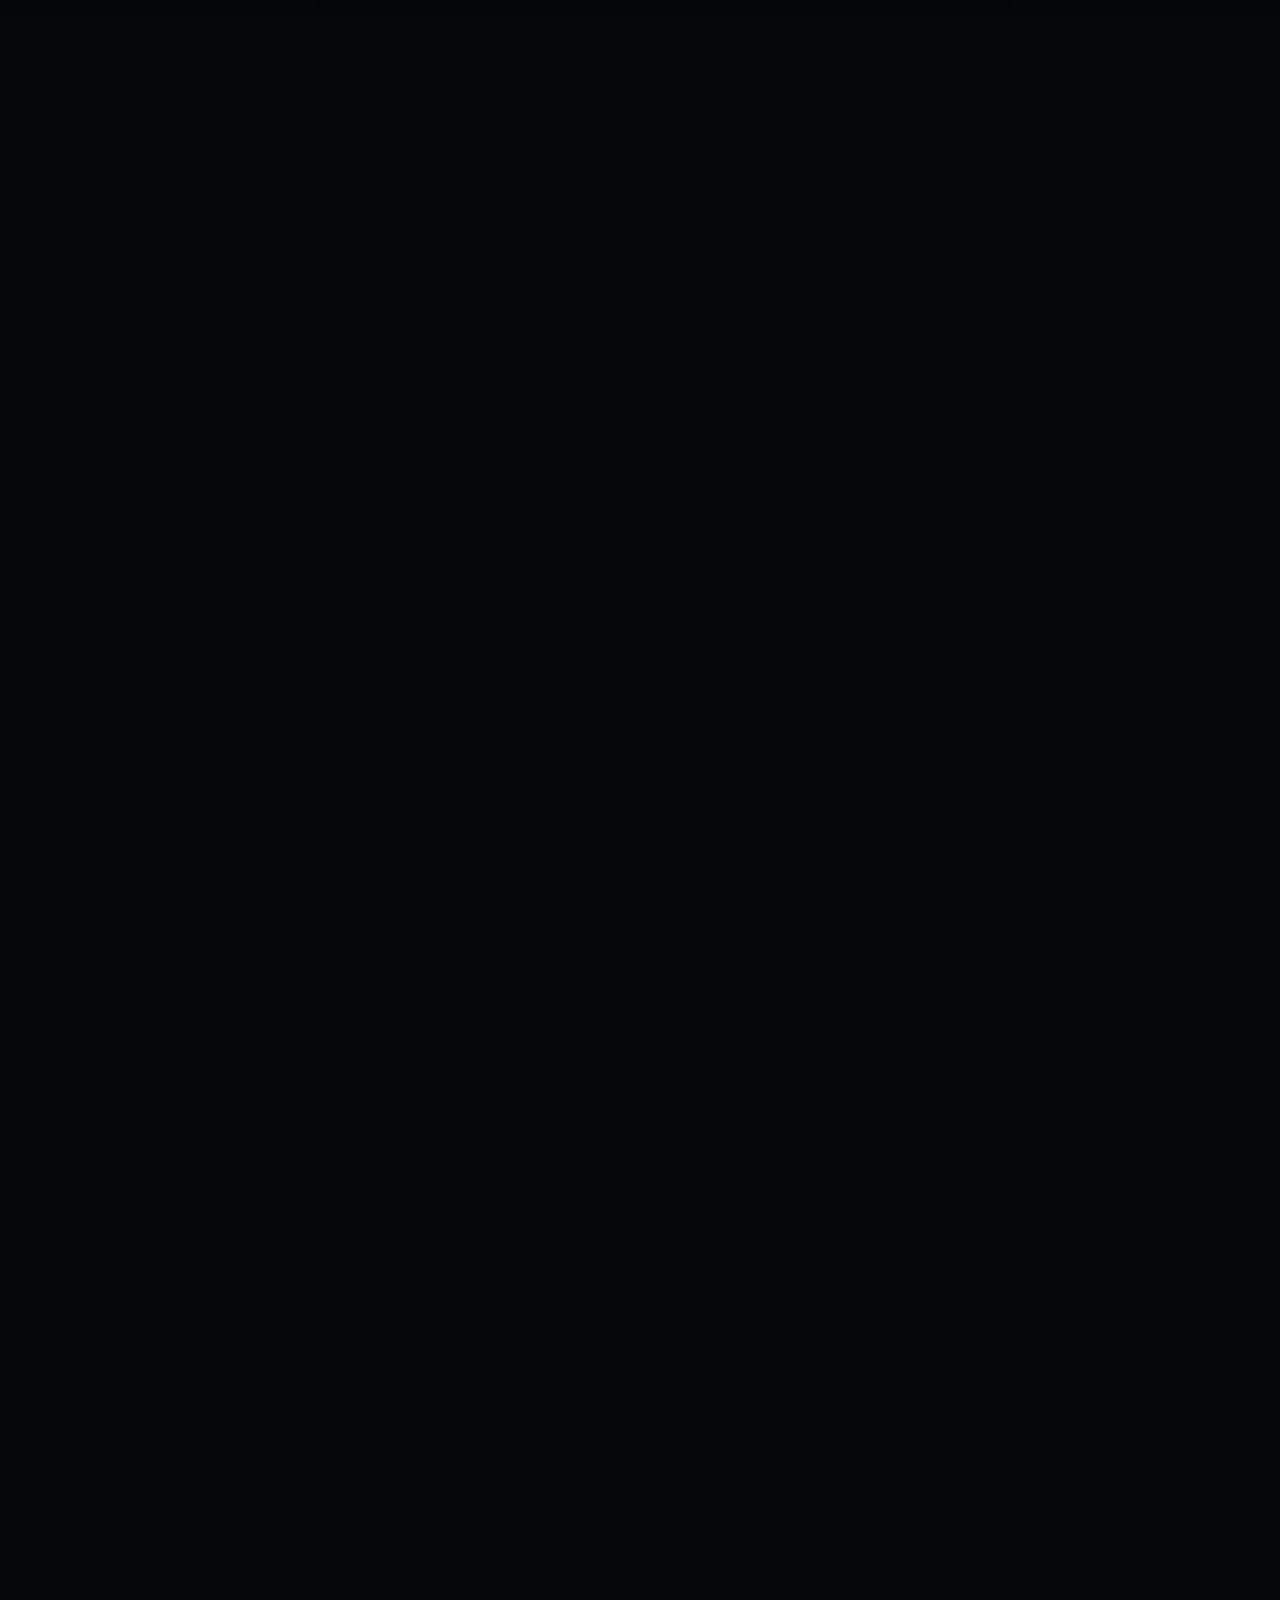
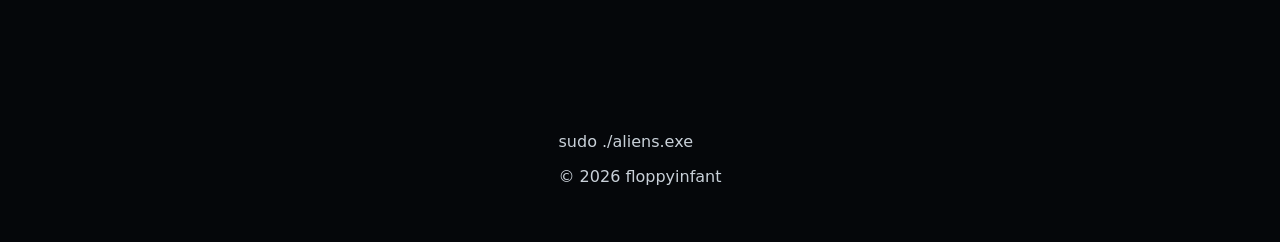
==== commit 888394dc: "-" ====
--- a/html/index.html
+++ b/html/index.html
@@ -475,7 +475,7 @@
         <!-- yokto ym 10^-24 -->
         <!-- zepto zm 10^-21 -->
         <!-- atto am 10^-18 -->
-         
+
         <!-- Karte 3: Proton -->
         <div class="scale-card" 
              data-bg="#020408" 
@@ -1048,38 +1048,86 @@
                 {
                     "img": "",
                     "attribution": "",
+                    "text": "Protisten: Urwesen",
+                    "wiki": "https://de.wikipedia.org/wiki/Protisten"
+                },
+                {
+                    "img": "",
+                    "attribution": "",
+                    "text": "Protozoen: Urtierchen",
+                    "wiki": "https://de.wikipedia.org/wiki/Protozoen"
+                },
+                {
+                    "img": "",
+                    "attribution": "",
+                    "text": "Biofilm",
+                    "wiki": "https://de.wikipedia.org/wiki/Biofilm"
+                },
+                {
+                    "img": "",
+                    "attribution": "",
+                    "text": "Mikrobiologische Flora",
+                    "wiki": "https://de.wikipedia.org/wiki/Flora_(Mikrobiologie)"
+                },
+                {
+                    "img": "",
+                    "attribution": "",
+                    "text": "Moose (Bryophyta)",
+                    "wiki": ""
+                },
+                {
+                    "img": "",
+                    "attribution": "",
+                    "text": "Farne / Gefäßsporenpflanzen (Pteridophyta): Farne, Schachtelhalme, Bärlappe.",
+                    "wiki": ""
+                },
+                {
+                    "img": "",
+                    "attribution": "",
+                    "text": "Nacktsamer (Gymnospermae): Nadelhölzer (Coniferae): Kiefer, Tanne, Fichte, Lärche; Ginkgo biloba.",
+                    "wiki": ""
+                },
+                {
+                    "img": "",
+                    "attribution": "",
+                    "text": "Bedecktsamer (Angiospermae)",
+                    "wiki": ""
+                },
+                {
+                    "img": "",
+                    "attribution": "",
+                    "text": "Einkeimblättrige Pflanzen (Monocotyledonae | Liliatae): Liliaceae, Orchidaceae, Gräser, uam.",
+                    "wiki": ""
+                },
+                {
+                    "img": "",
+                    "attribution": "",
+                    "text": "Zweikeimblättrige Pflanzen (Dicotyledonae | Magnoliatae): Polycarpicae, Apetalae, Sympetalae Pentacyclicae, Sympetalae Tetracyclicae, Tubiflorae.",
+                    "wiki": ""
+                },
+                {
+                    "img": "",
+                    "attribution": "",
+                    "text": "Protobionta: Pilze, Algen, Flechten.",
+                    "wiki": ""
+                },
+                {
+                    "img": "",
+                    "attribution": "",
+                    "text": "Pilze (gehören nicht zu den Pflanzen): Der größte bekannte Pilz der Welt ist ein Dunkler Hallimasch. Er befindet sich in einem Naturschutzgebiet in Oregon und wird mit einer Ausdehnung des Myzels über fast Tausend Hektar Wald als das größte bekannte Lebewesen betrachtet. Sein Gewicht wird auf 600 Tonnen geschätzt, sein Alter auf fast 2000 Jahre.",
+                    "wiki": "https://de.wikipedia.org/wiki/Pilze"
+                },
+                {
+                    "img": "",
+                    "attribution": "",
                     "text": "Algen",
                     "wiki": "https://de.wikipedia.org/wiki/Alge"
                 },
                 {
                     "img": "",
                     "attribution": "",
-                    "text": "Pilze: Der größte bekannte Pilz der Welt ist ein Dunkler Hallimasch. Er befindet sich in einem Naturschutzgebiet in Oregon und wird mit einer Ausdehnung des Myzels über fast Tausend Hektar Wald als das größte bekannte Lebewesen betrachtet. Sein Gewicht wird auf 600 Tonnen geschätzt, sein Alter auf fast 2000 Jahre.",
-                    "wiki": "https://de.wikipedia.org/wiki/Pilze"
-                },
-                {
-                    "img": "",
-                    "attribution": "",
-                    "text": "Protisten: Urwesen",
-                    "wiki": "https://de.wikipedia.org/wiki/Protisten"
-                },
-                {
-                    "img": "",
-                    "attribution": "",
-                    "text": "Protozoen: Urtierchen",
-                    "wiki": "https://de.wikipedia.org/wiki/Protozoen"
-                },
-                {
-                    "img": "",
-                    "attribution": "",
-                    "text": "Biofilm",
-                    "wiki": "https://de.wikipedia.org/wiki/Biofilm"
-                },
-                {
-                    "img": "",
-                    "attribution": "",
-                    "text": "Mikrobiologische Flora",
-                    "wiki": "https://de.wikipedia.org/wiki/Flora_(Mikrobiologie)"
+                    "text": "Flechten (Lichenes): Symbiose aus Algen und Pilzen.",
+                    "wiki": ""
                 },
                 {
                     "img": "",
@@ -1090,49 +1138,7 @@
                 {
                     "img": "",
                     "attribution": "",
-                    "text": "Flechten",
-                    "wiki": ""
-                },
-                {
-                    "img": "",
-                    "attribution": "",
-                    "text": "Moose",
-                    "wiki": ""
-                },
-                {
-                    "img": "",
-                    "attribution": "",
-                    "text": "Farne",
-                    "wiki": ""
-                },
-                {
-                    "img": "",
-                    "attribution": "",
-                    "text": "Nacktsamer",
-                    "wiki": ""
-                },
-                {
-                    "img": "",
-                    "attribution": "",
-                    "text": "Bedecktsamer",
-                    "wiki": ""
-                },
-                {
-                    "img": "",
-                    "attribution": "",
-                    "text": "Monocotyledonae",
-                    "wiki": ""
-                },
-                {
-                    "img": "",
-                    "attribution": "",
-                    "text": "Dicotyledonae",
-                    "wiki": ""
-                },
-                {
-                    "img": "",
-                    "attribution": "",
-                    "text": "Magnoliatae",
+                    "text": "Prokaryota: Algen 1 (Cyanobakterien | Blaualgen), Bakterien (Eubacteriophyta, Schizophyta | Spaltpflanzen).",
                     "wiki": ""
                 }
              ]'>
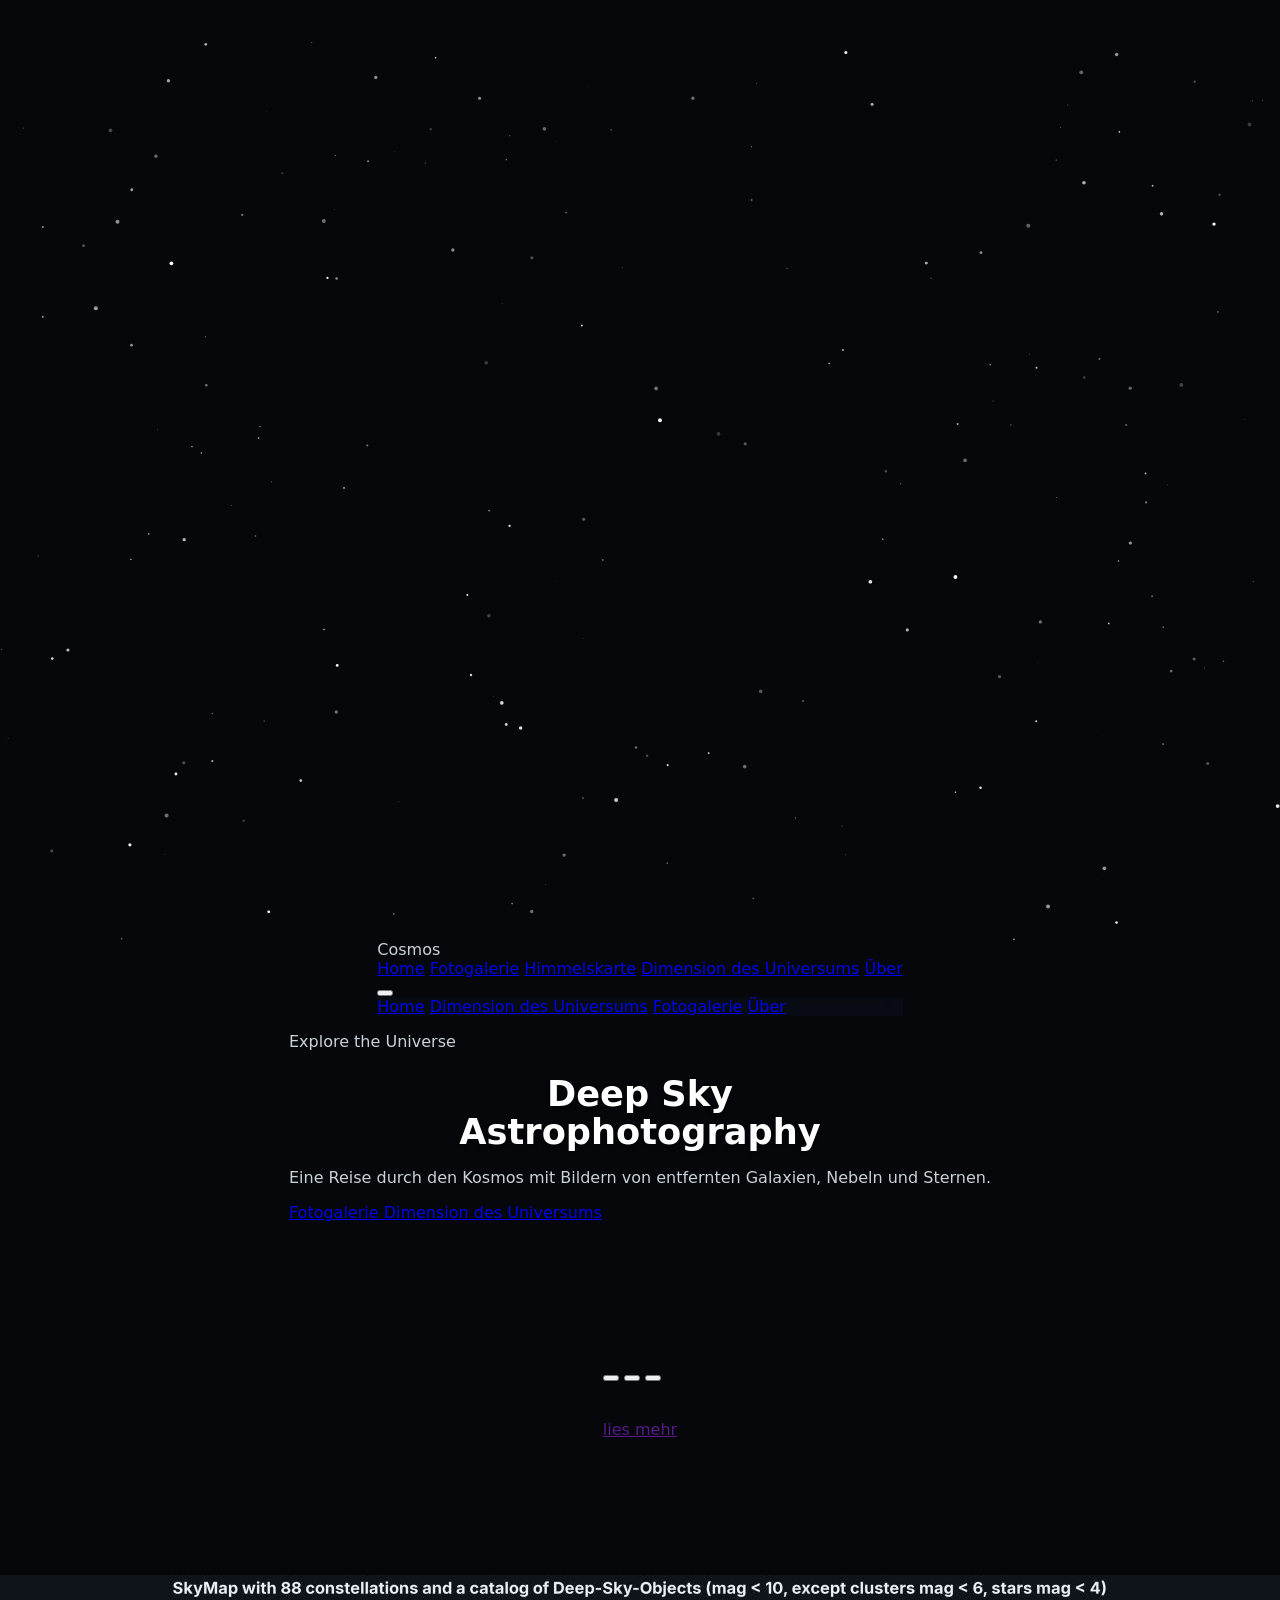
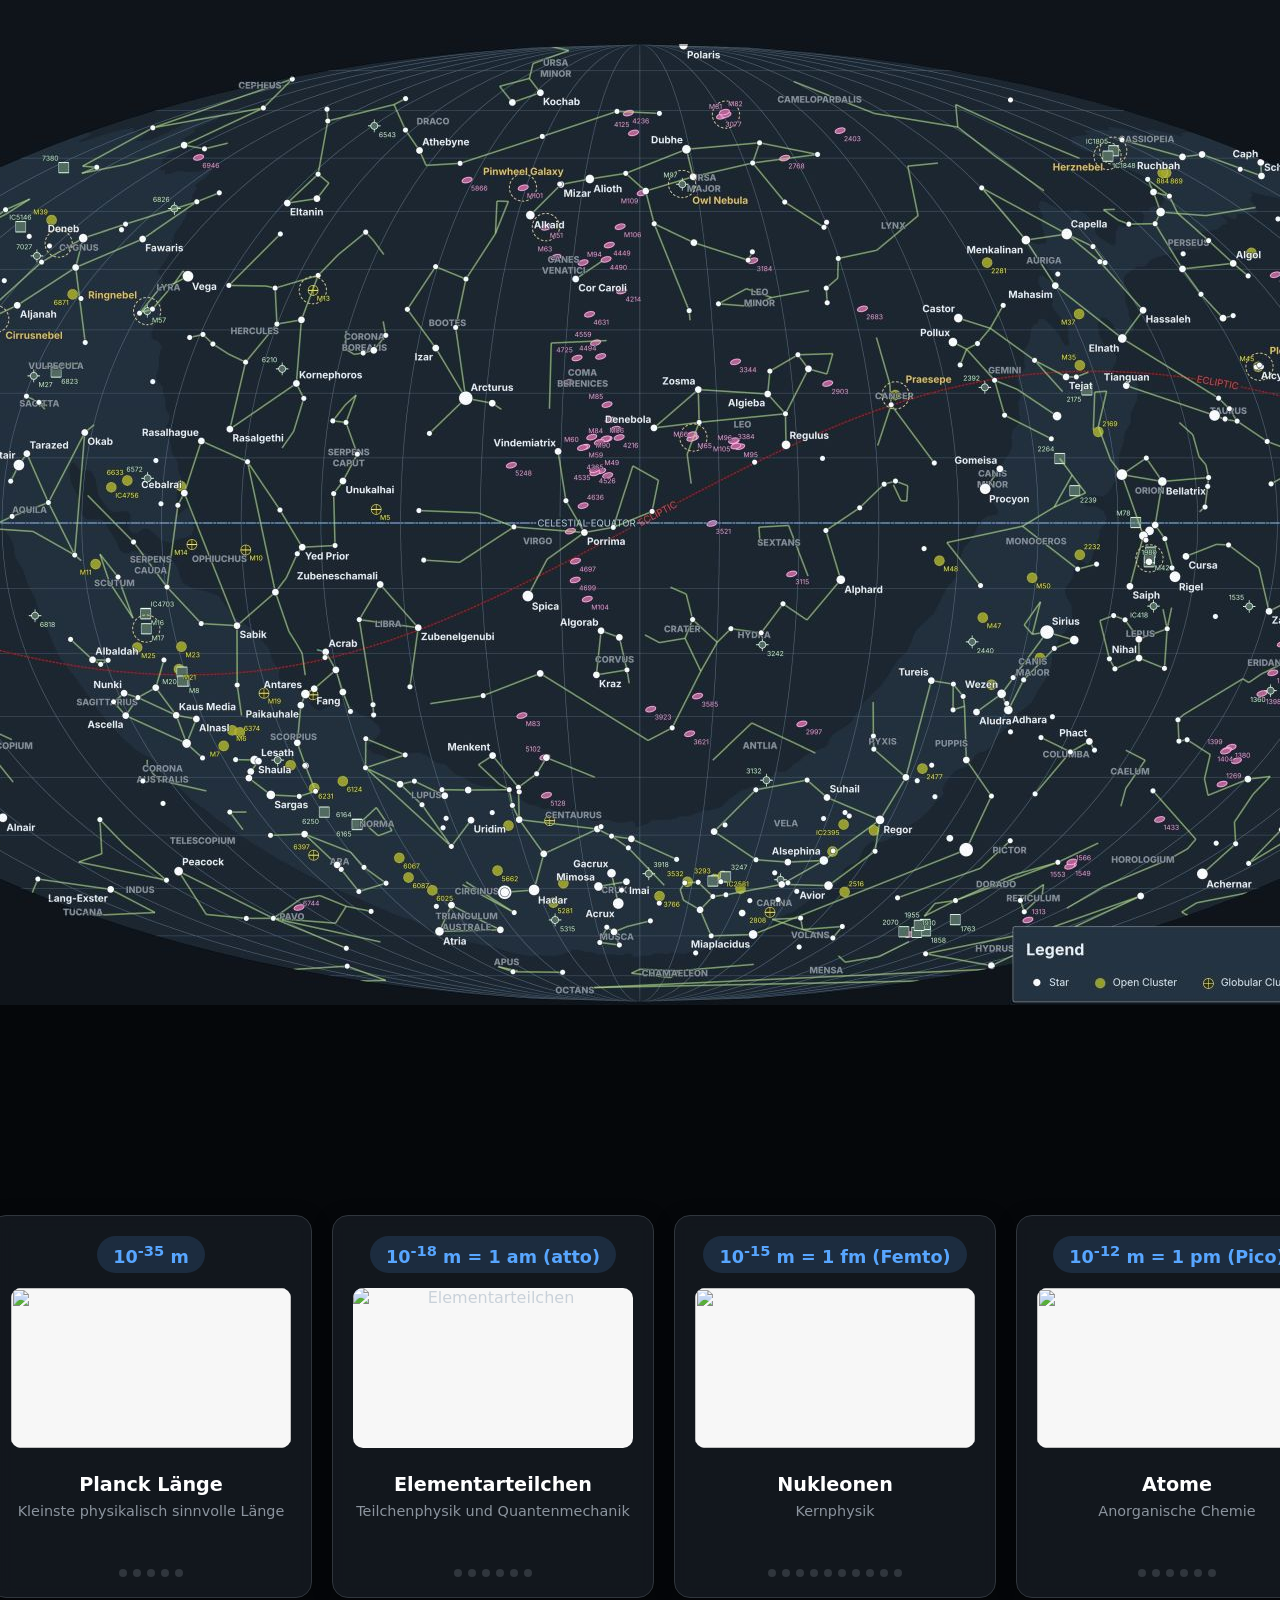
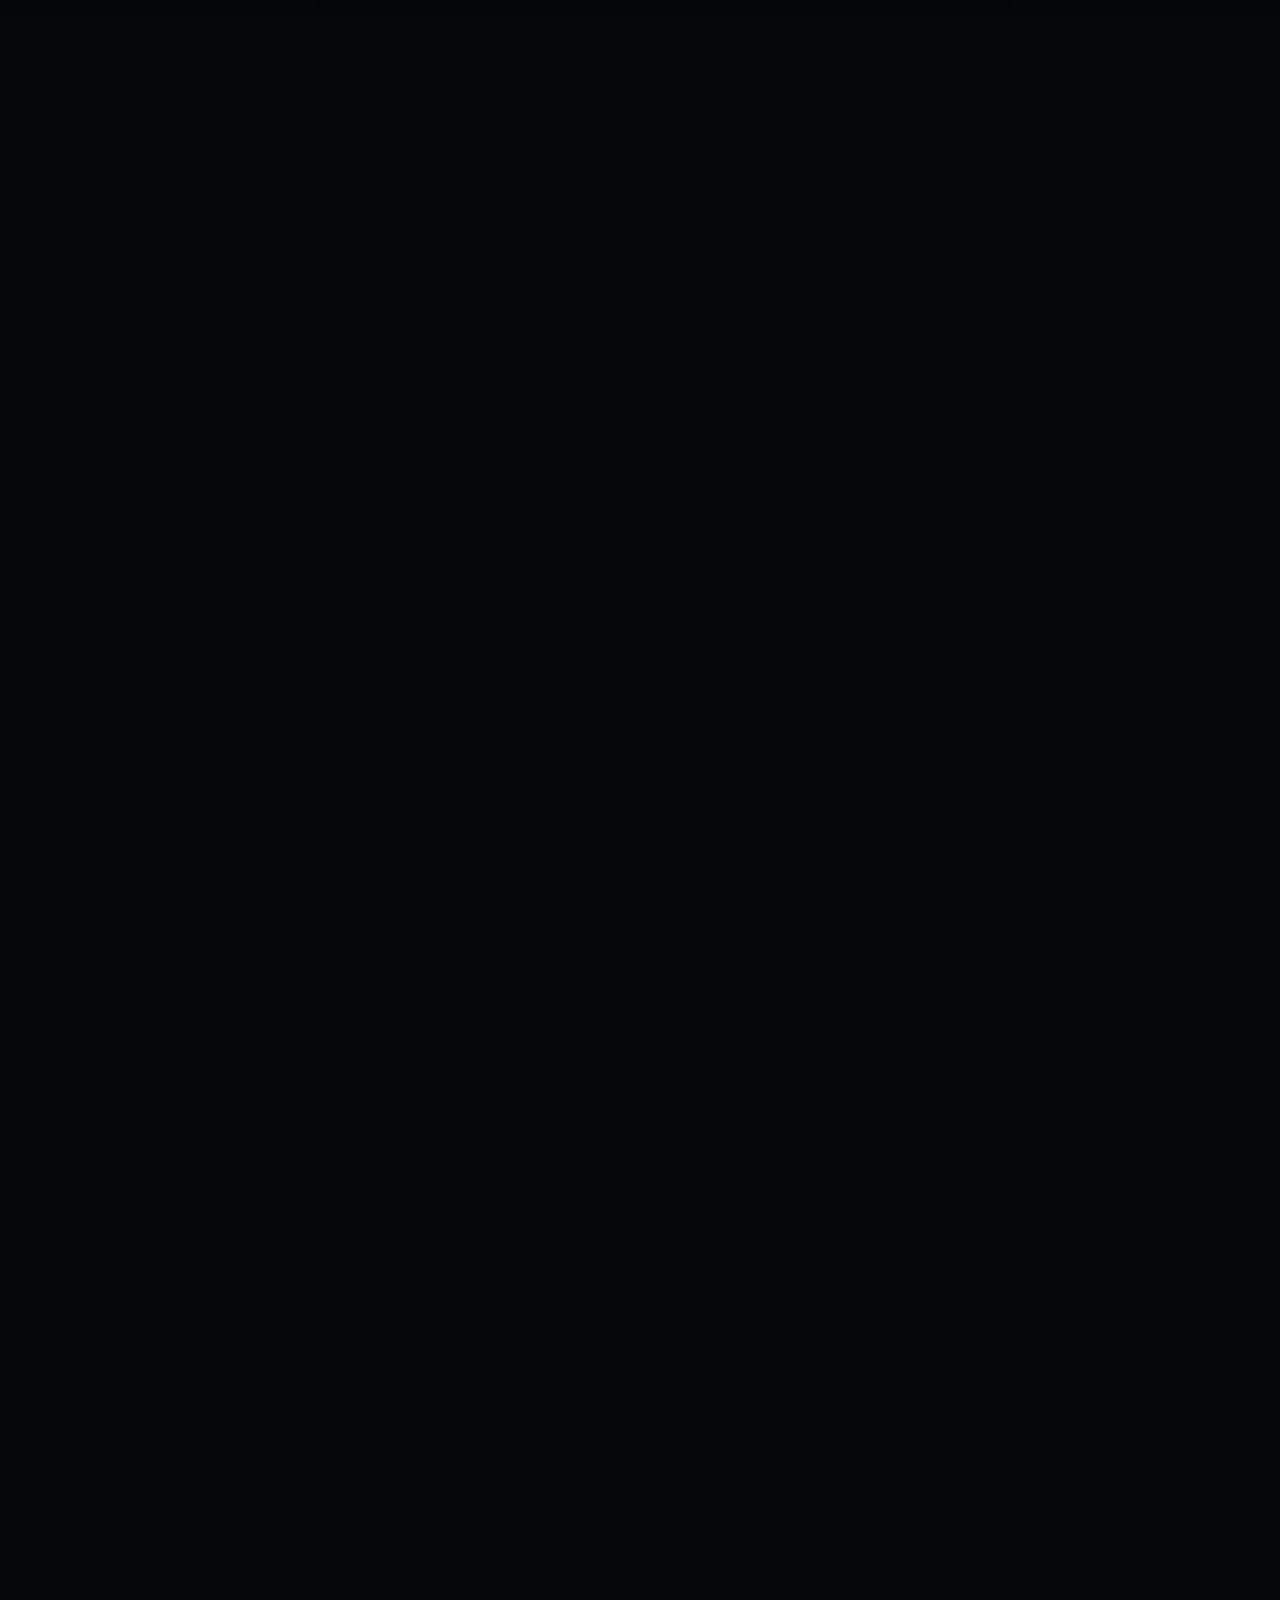
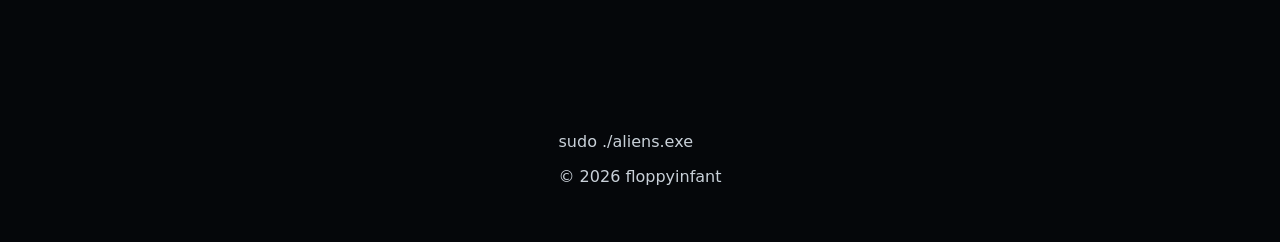
==== commit 92ae5112: "-" ====
--- a/html/index.html
+++ b/html/index.html
@@ -1042,110 +1042,116 @@
                 {
                     "img": "",
                     "attribution": "",
+                    "text": "Protisten: Urwesen",
+                    "wiki": "https://de.wikipedia.org/wiki/Protisten"
+                },
+                {
+                    "img": "",
+                    "attribution": "",
+                    "text": "Protozoen: Urtierchen",
+                    "wiki": "https://de.wikipedia.org/wiki/Protozoen"
+                },
+                {
+                    "img": "",
+                    "attribution": "",
+                    "text": "Biofilm",
+                    "wiki": "https://de.wikipedia.org/wiki/Biofilm"
+                },
+                {
+                    "img": "",
+                    "attribution": "",
+                    "text": "Mikrobiologische Flora",
+                    "wiki": "https://de.wikipedia.org/wiki/Flora_(Mikrobiologie)"
+                },
+                {
+                    "img": "https://upload.wikimedia.org/wikipedia/commons/thumb/9/93/Die_Phylogenie_der_Pflanzen.png/500px-Die_Phylogenie_der_Pflanzen.png?utm_source=commons.wikimedia.org&utm_campaign=index&utm_content=thumbnail",
+                    "attribution": "https://commons.wikimedia.org/wiki/File:Die_Phylogenie_der_Pflanzen.png",
+                    "text": "Systematik der Pflanzen: ",
+                    "wiki": "https://floppyinfant.com/pharmapp/#pflanzen_navigation"
+                },
+                {
+                    "img": "",
+                    "attribution": "",
+                    "text": "Moose (Bryophyta)",
+                    "wiki": ""
+                },
+                {
+                    "img": "",
+                    "attribution": "",
+                    "text": "Farne / Gefäßsporenpflanzen (Pteridophyta): Farne, Schachtelhalme, Bärlappe.",
+                    "wiki": ""
+                },
+                {
+                    "img": "",
+                    "attribution": "",
+                    "text": "Nacktsamer (Gymnospermae): Nadelhölzer (Coniferae): Kiefer, Tanne, Fichte, Lärche; Ginkgo biloba.",
+                    "wiki": ""
+                },
+                {
+                    "img": "",
+                    "attribution": "",
+                    "text": "Bedecktsamer (Angiospermae)",
+                    "wiki": ""
+                },
+                {
+                    "img": "",
+                    "attribution": "",
+                    "text": "Einkeimblättrige Pflanzen (Monocotyledonae | Liliatae): Liliaceae, Orchidaceae, Gräser, uam.",
+                    "wiki": ""
+                },
+                {
+                    "img": "",
+                    "attribution": "",
+                    "text": "Zweikeimblättrige Pflanzen (Dicotyledonae | Magnoliatae): Polycarpicae, Apetalae, Sympetalae Pentacyclicae, Sympetalae Tetracyclicae, Tubiflorae.",
+                    "wiki": ""
+                },
+                {
+                    "img": "",
+                    "attribution": "",
+                    "text": "Protobionta: Pilze, Algen, Flechten.",
+                    "wiki": ""
+                },
+                {
+                    "img": "",
+                    "attribution": "",
+                    "text": "Pilze (gehören nicht zu den Pflanzen): Der größte bekannte Pilz der Welt ist ein Dunkler Hallimasch. Er befindet sich in einem Naturschutzgebiet in Oregon und wird mit einer Ausdehnung des Myzels über fast Tausend Hektar Wald als das größte bekannte Lebewesen betrachtet. Sein Gewicht wird auf 600 Tonnen geschätzt, sein Alter auf fast 2000 Jahre.",
+                    "wiki": "https://de.wikipedia.org/wiki/Pilze"
+                },
+                {
+                    "img": "",
+                    "attribution": "",
+                    "text": "Algen",
+                    "wiki": "https://de.wikipedia.org/wiki/Alge"
+                },
+                {
+                    "img": "",
+                    "attribution": "",
+                    "text": "Flechten (Lichenes): Symbiose aus Algen und Pilzen.",
+                    "wiki": ""
+                },
+                {
+                    "img": "",
+                    "attribution": "",
+                    "text": "Symbiosen",
+                    "wiki": "https://de.wikipedia.org/wiki/Symbiose"
+                },
+                {
+                    "img": "https://upload.wikimedia.org/wikipedia/commons/thumb/b/ba/Tree_of_Living_Organisms_2.png/960px-Tree_of_Living_Organisms_2.png?utm_source=commons.wikimedia.org&utm_campaign=index&utm_content=thumbnail",
+                    "attribution": "https://commons.wikimedia.org/wiki/File:Tree_of_Living_Organisms_2.png?uselang=de",
+                    "text": "Prokaryota: Algen 1 (Cyanobakterien | Blaualgen), Bakterien (Eubacteriophyta, Schizophyta | Spaltpflanzen), Archaea.",
+                    "wiki": "https://de.wikipedia.org/wiki/Cyanobakterien"
+                },
+                {
+                    "img": "",
+                    "attribution": "",
                     "text": "Meeresbiologie",
                     "wiki": "https://de.wikipedia.org/wiki/Meeresbiologie"
-                },
-                {
-                    "img": "",
-                    "attribution": "",
-                    "text": "Protisten: Urwesen",
-                    "wiki": "https://de.wikipedia.org/wiki/Protisten"
-                },
-                {
-                    "img": "",
-                    "attribution": "",
-                    "text": "Protozoen: Urtierchen",
-                    "wiki": "https://de.wikipedia.org/wiki/Protozoen"
-                },
-                {
-                    "img": "",
-                    "attribution": "",
-                    "text": "Biofilm",
-                    "wiki": "https://de.wikipedia.org/wiki/Biofilm"
-                },
-                {
-                    "img": "",
-                    "attribution": "",
-                    "text": "Mikrobiologische Flora",
-                    "wiki": "https://de.wikipedia.org/wiki/Flora_(Mikrobiologie)"
-                },
-                {
-                    "img": "",
-                    "attribution": "",
-                    "text": "Moose (Bryophyta)",
-                    "wiki": ""
-                },
-                {
-                    "img": "",
-                    "attribution": "",
-                    "text": "Farne / Gefäßsporenpflanzen (Pteridophyta): Farne, Schachtelhalme, Bärlappe.",
-                    "wiki": ""
-                },
-                {
-                    "img": "",
-                    "attribution": "",
-                    "text": "Nacktsamer (Gymnospermae): Nadelhölzer (Coniferae): Kiefer, Tanne, Fichte, Lärche; Ginkgo biloba.",
-                    "wiki": ""
-                },
-                {
-                    "img": "",
-                    "attribution": "",
-                    "text": "Bedecktsamer (Angiospermae)",
-                    "wiki": ""
-                },
-                {
-                    "img": "",
-                    "attribution": "",
-                    "text": "Einkeimblättrige Pflanzen (Monocotyledonae | Liliatae): Liliaceae, Orchidaceae, Gräser, uam.",
-                    "wiki": ""
-                },
-                {
-                    "img": "",
-                    "attribution": "",
-                    "text": "Zweikeimblättrige Pflanzen (Dicotyledonae | Magnoliatae): Polycarpicae, Apetalae, Sympetalae Pentacyclicae, Sympetalae Tetracyclicae, Tubiflorae.",
-                    "wiki": ""
-                },
-                {
-                    "img": "",
-                    "attribution": "",
-                    "text": "Protobionta: Pilze, Algen, Flechten.",
-                    "wiki": ""
-                },
-                {
-                    "img": "",
-                    "attribution": "",
-                    "text": "Pilze (gehören nicht zu den Pflanzen): Der größte bekannte Pilz der Welt ist ein Dunkler Hallimasch. Er befindet sich in einem Naturschutzgebiet in Oregon und wird mit einer Ausdehnung des Myzels über fast Tausend Hektar Wald als das größte bekannte Lebewesen betrachtet. Sein Gewicht wird auf 600 Tonnen geschätzt, sein Alter auf fast 2000 Jahre.",
-                    "wiki": "https://de.wikipedia.org/wiki/Pilze"
-                },
-                {
-                    "img": "",
-                    "attribution": "",
-                    "text": "Algen",
-                    "wiki": "https://de.wikipedia.org/wiki/Alge"
-                },
-                {
-                    "img": "",
-                    "attribution": "",
-                    "text": "Flechten (Lichenes): Symbiose aus Algen und Pilzen.",
-                    "wiki": ""
-                },
-                {
-                    "img": "",
-                    "attribution": "",
-                    "text": "Symbiosen",
-                    "wiki": "https://de.wikipedia.org/wiki/Symbiose"
-                },
-                {
-                    "img": "",
-                    "attribution": "",
-                    "text": "Prokaryota: Algen 1 (Cyanobakterien | Blaualgen), Bakterien (Eubacteriophyta, Schizophyta | Spaltpflanzen).",
-                    "wiki": ""
                 }
              ]'>
             <div class="exponent-badge">10<sup>-2</sup> m = 1 cm (Centi)</div>
             <img class="card-image" src="https://thumb.wikimedia.org/wikipedia/commons/thumb/d/da/Ruwenpflanzen.jpg/960px-Ruwenpflanzen.jpg?utm_source=de.wikipedia.org&utm_campaign=index&utm_content=thumbnail" alt="">
             <div class="card-title">Pflanzen</div>
-            <div class="card-desc">Biologie</div>
+            <div class="card-desc">Botanik</div>
             <div class="card-indicator-dots"></div>
         </div>
 
@@ -1223,7 +1229,7 @@
             <div class="exponent-badge">10<sup>-1</sup> m = 1 dm (Dezi)</div>
             <img class="card-image" src="" alt="">
             <div class="card-title">Tiere</div>
-            <div class="card-desc">Biologie</div>
+            <div class="card-desc">Zoologie</div>
             <div class="card-indicator-dots"></div>
         </div>
 
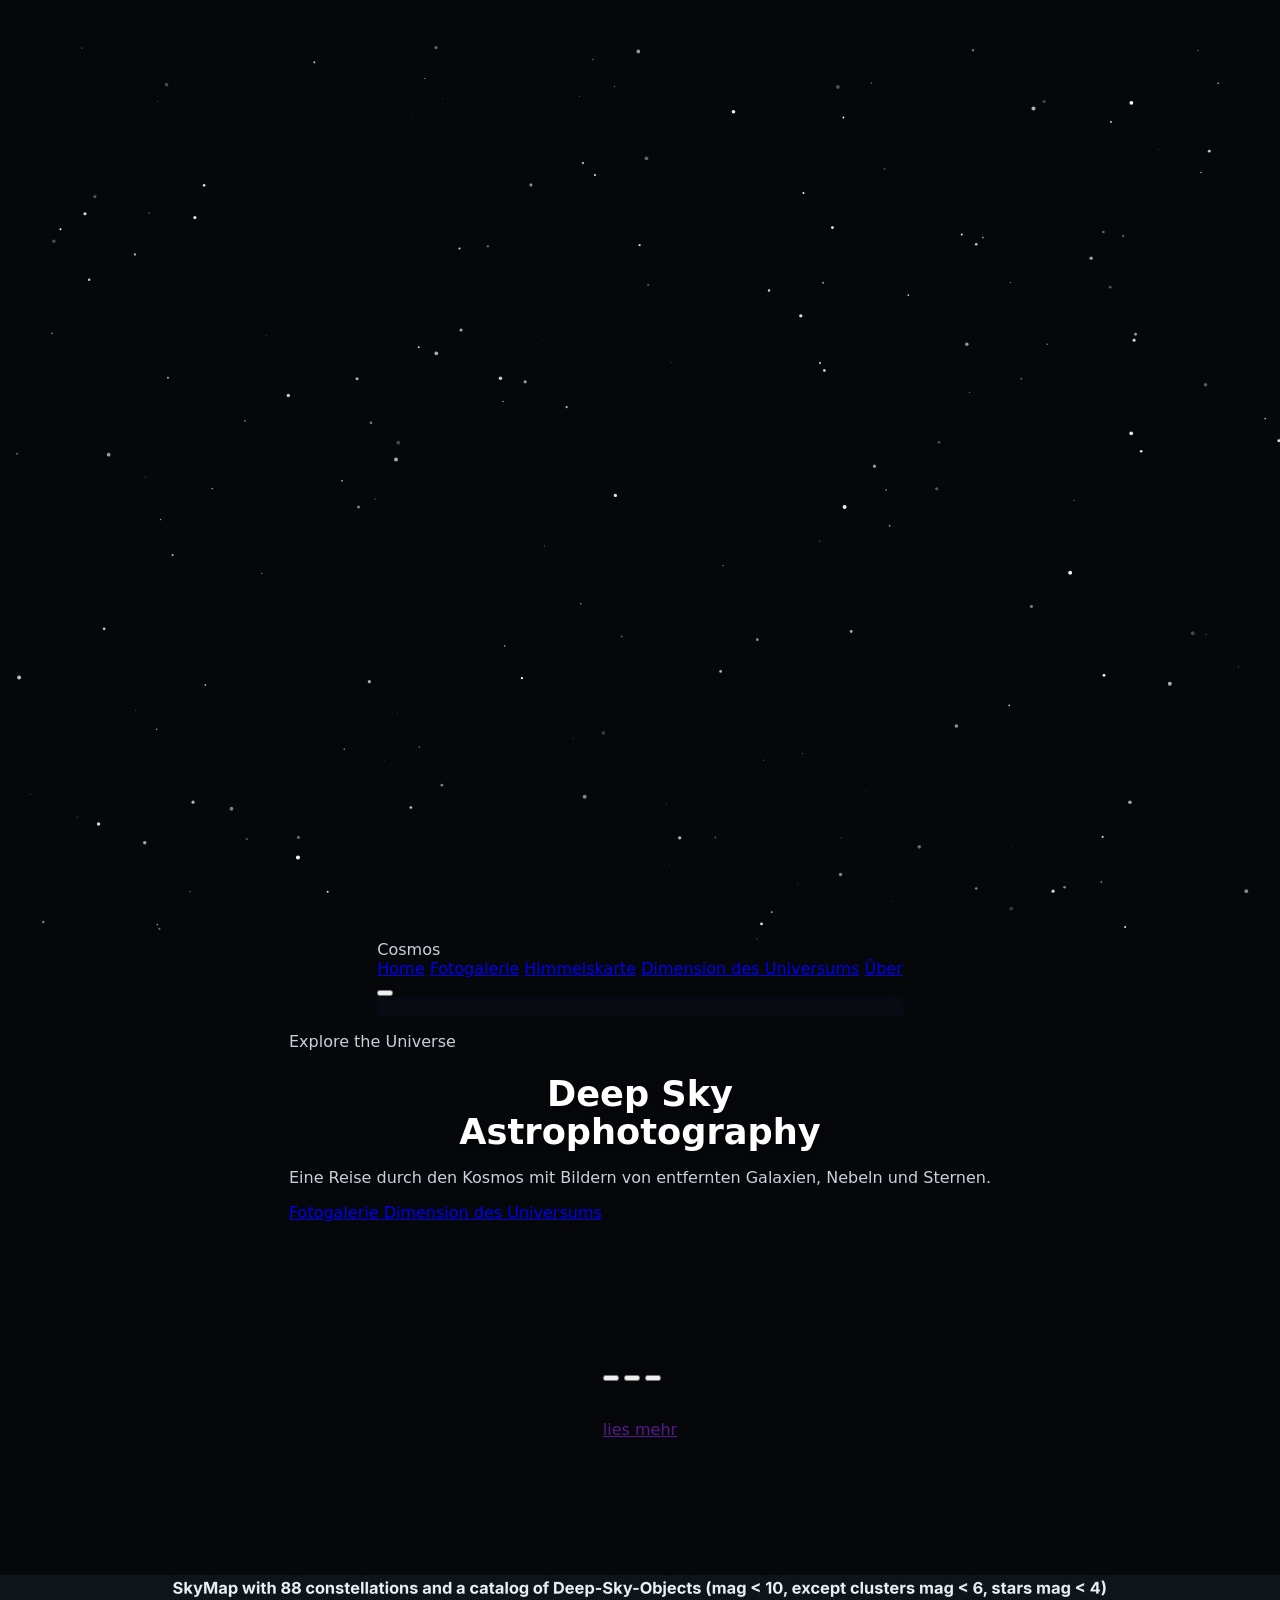
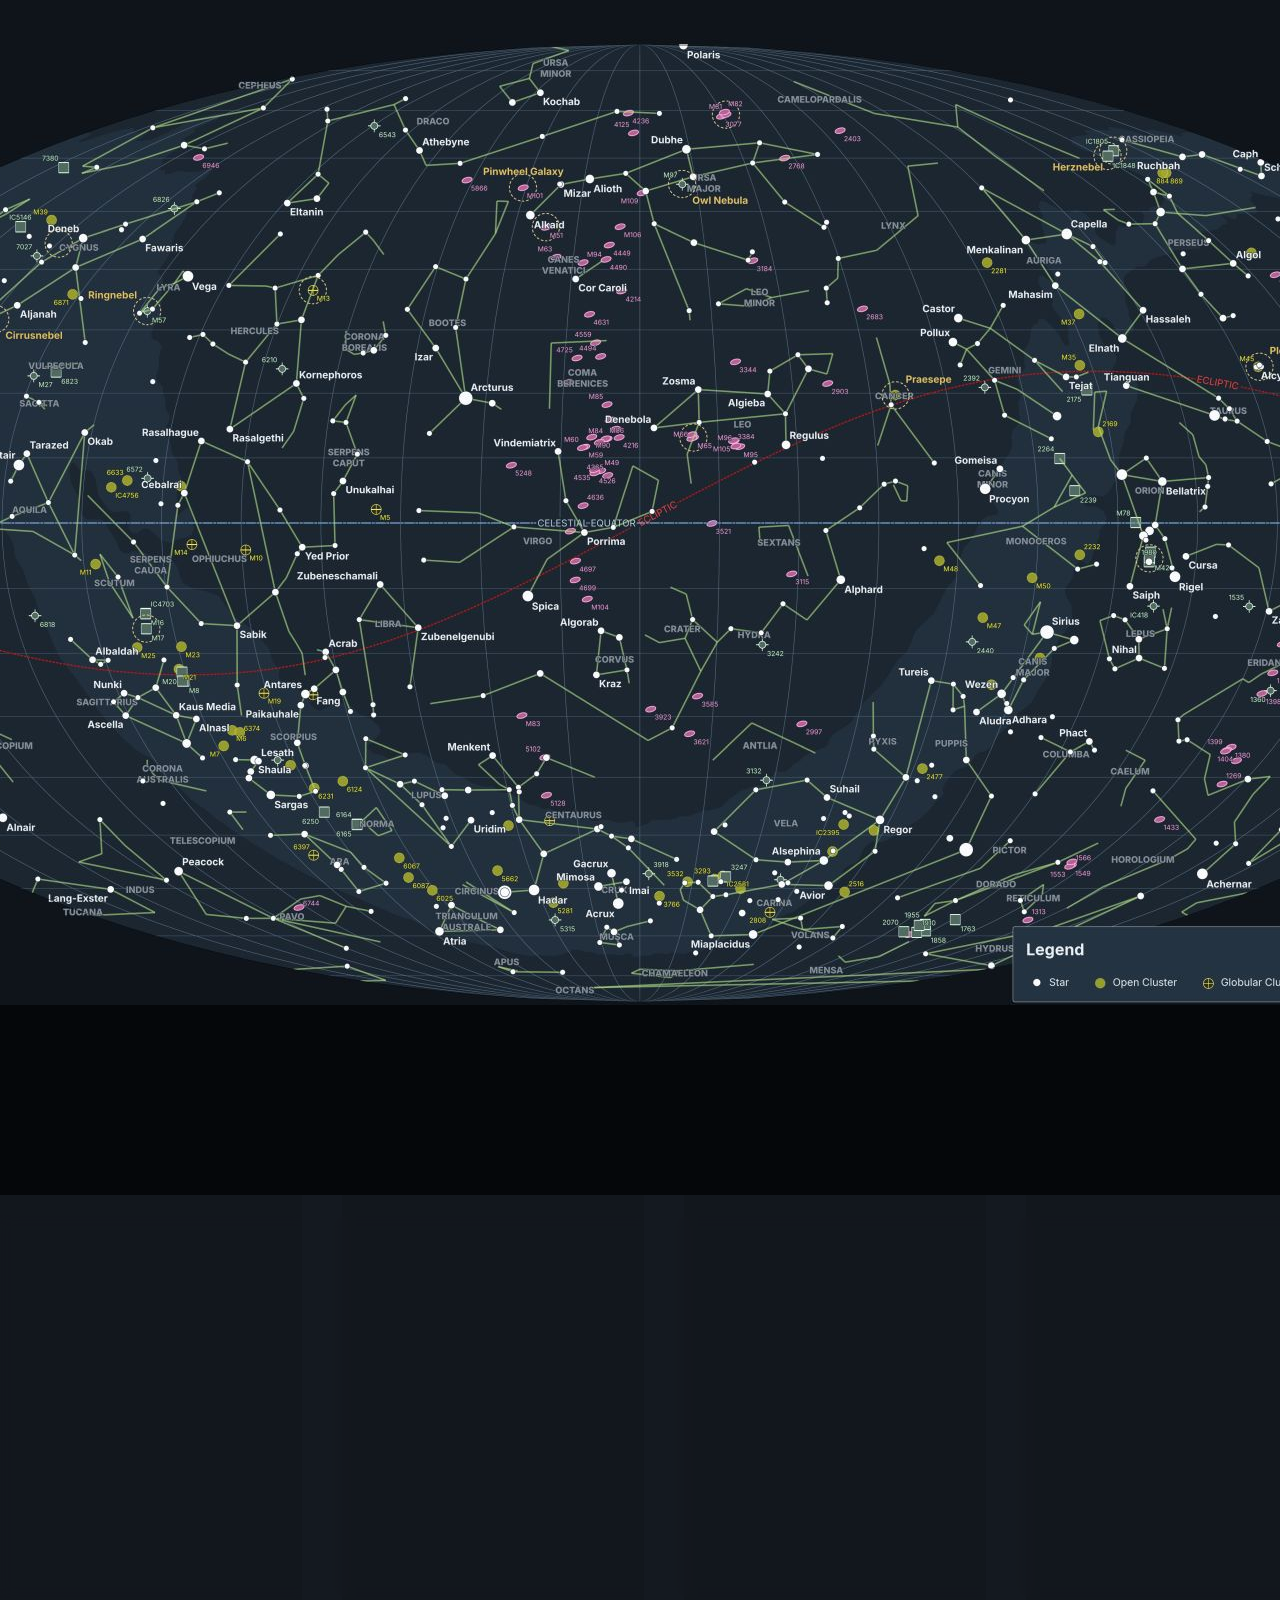
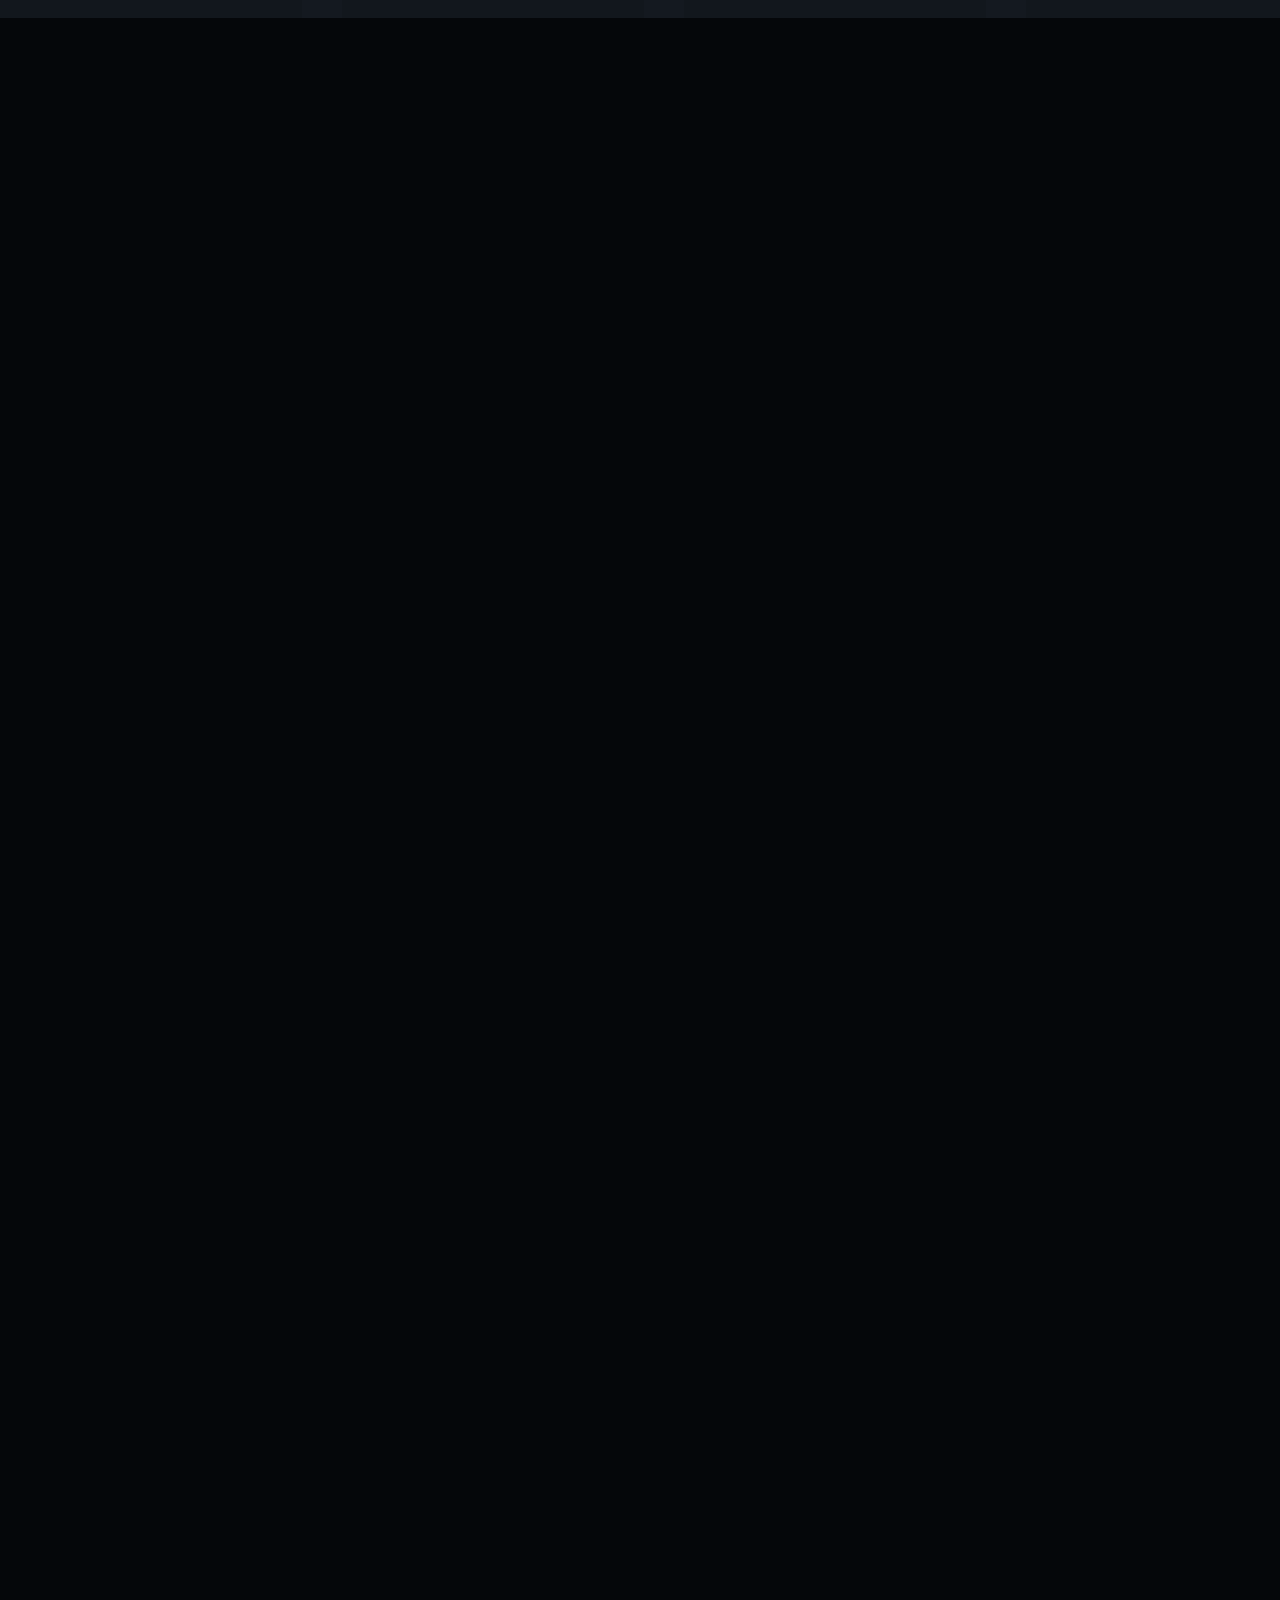
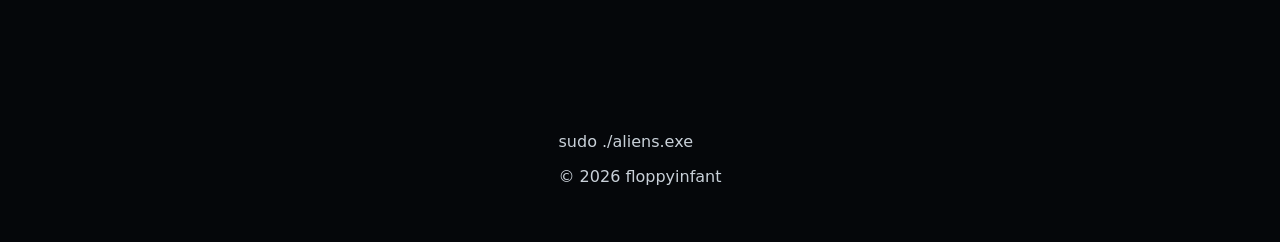
==== commit fd48771e: "-" ====
--- a/html/index.html
+++ b/html/index.html
@@ -1142,10 +1142,10 @@
                     "wiki": "https://de.wikipedia.org/wiki/Cyanobakterien"
                 },
                 {
-                    "img": "",
-                    "attribution": "",
+                    "img": "https://upload.wikimedia.org/wikipedia/commons/thumb/8/8d/Representative_ocean_animal_life.jpg/500px-Representative_ocean_animal_life.jpg?utm_source=commons.wikimedia.org&utm_campaign=index&utm_content=thumbnail",
+                    "attribution": "https://commons.wikimedia.org/wiki/File:Representative_ocean_animal_life.jpg",
                     "text": "Meeresbiologie",
-                    "wiki": "https://de.wikipedia.org/wiki/Meeresbiologie"
+                    "wiki": "https://en.wikipedia.org/wiki/Marine_biology"
                 }
              ]'>
             <div class="exponent-badge">10<sup>-2</sup> m = 1 cm (Centi)</div>
@@ -1155,6 +1155,9 @@
             <div class="card-indicator-dots"></div>
         </div>
 
+        <!-- https://de.wikipedia.org/wiki/Liste_der_gr%C3%B6%C3%9Ften_Lebewesen -->
+         <!-- https://de.wikipedia.org/wiki/Liste_der_Listen_von_Superlativen#Biologie -->
+
         <!-- Karte 14: Tiere (Fauna) -->
         <div class="scale-card" 
              data-bg="#020408" 
@@ -1227,7 +1230,7 @@
                 }
              ]'>
             <div class="exponent-badge">10<sup>-1</sup> m = 1 dm (Dezi)</div>
-            <img class="card-image" src="" alt="">
+            <img class="card-image" src="https://upload.wikimedia.org/wikipedia/commons/thumb/5/50/Sea_otters_holding_hands%2C_cropped.jpg/960px-Sea_otters_holding_hands%2C_cropped.jpg?utm_source=commons.wikimedia.org&utm_campaign=index&utm_content=thumbnail" alt="https://commons.wikimedia.org/wiki/File:Sea_otters_holding_hands,_cropped.jpg">
             <div class="card-title">Tiere</div>
             <div class="card-desc">Zoologie</div>
             <div class="card-indicator-dots"></div>
@@ -2054,7 +2057,7 @@
                 {
                     "img": "https://upload.wikimedia.org/wikipedia/commons/thumb/5/57/M31-Andromede-16-09-2023-Hamois.jpg/960px-M31-Andromede-16-09-2023-Hamois.jpg",
                     "attribution": "https://commons.wikimedia.org/wiki/File:M31-Andromede-16-09-2023-Hamois.jpg",
-                    "text": "Andromeda Galaxy: Entfernung 2,5 Mio. ly; Sie ist die nächstgelegene Galaxie.",
+                    "text": "Die Andromedagalaxie ist mit rund 2,5 Mio. LJ Entfernung die am nächsten zur Milchstraße gelegene Spiralgalaxie. Sie ist zugleich das entfernteste Objekt, das unter guten Bedingungen ohne technische Hilfsmittel mit bloßem Auge beobachtet werden kann. Sie liegt im Sternbild Andromeda. Sie ist das größte Mitglied der Lokalen Gruppe, einer Ansammlung gravitativ gebundener Galaxien. Die Andromedagalaxie nähert sich mit einer Radialgeschwindigkeit von etwa 114 km/s und wird in 4 bis 10 Mrd. Jahren mit der Milchstraße kollidieren.",
                     "wiki": "https://de.wikipedia.org/wiki/Andromedagalaxie"
                 }
              ]'>
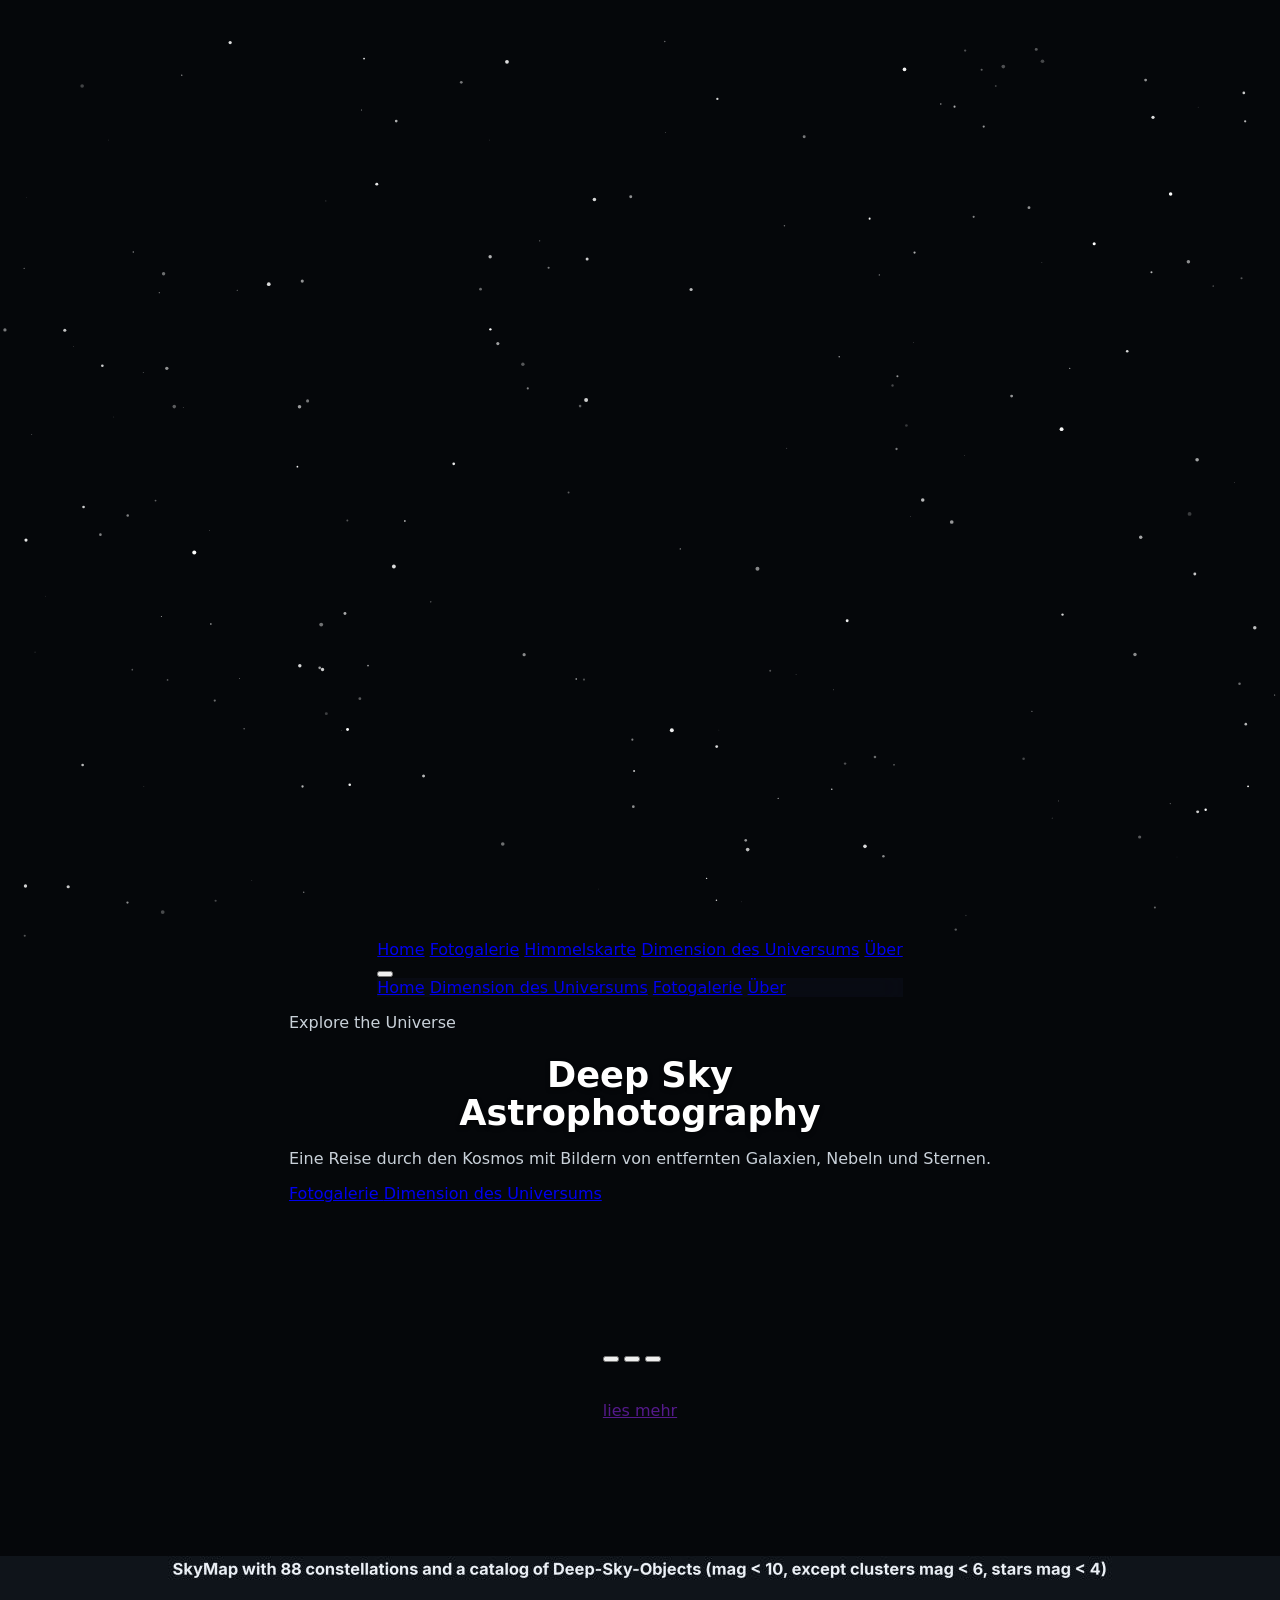
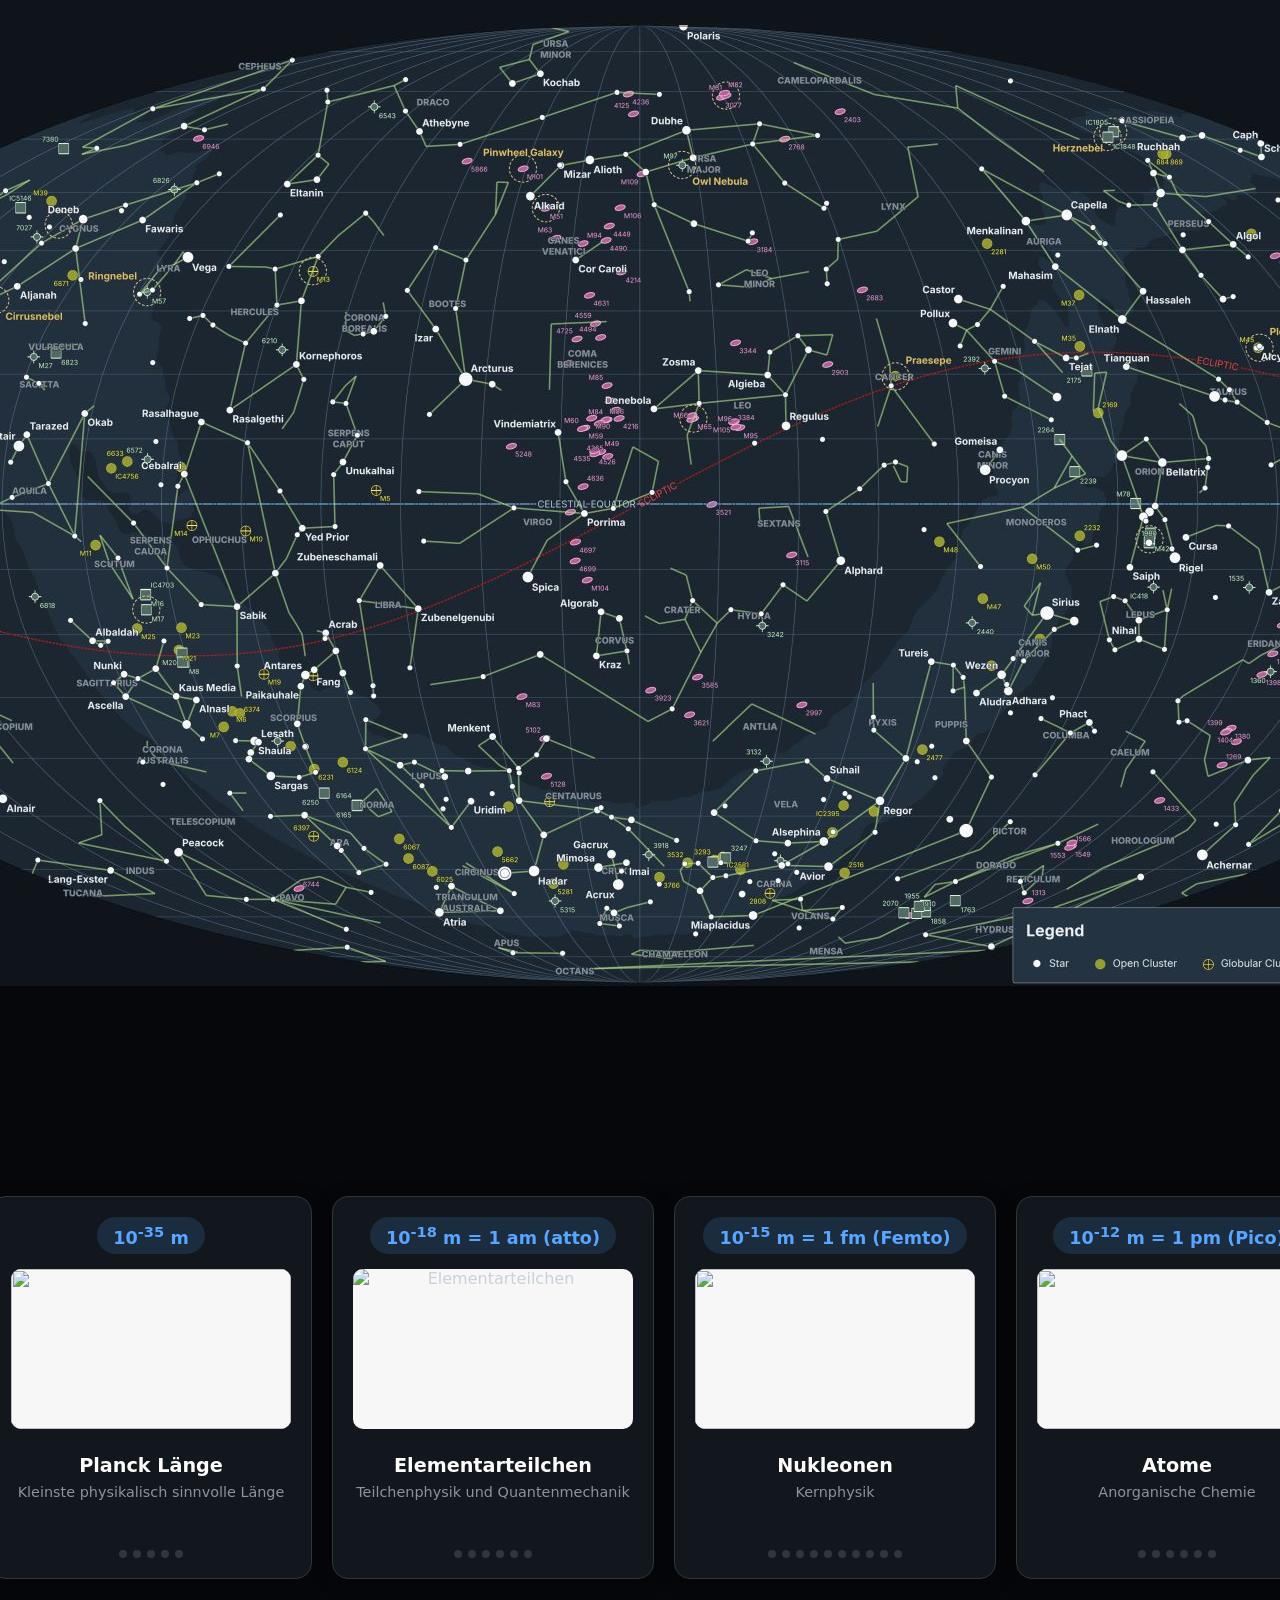
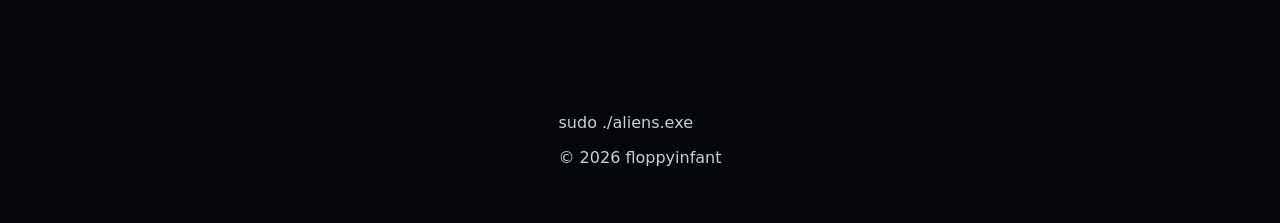
==== commit 4382bd9b: "-" ====
--- a/html/index.html
+++ b/html/index.html
@@ -55,7 +55,7 @@
       <div class="flex items-center justify-between h-20">
         <div class="flex items-center gap-3">
           <i data-lucide="telescope" class="w-8 h-8 text-space-accent"></i>
-          <span class="font-bold text-xl tracking-tight">Cosmos</span>
+          <span class="font-bold text-xl tracking-tight"></span><!--Cosmos-->
           <!-- Kosmos, Universum / Weltall (Universe), Weltraum (Space): - Raum, Zeit, Materie und Energie. -->
         </div>
         
@@ -2285,7 +2285,7 @@
                 {
                     "img": "",
                     "attribution": "",
-                    "text": "Wechselwirkung von sichtbarem Licht (VIS) mit Materie: Reflexion (reflection), Brechung (refractions), Beugung (diffraction) am Spalt | Gitter, Streuuung (scattering), Absorbtion, Fluoreszenz, Phosphorezenz, Optische Aktivität",
+                    "text": "Wechselwirkung von sichtbarem Licht (VIS) mit Materie: Absorbtion, Reflexion (reflection), Brechung (refraction) an Grenzflächen, Beugung (diffraction) am Spalt / Gitter, Streuuung (scattering), Fluoreszenz, Phosphorezenz, Optische Aktivität",
                     "wiki": ""
                 },
                 {
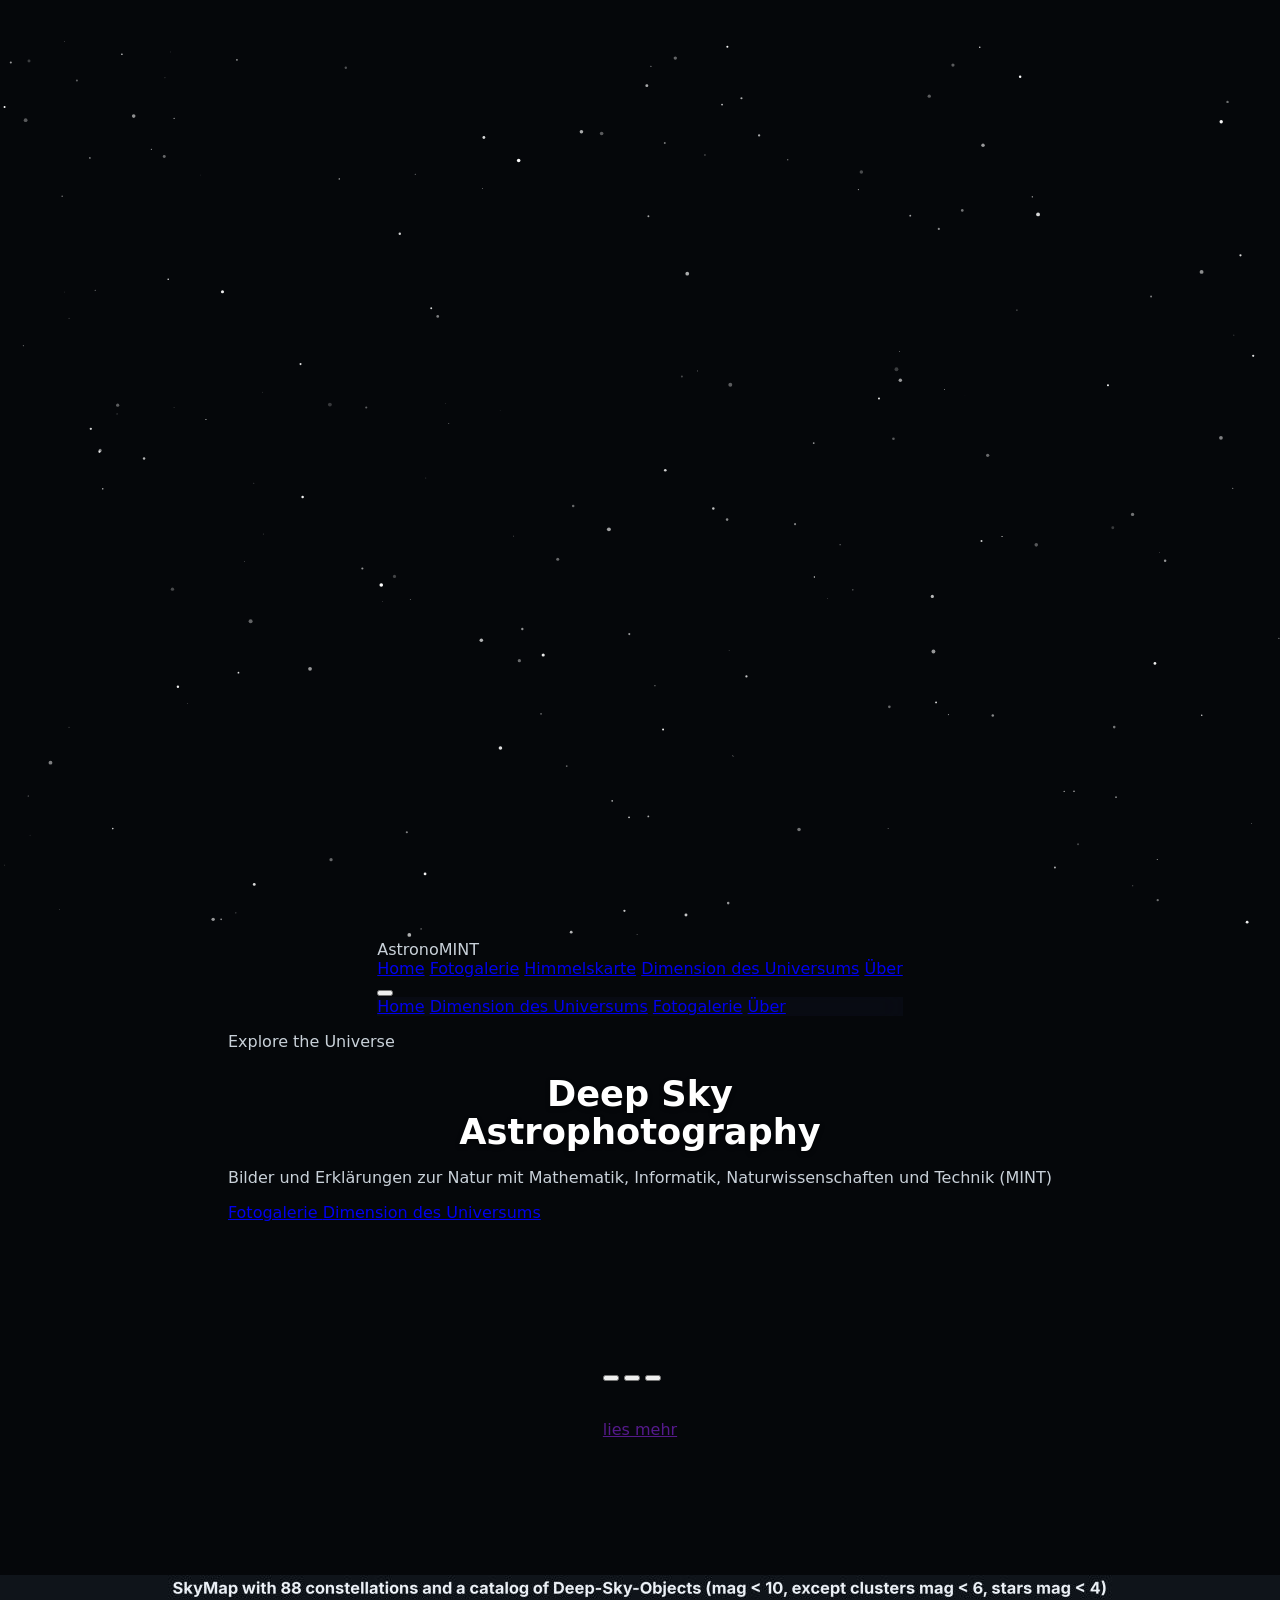
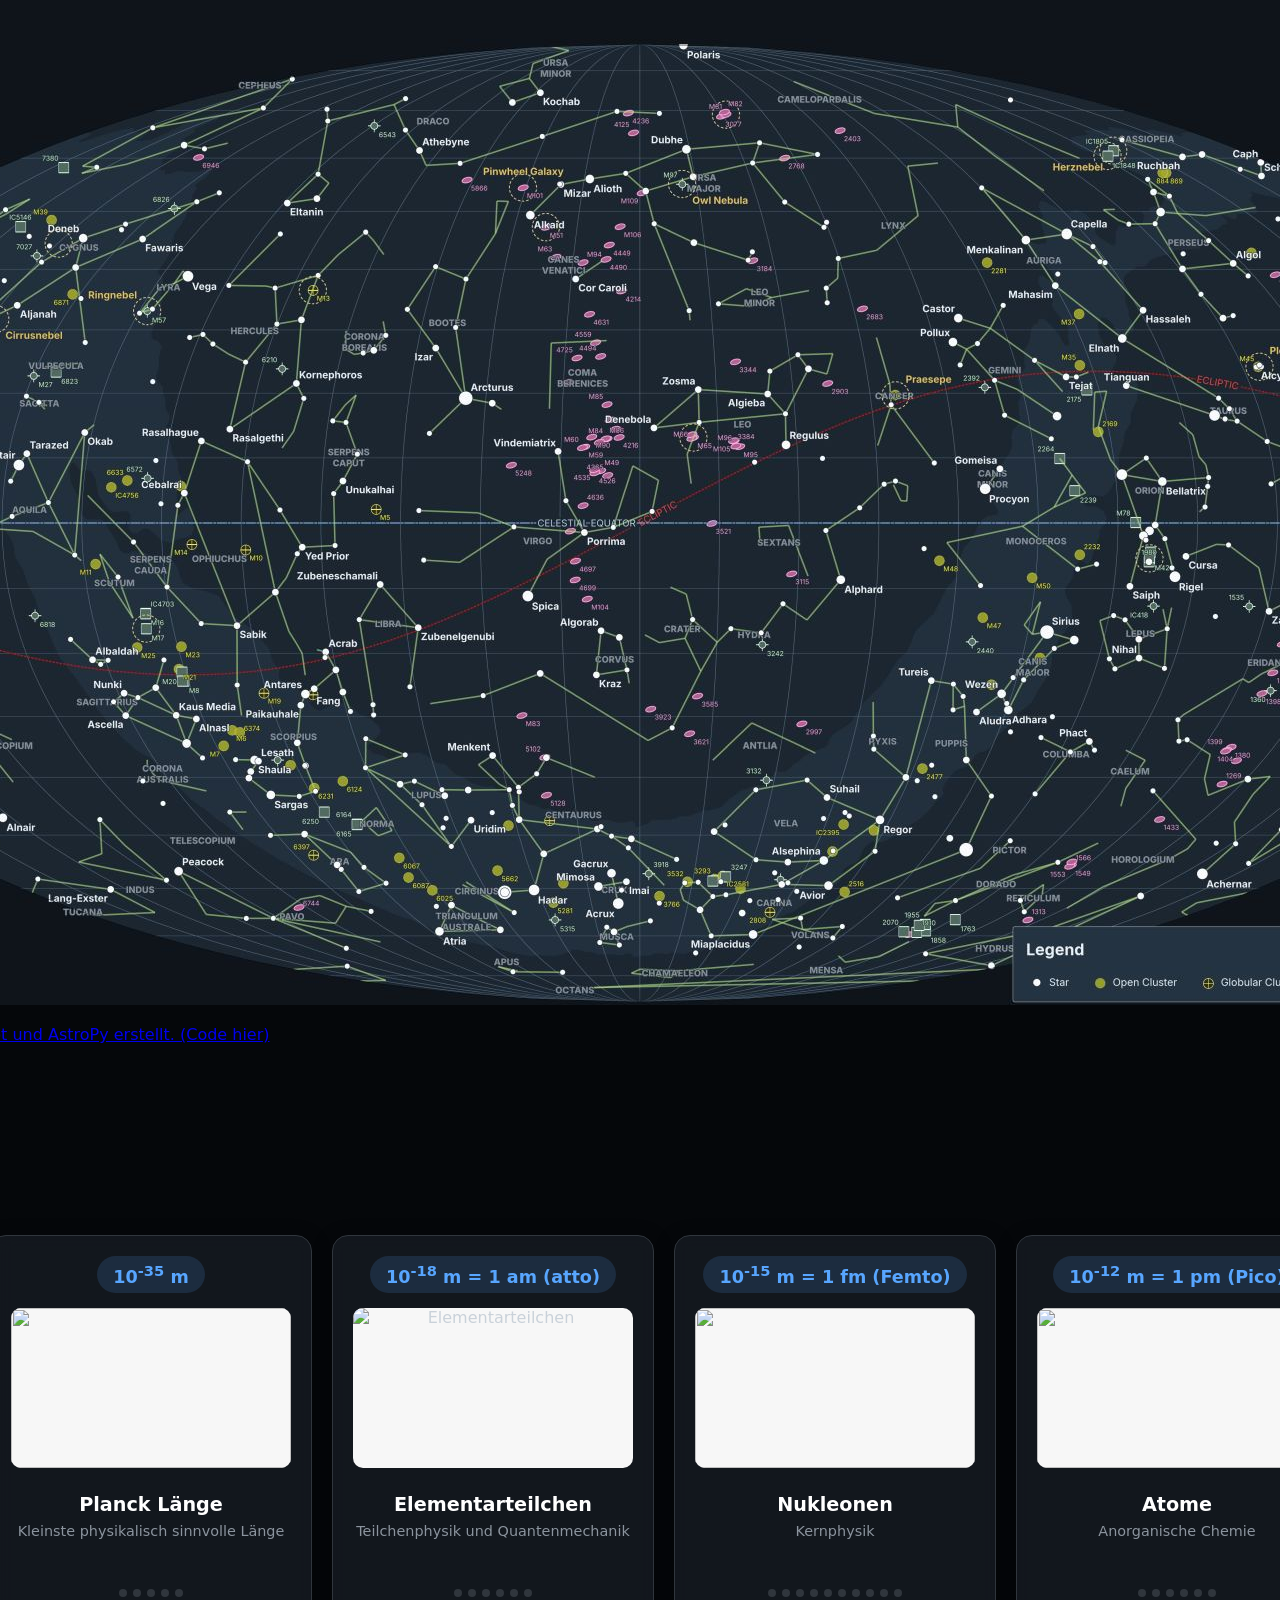
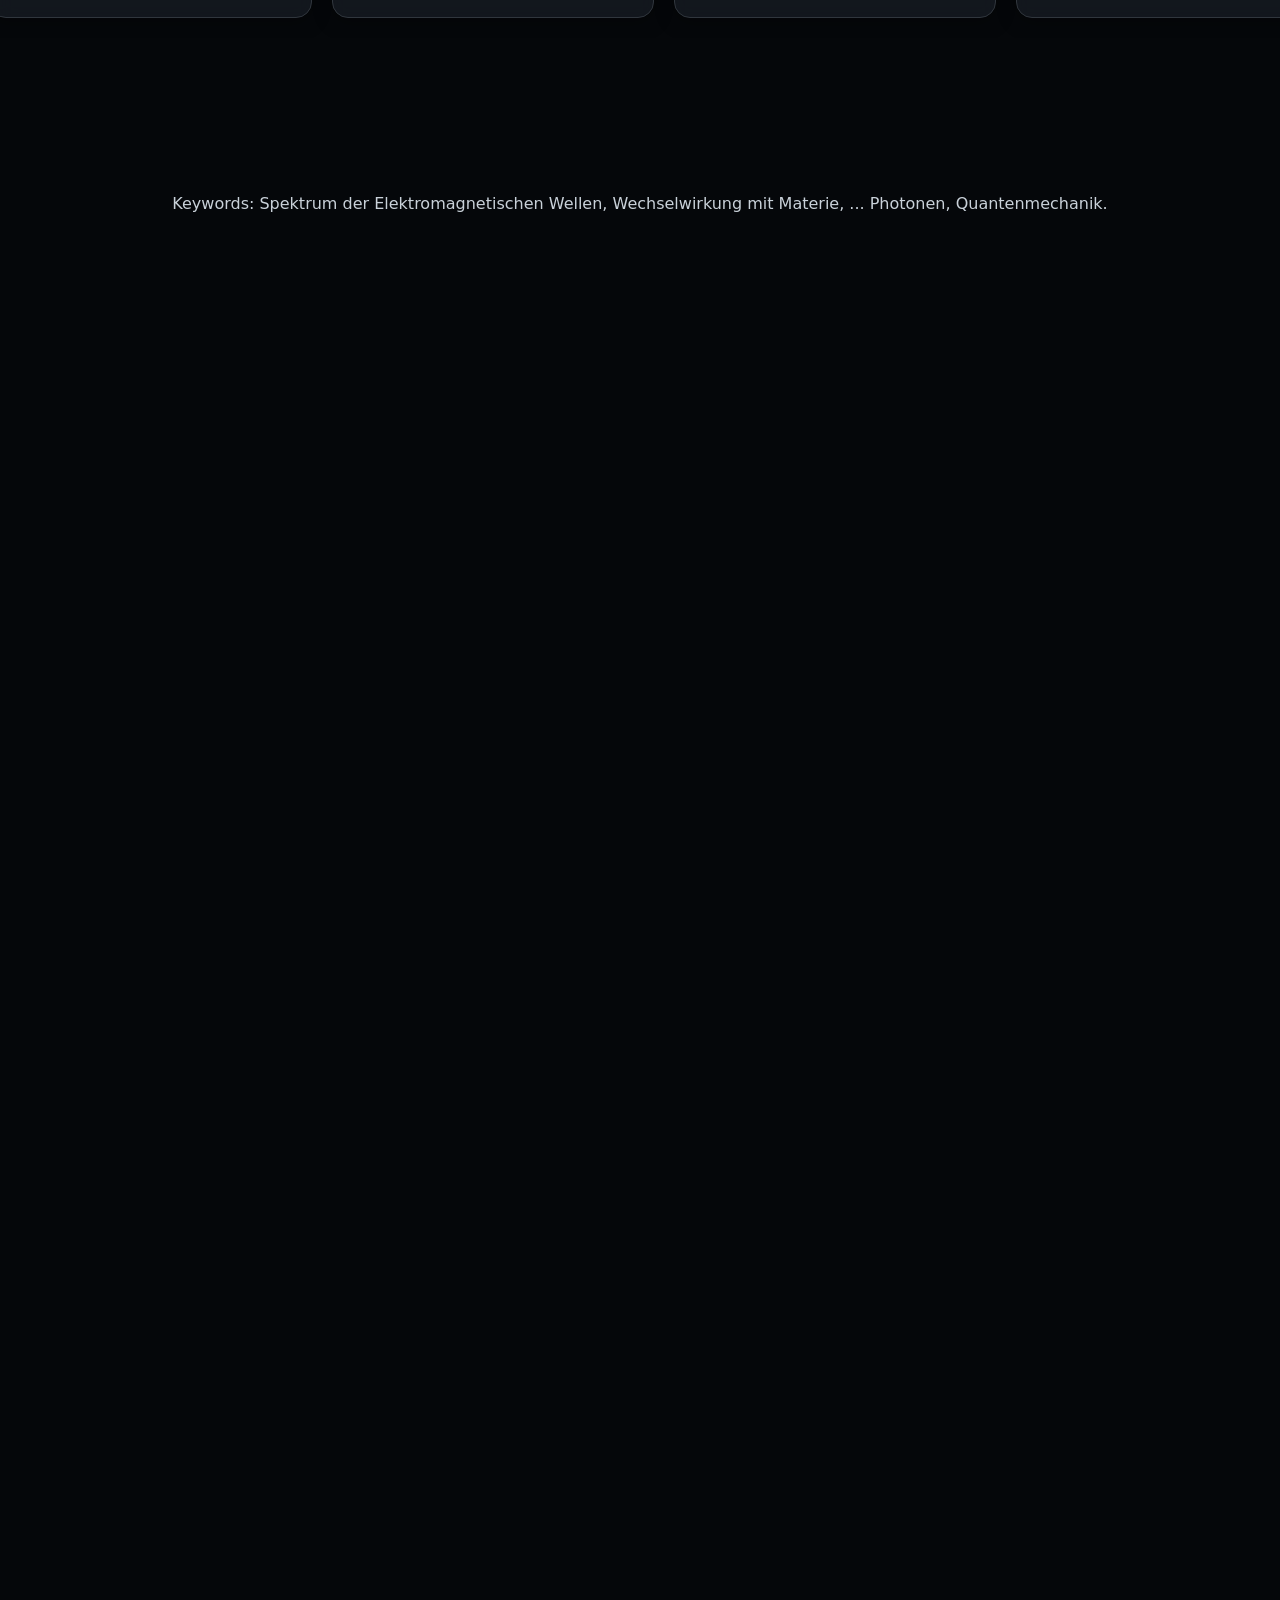
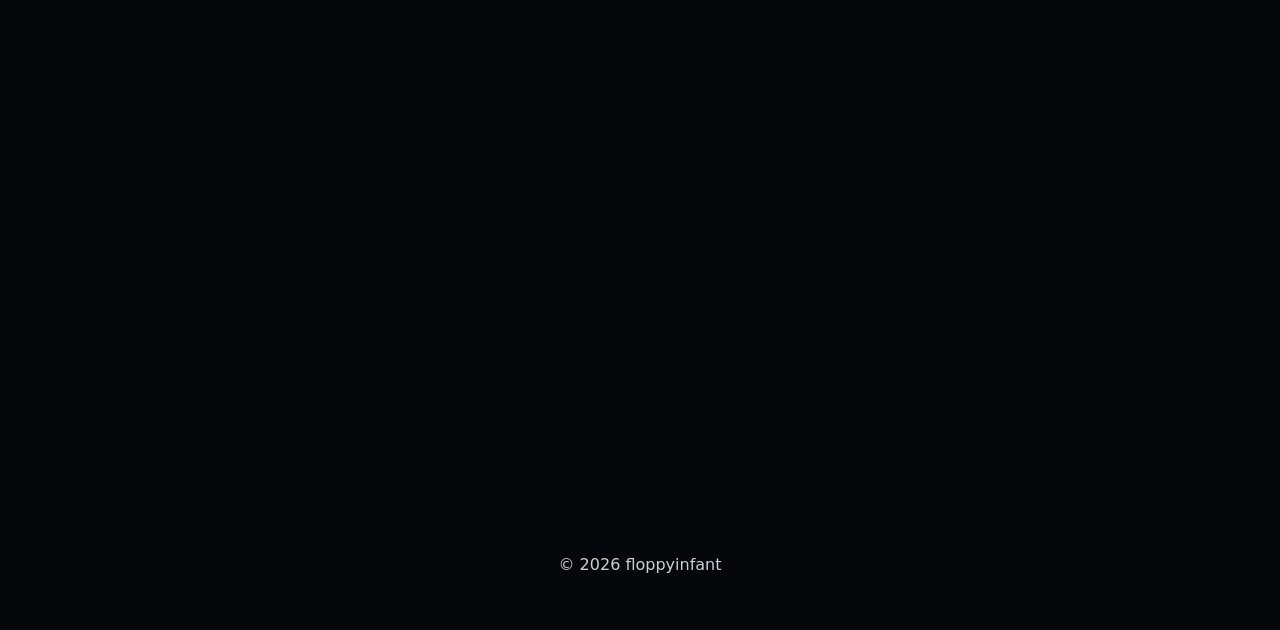
==== commit 457ab073: "sections hinzugefügt" ====
--- a/html/index.html
+++ b/html/index.html
@@ -4,7 +4,7 @@
 <head>
   <meta charset="UTF-8">
   <meta name="viewport" content="width=device-width, initial-scale=1.0">
-  <title>Deep Sky | Amateur Astronomie</title>
+  <title>AstronoMINT - Astronomie und Naturwissenschaften</title>
   <link rel="icon" type="image/x-icon" href="/favicon.ico">
   <link rel="apple-touch-icon" sizes="180x180" href="/apple-touch-icon.png">
 
@@ -55,7 +55,7 @@
       <div class="flex items-center justify-between h-20">
         <div class="flex items-center gap-3">
           <i data-lucide="telescope" class="w-8 h-8 text-space-accent"></i>
-          <span class="font-bold text-xl tracking-tight"></span><!--Cosmos-->
+          <span class="font-bold text-xl tracking-tight">AstronoMINT</span><!--Cosmos-->
           <!-- Kosmos, Universum / Weltall (Universe), Weltraum (Space): - Raum, Zeit, Materie und Energie. -->
         </div>
         
@@ -97,7 +97,7 @@
         <span class="text-transparent bg-clip-text bg-gradient-to-r from-indigo-400 via-purple-400 to-pink-400">Astrophotography</span>
       </h1>
       <p class="hero-subtitle text-gray-400 text-lg md:text-xl max-w-2xl mx-auto mb-12 leading-relaxed">
-        Eine Reise durch den Kosmos mit Bildern von entfernten Galaxien, Nebeln und Sternen.
+        Bilder und Erklärungen zur Natur mit Mathematik, Informatik, Naturwissenschaften und Technik (MINT)<!-- Eine Reise durch den Kosmos mit Bildern von entfernten Galaxien, Nebeln und Sternen. -->
       </p>
       <div class="hero-buttons flex flex-col sm:flex-row gap-4 justify-center">
         <a href="#gallery" class="group px-8 py-4 bg-white text-space-900 font-bold rounded-full hover:bg-gray-200 transition-all flex items-center justify-center gap-2">
@@ -127,7 +127,7 @@
         <span class="font-mono text-sm text-space-accent uppercase tracking-wider">Galerie</span>
         <h2 class="section-title text-3xl md:text-5xl font-bold mt-3 mb-4">Astrophotography</h2>
         <p class="text-gray-400 max-w-2xl mx-auto leading-relaxed">
-          Deep Sky Objects aufgenommen mit Smart-Teleskop und DSLR
+          Licht gesammelt mit Smart-Teleskop, DSLR und Smartphone<!-- Deep Sky Objects (DSO) aufgenommen mit Smart-Teleskop, DSLR und Smartphone -->
         </p>
       </div>
 
@@ -183,18 +183,16 @@
     </div>
   </div>
 
-  <!-- Guides Section ----------------------------------------------------------------- -->
-  <!-- FAQ -->
-  <!-- How-Tos -->
+  <!-- Sky Map Section ---------------------------------------------------------------- -->
 
   <!-- Sky Map with POI -->
    <section id="sky-map" class="relative z-10 py-24 px-4 bg-space-800/40">
     <div class="max-w-7xl mx-auto">
       <div class="text-center mb-6 fade-in">
         <span class="font-mono text-sm text-space-accent uppercase tracking-wider">Himmelskarte</span>
-        <h2 class="section-title text-3xl md:text-5xl font-bold mt-3 mb-4">Sternenhimmel</h2>
+        <h2 class="section-title text-3xl md:text-5xl font-bold mt-3 mb-4">Sky Map</h2>
         <p class="text-gray-400 max-w-2xl mx-auto leading-relaxed">
-          Interaktive Sternenkarte mit Deep Sky Objekten
+          Karte mit Sternbildern und Deep Sky Objekten (DSO)
         </p>
       </div>
 
@@ -203,6 +201,13 @@
           <img src="img/atlas.jpg" alt="Sternenhimmel" class="w-full h-full object-cover"><!-- style="width:100%;max-width:300px;cursor:pointer;" -->
          </a>
       </div>
+
+      <div>
+        <p class="text-gray-600 text-sm">
+            <a href="https://github.com/floppyinfant/Astro-Homepage/blob/master/scripts/skyplot/95_Astronomy.ipynb" target="_blank">Diese Karte wurde in Python mit Starplot und AstroPy erstellt. (Code hier)</a>
+        </p>
+      </div>
+
     </div>
   </section>
   
@@ -329,50 +334,16 @@
   https://github.com/floppyinfant/JUCE_VJi
   -->
 
-  <!-- Licht -------------------------------------------------------------------------- -->
-  <!-- Elektromagnetische Wellen: @see Instrumentelle Analytik
-  Photonen (Wellen, Teilchen)
-  https://de.wikipedia.org/wiki/Photon
-  https://de.wikipedia.org/wiki/Licht
-  https://de.wikipedia.org/wiki/Elektromagnetisches_Spektrum
-  https://de.wikipedia.org/wiki/Elektromagnetische_Welle
-  https://de.wikipedia.org/wiki/Welle-Teilchen-Dualismus
-
-  Felder
-  https://de.wikipedia.org/wiki/Feld_(Physik)
-  https://de.wikipedia.org/wiki/Elektromagnetisches_Feld
-
-  Wechselwirkungen
-  https://de.wikipedia.org/wiki/Brechung_(Physik)
-  https://de.wikipedia.org/wiki/Beugung_(Physik)
-  https://de.wikipedia.org/wiki/Reflexion_(Physik)
-  https://de.wikipedia.org/wiki/Absorption_(Physik)
-  https://de.wikipedia.org/wiki/Fluoreszenz
-  https://de.wikipedia.org/wiki/Phosphoreszenz
-  https://de.wikipedia.org/wiki/Lumineszenz
-  https://de.wikipedia.org/wiki/Dichroismus
-  s.a. Computer Grafik (CG): 3D Rendering, Raytracing, Pathtracing: (subsurface scattering, chromatic aberations, ...)
-  -->
-
-  <!-- Foto -------------------------------------------------------------------------- -->
-  <!-- 
-  Fotografie
-  Objektive, Linsensysteme, ED, Spiegel-Teleskope
-  Parameter: Auflösung, Blende, FOV, Pixelsize, ...
-  Software Apps: Stellarium, Sky Safari, DWARFLabs | ZWO Seestar, Photopills
-  Software PC: Siril, PixInsight, BlurXterminator, StarXterminator, ...
-    Affinity, Darkroom, Adobe Photoshop, Lightroom, DaVinci Resolve, 3DGS, Blender, UE5, Unity, 
-  Aufnahme-Software: SharpCap, NINA, ASIAIR, Stella Vitae, ... Astroberry
-  -->
-
   <section id="dimensions" class="relative z-10 py-24 px-4">
     <!--  -->
     <div class="max-w-7xl mx-auto">
       <div class="text-center mb-6 fade-in">
-        <span class="font-mono text-sm text-space-accent uppercase tracking-wider">Dimension des Universums</span>
+        <span class="font-mono text-sm text-space-accent uppercase tracking-wider">Vom Kleinsten zum Größten</span>
         <h2 class="section-title dimension-title text-3xl md:text-5xl font-bold mt-3 mb-4">
-          <span>Vom Kleinsten zum Größten</span>
+          <span>Dimension des Universums</span>
+          <!--
           <span class="dimension-title-break">und alles dazwischen</span>
+          -->
         </h2>
         <p class="text-gray-400 max-w-2xl mx-auto leading-relaxed">Objektgrößen und Entfernungen</p>
         <p class="section-copy text-gray-400 max-w-2xl mx-auto leading-relaxed">Scrolle horizontal. Nutze die Maus oder die Pfeiltasten deiner Tastatur im Overlay.</p>
@@ -2482,7 +2453,7 @@
             <div class="card-indicator-dots"></div>
         </div>
       
-      <!-- Karten Ende ---------------------------------------------------------------- -->
+      <!-- Modal Cards End ---------------------------------------------------------------- -->
       </div>
     </div>
 
@@ -2490,7 +2461,6 @@
     <div class="modal-overlay" id="modalOverlay">
         <div class="modal-content">
             
-            <!-- Firefox Fix: Geändert von <button> zu <span> und an oberste Stelle gesetzt -->
             <span class="close-btn" id="closeBtn">&times;</span>
             
             <div class="modal-header-wrapper">
@@ -2512,6 +2482,189 @@
 
   </section>
 
+  <!-- Licht -------------------------------------------------------------------------- -->
+  <!-- Elektromagnetische Wellen: @see Instrumentelle Analytik
+  Photonen (Wellen, Teilchen)
+  https://de.wikipedia.org/wiki/Photon
+  https://de.wikipedia.org/wiki/Licht
+  https://de.wikipedia.org/wiki/Elektromagnetisches_Spektrum
+  https://de.wikipedia.org/wiki/Elektromagnetische_Welle
+  https://de.wikipedia.org/wiki/Welle-Teilchen-Dualismus
+
+  Felder
+  https://de.wikipedia.org/wiki/Feld_(Physik)
+  https://de.wikipedia.org/wiki/Elektromagnetisches_Feld
+
+  Wechselwirkungen
+  https://de.wikipedia.org/wiki/Brechung_(Physik)
+  https://de.wikipedia.org/wiki/Beugung_(Physik)
+  https://de.wikipedia.org/wiki/Reflexion_(Physik)
+  https://de.wikipedia.org/wiki/Absorption_(Physik)
+  https://de.wikipedia.org/wiki/Fluoreszenz
+  https://de.wikipedia.org/wiki/Phosphoreszenz
+  https://de.wikipedia.org/wiki/Lumineszenz
+  https://de.wikipedia.org/wiki/Dichroismus
+  s.a. Computer Grafik (CG): 3D Rendering, Raytracing, Pathtracing: (subsurface scattering, chromatic aberations, ...)
+  -->
+
+  <!--  -->
+  <section id="dimensions" class="relative z-10 py-24 px-4">
+    
+    <div class="max-w-7xl mx-auto">
+      <div class="text-center mb-6 fade-in">
+        <span class="font-mono text-sm text-space-accent uppercase tracking-wider">Naturwissenschaft</span>
+        <h2 class="section-title text-3xl md:text-5xl font-bold mt-3 mb-4">Licht</h2>
+        <p class="text-gray-400 max-w-2xl mx-auto leading-relaxed">Spektrum der Elektromagnetischen Wellen</p>
+      </div>
+
+      <p>&nbsp;</p>
+      <p>Keywords: Spektrum der Elektromagnetischen Wellen, Wechselwirkung mit Materie, ... Photonen, Quantenmechanik.</p>
+    </div>
+  </section>
+
+  <!-- Fotografie -------------------------------------------------------------------- -->
+  <!-- 
+  Fotografie
+  Objektive, Linsensysteme, ED, Spiegel-Teleskope
+  Parameter: Auflösung, Blende, FOV, Pixelsize, ...
+  Software Apps: Stellarium, Sky Safari, DWARFLabs | ZWO Seestar, Photopills
+  Software PC: Siril, PixInsight, BlurXterminator, StarXterminator, ...
+    Affinity, Darkroom, Adobe Photoshop, Lightroom, DaVinci Resolve, 3DGS, Blender, UE5, Unity, 
+  Aufnahme-Software: SharpCap, NINA, ASIAIR, Stella Vitae, ... Astroberry
+  -->
+
+  <!--  -->
+  <section id="dimensions" class="relative z-10 py-24 px-4">
+    
+    <div class="max-w-7xl mx-auto">
+      <div class="text-center mb-6 fade-in">
+        <span class="font-mono text-sm text-space-accent uppercase tracking-wider">Technik</span>
+        <h2 class="section-title text-3xl md:text-5xl font-bold mt-3 mb-4">Fotografie</h2>
+        <p class="text-gray-400 max-w-2xl mx-auto leading-relaxed"></p>
+
+        <p>&nbsp;</p>
+        <p>Keywords: CCD, CMOS, gestapelter Sensor, backside-illuminated, global shutter, Sony STARVIS2, IR-Sperrfilter, Kennzahlen, Formeln, ...</p>
+      </div>
+
+    </div>
+  </section>
+
+  <!-- MAKE Section ----------------------------------------------------------------- -->
+
+  <!-- Spectroskopie -->
+  <!--  -->
+  <section id="make_spectroscopy" class="relative z-10 py-24 px-4">
+    <div class="max-w-7xl mx-auto">
+      <div class="text-center mb-6 fade-in">
+        <span class="font-mono text-sm text-space-accent uppercase tracking-wider">MAKE Projekt</span>
+        <h2 class="section-title text-3xl md:text-5xl font-bold mt-3 mb-4">Spektroskopie</h2><!--Spektroskop | Spektrometer | Spektrograph-->
+        <p class="text-gray-400 max-w-2xl mx-auto leading-relaxed">
+          Do It Yourself (or buy €€€)
+        </p>
+
+        <p>&nbsp;</p>
+        <p>tbd</p>
+      </div>
+
+    </div>
+  </section>
+
+  <!-- AllSky-Camera -->
+  <!--  -->
+  <section id="dimensions" class="relative z-10 py-24 px-4">
+    
+    <div class="max-w-7xl mx-auto">
+      <div class="text-center mb-6 fade-in">
+        <span class="font-mono text-sm text-space-accent uppercase tracking-wider">MAKE Projekt</span>
+        <h2 class="section-title text-3xl md:text-5xl font-bold mt-3 mb-4">AllSky-Camera</h2>
+        <p class="text-gray-400 max-w-2xl mx-auto leading-relaxed"></p>
+
+        <p>&nbsp;</p>
+        <p>tbd</p>
+      </div>
+
+    </div>
+  </section>
+
+  <!-- EQ-Harmonic-Mount -->
+  <!--  -->
+  <section id="astropy" class="relative z-10 py-24 px-4">
+    
+    <div class="max-w-7xl mx-auto">
+      <div class="text-center mb-6 fade-in">
+        <span class="font-mono text-sm text-space-accent uppercase tracking-wider">Technik | MAKE Projekt</span>
+        <h2 class="section-title text-3xl md:text-5xl font-bold mt-3 mb-4">Äquatoriale Montierung</h2>
+        <p class="text-gray-400 max-w-2xl mx-auto leading-relaxed">EQ-Mount, Harmonic Strainwave Drive</p>
+        <p>&nbsp;</p>
+        <p>Keywords: Himmelsmechanik, Alt-Az, EQ / parallaktische Montierung (RA, DECL), Nachführung, ...</p>
+        <p>&nbsp;</p>
+        <p>Stepper Motors, NEMA-17, brake, encoder, Driver Board</p>
+        <p>&nbsp;</p>
+        <p>Belt-Drive, Focuser, Filter-Wheel, Polar Alignment</p>
+        <p>&nbsp;</p>
+        <p>Harmonic Strainwave Drive, 1:100, 1:400, error, slew, GoTo</p>
+        <p>&nbsp;</p>
+        <p>OnStep Firmware</p>
+        <p>&nbsp;</p>
+        <p>tbd</p>
+      </div>
+
+    </div>
+  </section>
+
+  <!-- Astroberry OS -->
+  <!--  -->
+  <section id="dimensions" class="relative z-10 py-24 px-4">
+    
+    <div class="max-w-7xl mx-auto">
+      <div class="text-center mb-6 fade-in">
+        <span class="font-mono text-sm text-space-accent uppercase tracking-wider">Informatik</span>
+        <h2 class="section-title text-3xl md:text-5xl font-bold mt-3 mb-4">Astroberry OS</h2>
+        <p class="text-gray-400 max-w-2xl mx-auto leading-relaxed"></p>
+        
+        <p>&nbsp;</p>
+        <p>Keywords: Embedded Linux, Single Board Computer (SBC), CSI-Picamera, kStars, EKOS, INDI ...</p>
+        <p>&nbsp;</p>
+        <p>... vs. ZWO ASISAIR Plus, ToupTek StellaVita, Stellarmate, N.I.N.A.</p>
+        <p>&nbsp;</p>
+        <p>Installation (Balena Etcher), Use-Cases</p>
+        <p>&nbsp;</p>
+        <p>tbd</p>
+      </div>
+
+    </div>
+  </section>
+
+  <!-- AstroPy -->
+  <!--  -->
+  <section id="astropy" class="relative z-10 py-24 px-4">
+    
+    <div class="max-w-7xl mx-auto">
+      <div class="text-center mb-6 fade-in">
+        <span class="font-mono text-sm text-space-accent uppercase tracking-wider">Informatik</span>
+        <h2 class="section-title text-3xl md:text-5xl font-bold mt-3 mb-4">Python</h2>
+        <p class="text-gray-400 max-w-2xl mx-auto leading-relaxed">Python ist eine vielseitige Programmiersprache, die sich als Standard in vielen Wissenschaftsbereichen etabliert hat: Data Science, Machine Learning und Artificial Intelligence (AI), und eben auch Astronomie. Mit ihr lassen sich Skripte schreiben und die Fähigkeiten der Kommandozeile erweitern. Häufig ist Python der "Kleber", der die in C/C++ geschriebenen Bibliotheken miteinander verbindet. So lassen sich auch schnelle Programme mit OpenGL Grafik, Computer Vision, GUI, etc. erstellen.</p>
+        <p>&nbsp;</p>
+        <p>Keywords: Python, Jupyter Notebook, Google CoLab, PyCharm, VScode, venv, pip install -r requirements.txt, NumPy, Pandas, AstroPy, Starplot, Markup, Markdown, LaTeX, ... OpenSource, SCM, git, Github, GNU Linux, Docker, IDE, Programmierparadigmen, Objektorientierte Programmierung (OOP), Funktionale Programmierung, statische vs. dynamische Typisierung, Sourcecode vs. machinecode, Interpreter vs. Compiler, Debugging.</p>
+        <p>&nbsp;</p>
+        <p>Online Compiler, Installation (Windows, WSL, Linux / Raspberry Pi), Terminal REPL, IDE, Scripting, Jupyter Notebook, Google CoLab.</p>
+        <p>&nbsp;</p>
+        <p>tbd</p>
+      </div>
+
+    </div>
+  </section>
+
+  <!-- Guides Section ----------------------------------------------------------------- -->
+  
+  <!-- FAQ -->
+
+  <!-- How-Tos -->
+  <!-- Aufnahme -->
+  <!-- Bildbearbeitung -->
+  
+  <!-- Software: Stellarium, Siril, AstroWizard, Affinity, JR-Macros, NINA, PHD2, ASIAIR+, StellaVita, Stellarmate, Astroberry OS, kStars, EKOS, INDI, INDI-AllSky -->
+
   <!-- About Section ------------------------------------------------------------------ -->
 
   <section id="about" class="relative z-5 py-24 px-4">
@@ -2519,12 +2672,12 @@
       <div class="grid md:grid-cols-2 gap-16 items-center">
         <div class="fade-in">
           <span class="font-mono text-sm text-space-accent uppercase tracking-wider">Unsere Mission</span>
-          <h2 class="section-title text-3xl md:text-5xl font-bold mt-3 mb-6">Capturing the Invisible</h2>
+          <h2 class="section-title text-3xl md:text-5xl font-bold mt-3 mb-6">"Capturing the Invisible"</h2>
           <p class="text-gray-400 leading-relaxed mb-6">
-            Deep Sky Astrophotography verbindet den Menschen mit der Natur und offenbart eine weitere verborgene Facette der Existenz. Mit heutigen technischen Hilfsmitteln, die zwar im Inneren komplex, aber für die breite Masse einfach zu bedienen sind, kann das Unerreichbare sichtbar gemacht werden. 
+            Deep Sky Astrophotography verbindet den Menschen mit der Natur und offenbart eine weitere verborgene Facette der Existenz. Mit heutigen technischen Hilfsmitteln, die zwar im Inneren komplex, aber "einfach" zu bedienen sind, kann das Unerreichbare sichtbar gemacht werden. 
           </p>
           <p class="text-gray-400 leading-relaxed mb-10">
-            Am Anfang benötigt der interessierte Amateur Astonom nur zwei Dinge: Die offenen Augen zum Himmel gerichtet.
+            <!-- Am Anfang benötigt der interessierte Amateur Astonom nur zwei Dinge: Die offenen Augen zum Himmel gerichtet. -->
           </p>
           
           <div class="grid grid-cols-3 gap-8">
@@ -2565,7 +2718,7 @@
     <div class="max-w-7xl mx-auto flex flex-col md:flex-row justify-between items-center gap-6">
       <div class="flex items-center gap-2">
         <i data-lucide="telescope" class="w-6 h-6 text-space-accent"></i>
-        <span class="font-bold text-lg">sudo ./aliens.exe</span>
+        <span class="font-bold text-lg"></span><!-- sudo ./aliens.exe -->
       </div>
       <p class="text-gray-600 text-sm text-center">
         © 2026 floppyinfant
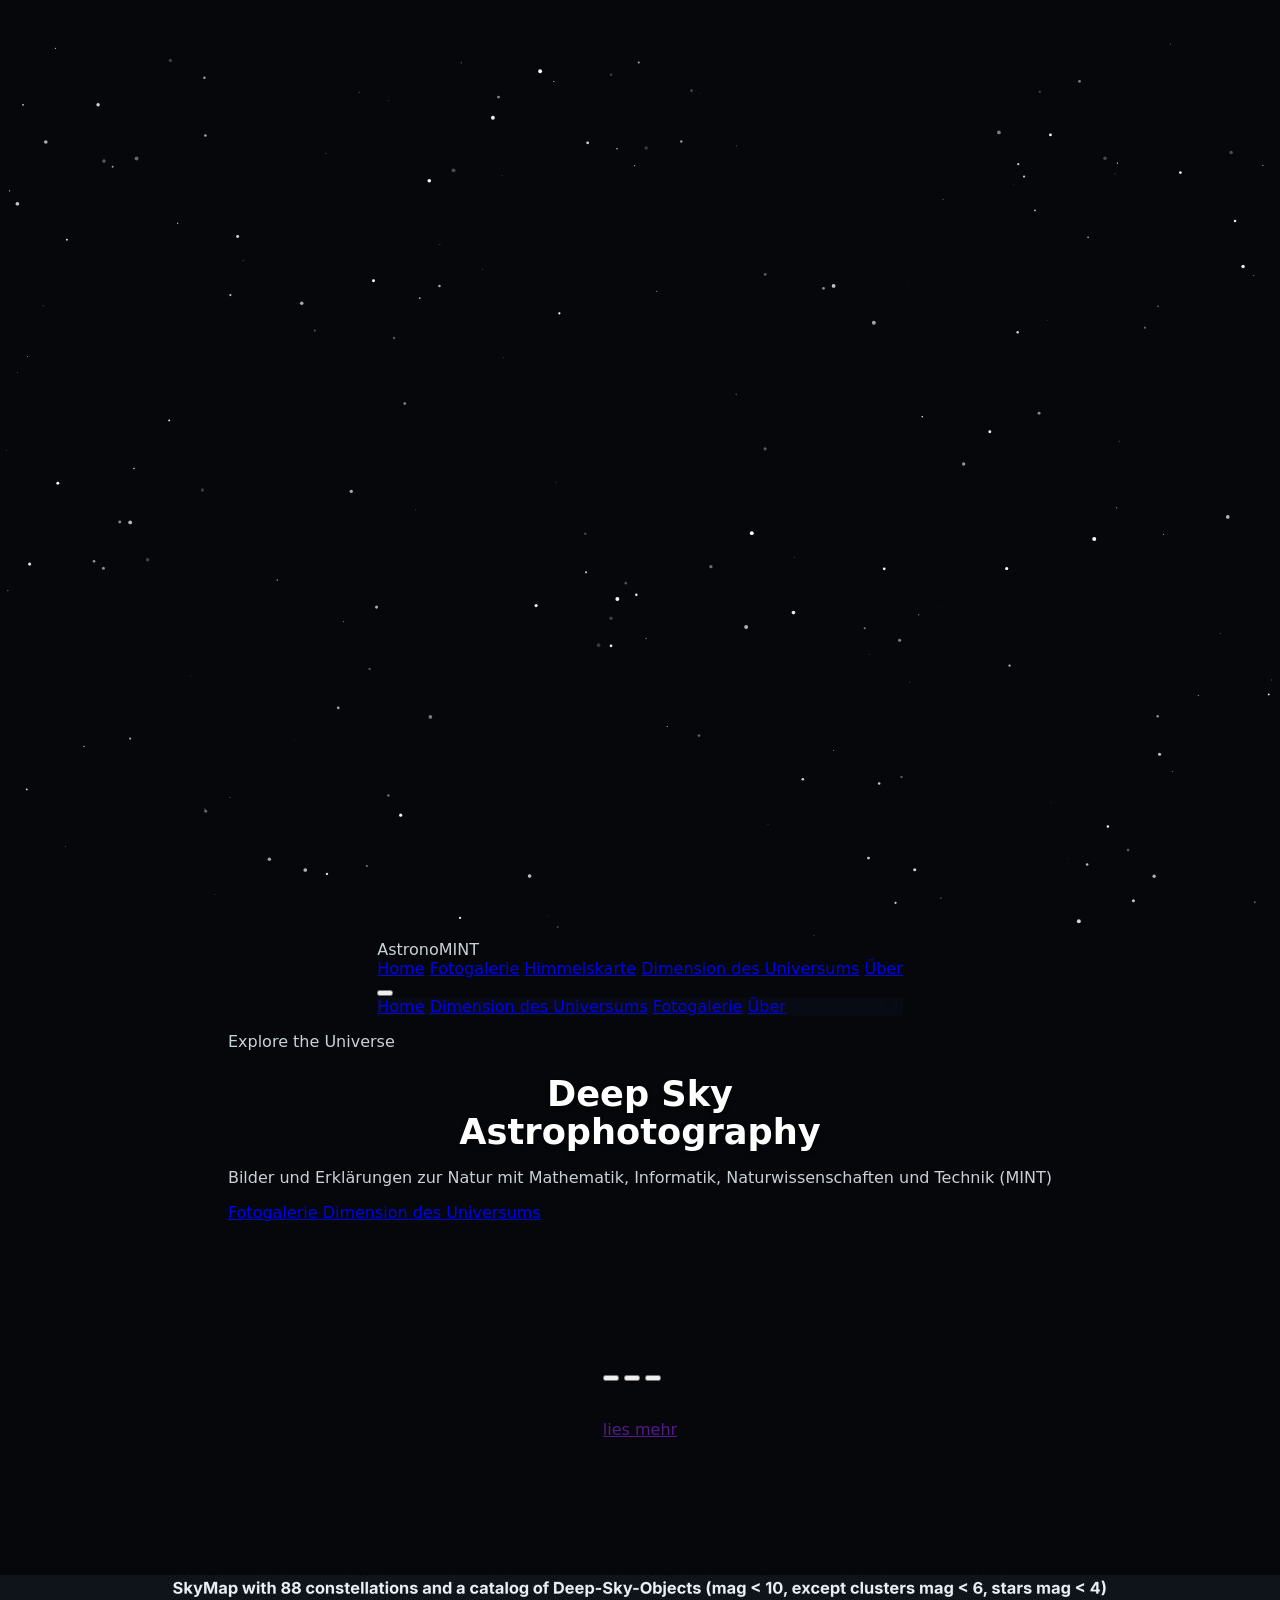
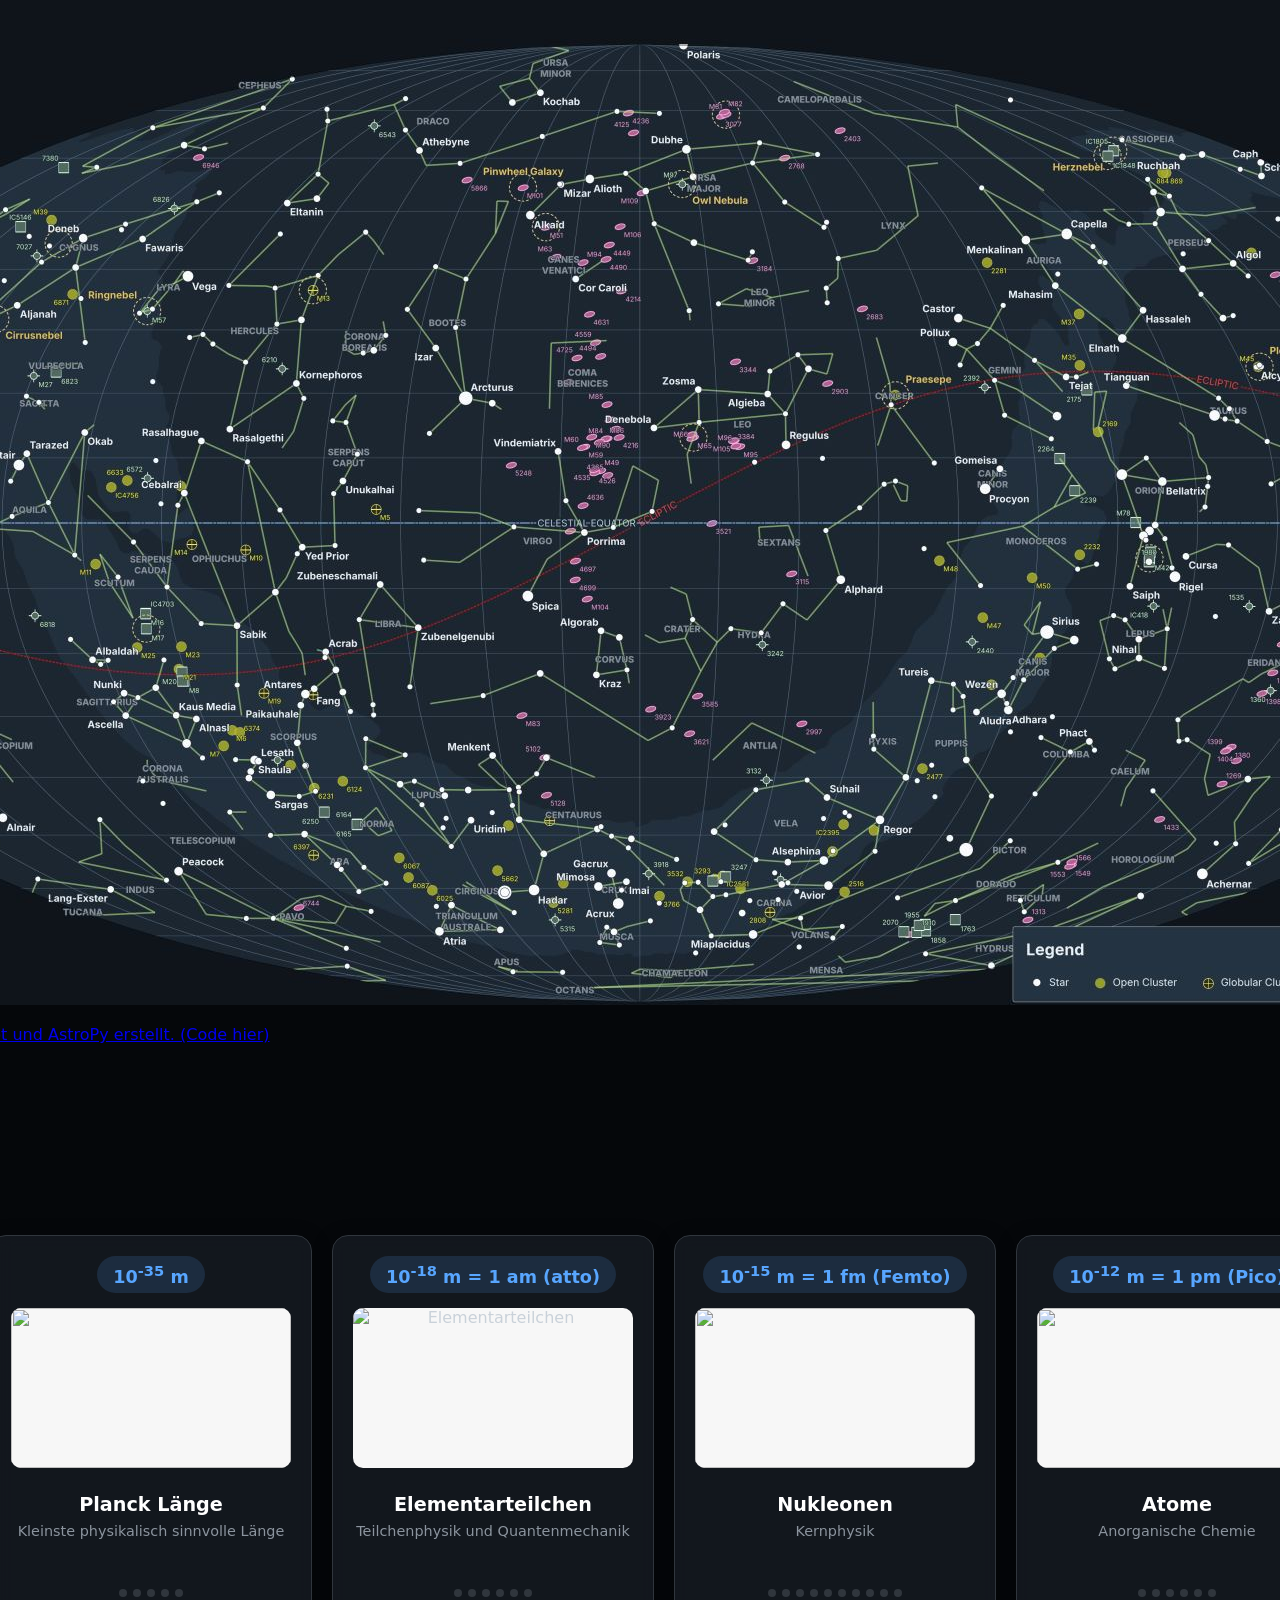
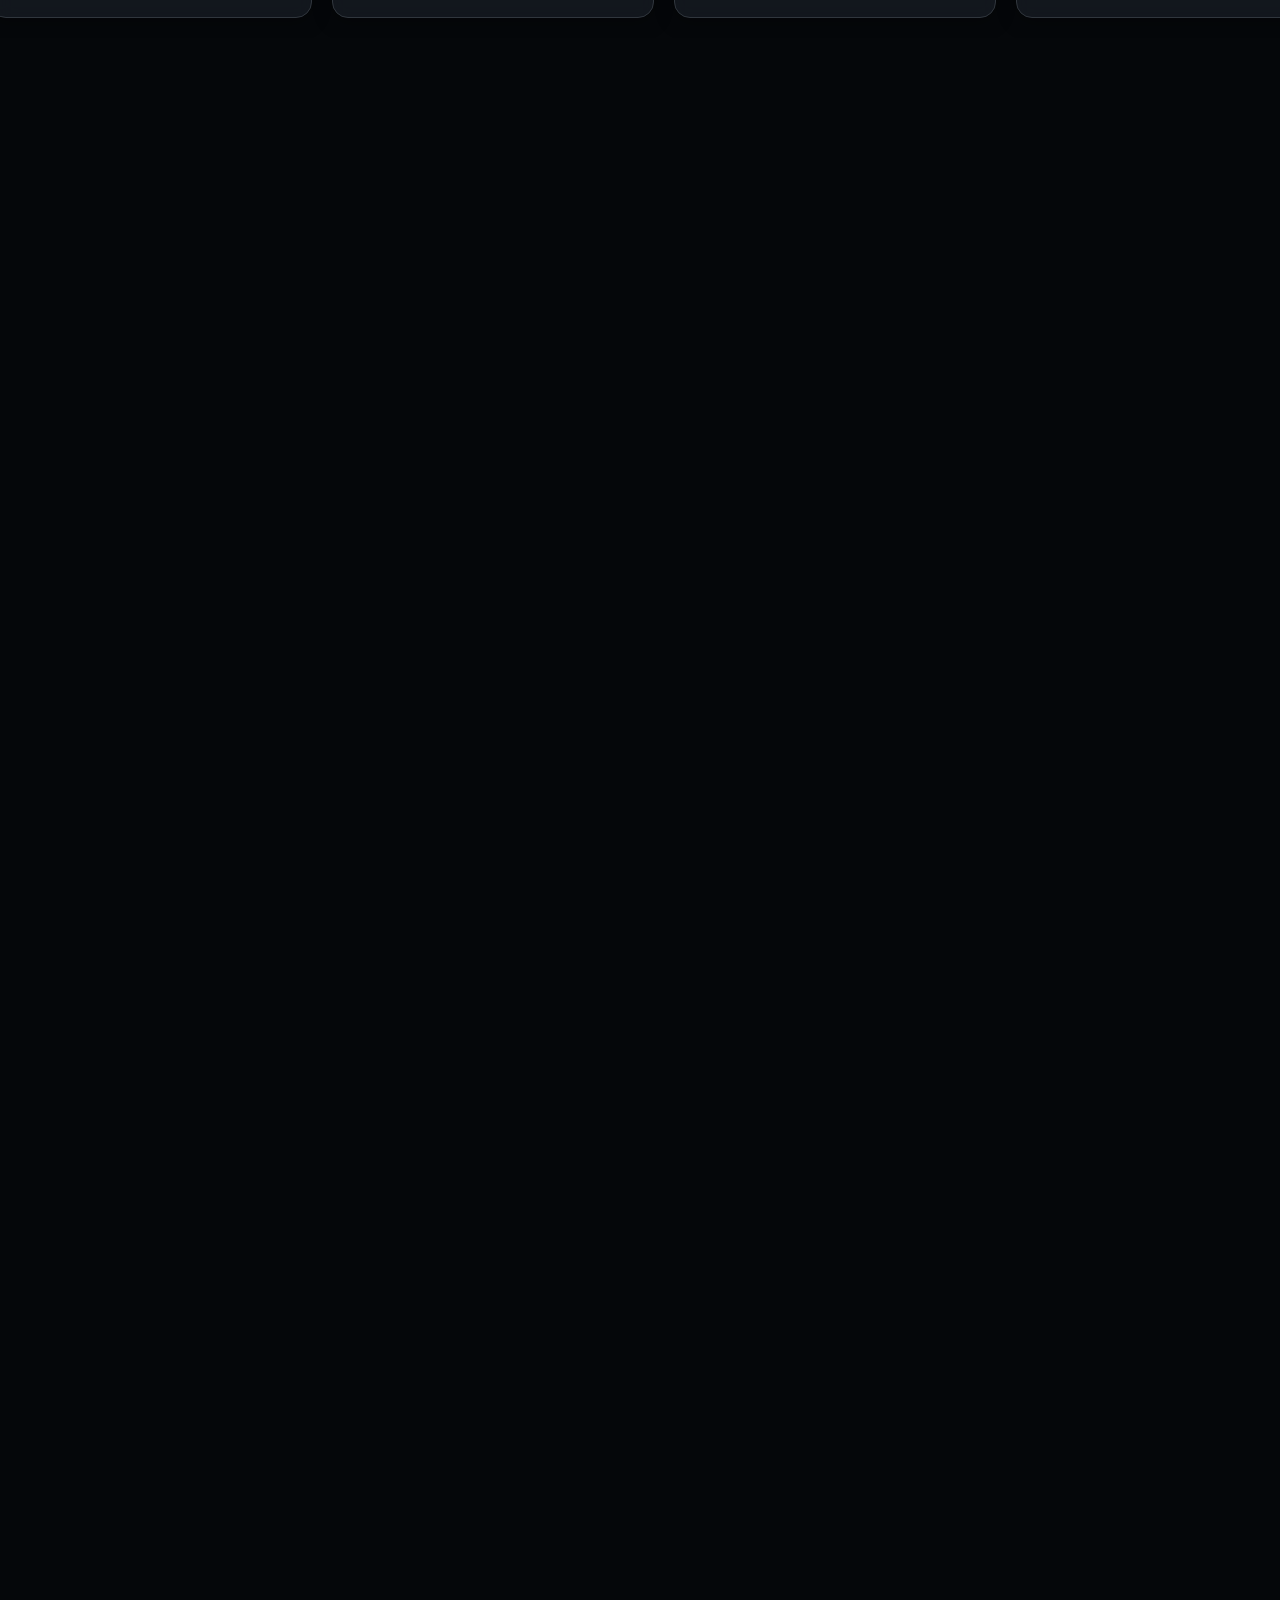
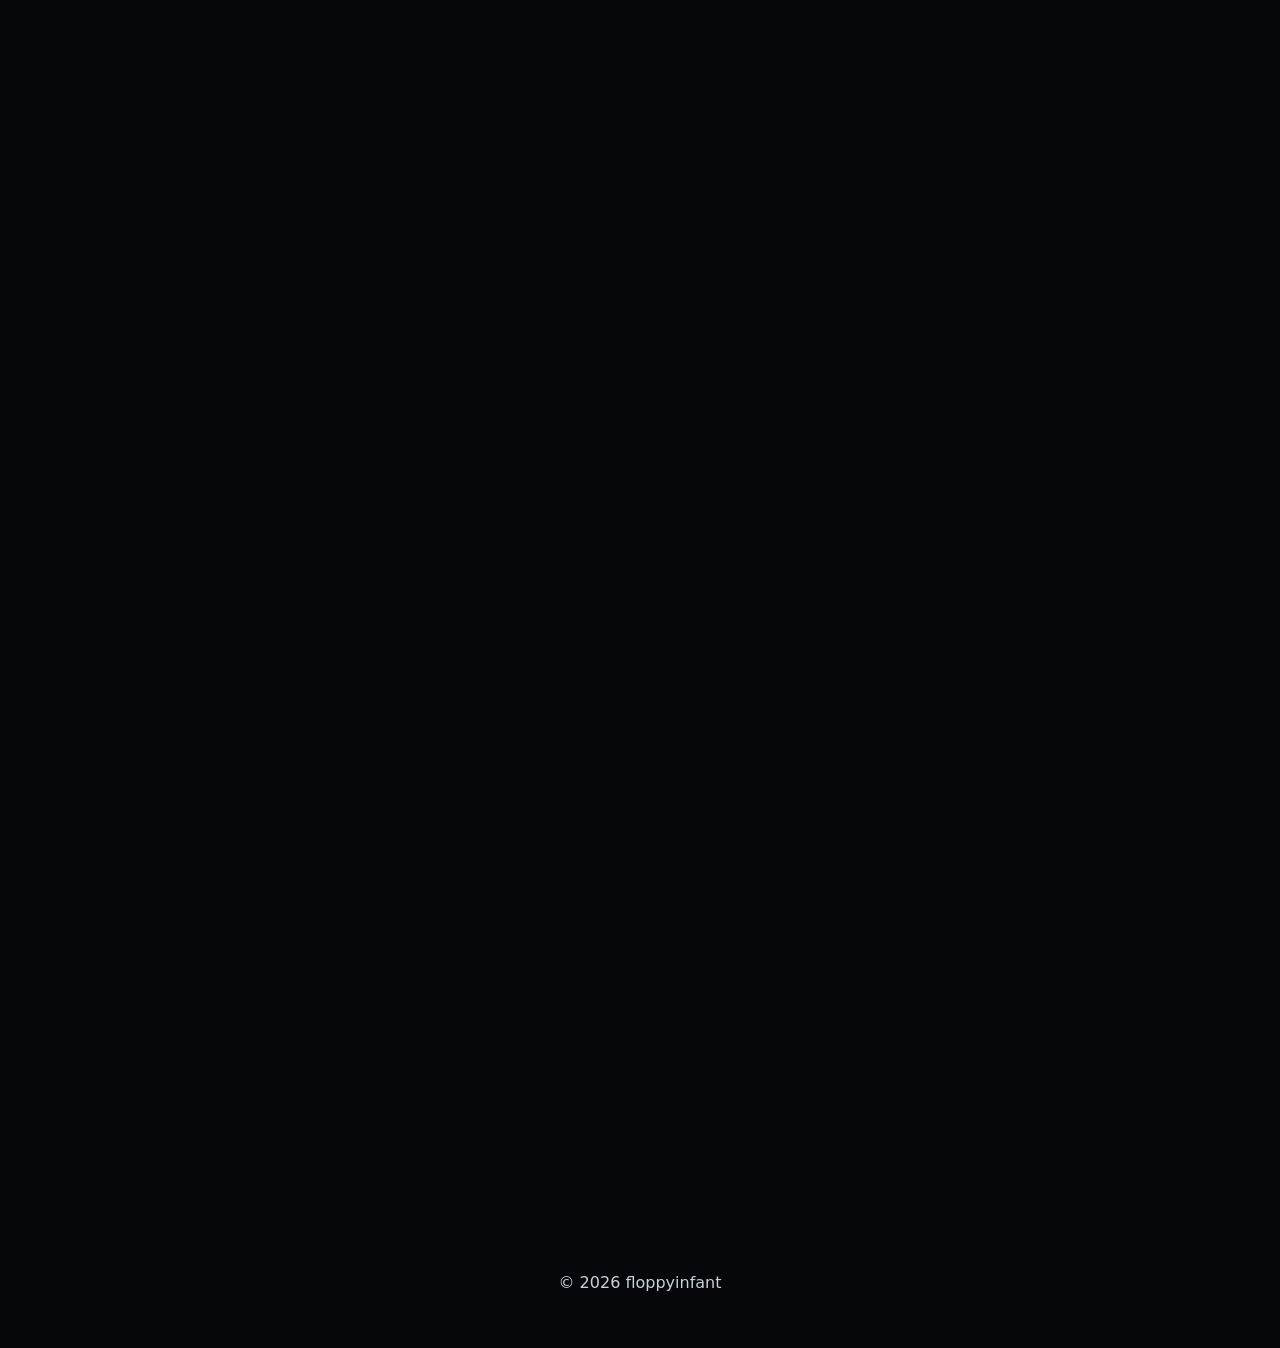
==== commit 5554536c: "-" ====
--- a/html/index.html
+++ b/html/index.html
@@ -1796,18 +1796,6 @@
                     "attribution": "https://commons.wikimedia.org/wiki/File:Star-sizes.jpg",
                     "text": "Beteigeuze (Roter-Über-Riese im Sternbild Orion) hat einen Radius von 760 Sonnenradien = 528 Mio. km; er ist in der Kategorie Roter-Über-Riese.",
                     "wiki": "https://de.wikipedia.org/wiki/Beteigeuze"
-                },
-                {
-                    "img": "https://upload.wikimedia.org/wikipedia/commons/thumb/c/cc/Star-sizes.jpg/960px-Star-sizes.jpg",
-                    "attribution": "https://commons.wikimedia.org/wiki/File:Star-sizes.jpg",
-                    "text": "VV Cephei A: 1050 Sonneradien",
-                    "wiki": "https://de.wikipedia.org/wiki/VV_Cephei"
-                },
-                {
-                    "img": "https://upload.wikimedia.org/wikipedia/commons/thumb/c/cc/Star-sizes.jpg/960px-Star-sizes.jpg",
-                    "attribution": "https://commons.wikimedia.org/wiki/File:Star-sizes.jpg",
-                    "text": "VY Canis Majoris",
-                    "wiki": "https://de.wikipedia.org/wiki/VY_Canis_Majoris"
                 }
              ]'>
             <div class="exponent-badge">10<sup>12</sup> m = 1 Tm (Tera)</div>
@@ -2213,7 +2201,10 @@
             <div class="card-indicator-dots"></div>
         </div>
 
-        <!-- Karte 43: Googol -->
+        <!-- Karte 43: Googol; Licht; Fotografie; Bildbearbeitung -->
+        <!-- Karte 43: True Scale of the Universe; 
+         Alternative Theorien: Schwarzes-Weißes-Loch (Arte), Multiversum, Simulations-Theorie (3-Sat); 
+         Anhang: Einheiten, ..., Pablo, Scale of the Universe App, Videos -->
         <div class="scale-card" 
              data-bg="#020408" 
              data-subcards='[
@@ -2515,10 +2506,11 @@
         <span class="font-mono text-sm text-space-accent uppercase tracking-wider">Naturwissenschaft</span>
         <h2 class="section-title text-3xl md:text-5xl font-bold mt-3 mb-4">Licht</h2>
         <p class="text-gray-400 max-w-2xl mx-auto leading-relaxed">Spektrum der Elektromagnetischen Wellen</p>
+        
+        <p>&nbsp;</p>
+        <p>Keywords: Spektrum der Elektromagnetischen Wellen, Wechselwirkung mit Materie, ... Photonen, Quantenmechanik.</p>
       </div>
 
-      <p>&nbsp;</p>
-      <p>Keywords: Spektrum der Elektromagnetischen Wellen, Wechselwirkung mit Materie, ... Photonen, Quantenmechanik.</p>
     </div>
   </section>
 
@@ -2543,7 +2535,25 @@
         <p class="text-gray-400 max-w-2xl mx-auto leading-relaxed"></p>
 
         <p>&nbsp;</p>
-        <p>Keywords: CCD, CMOS, gestapelter Sensor, backside-illuminated, global shutter, Sony STARVIS2, IR-Sperrfilter, Kennzahlen, Formeln, ...</p>
+        <p>Keywords: CCD, CMOS, gestapelter Sensor, backside-illuminated, global shutter, Sony STARVIS2, IR-Sperrfilter, USB-UVC, Raspberry CSI-Picamera2 Modelle und Software-Stack</p>
+        <p>&nbsp;</p>
+        <p>DSLR / DSLM, ActionCameras (GoPro, DJI, Insta360), Smartphone Pro-Cam Mode & Apps (Android: DeepSky-Camera, iOS: AstroShader), USB-UVC (Windows, Linux), Raspberry CSI-Picamera2 Modelle und Software-Stack</p>
+        <p>Objektive, Teleskope (Refraktor, Reflektor)</p>
+        <p>&nbsp;</p>
+        <p>Kennzahlen, Formeln (Websites mit Rechnern | Jupyter Notebook in CoLab anlegen)</p>
+
+        <p>&nbsp;</p>
+        <p>Optik Simulationen:</p>
+        <ul>
+            <li><a href="https://phydemo.app/ray-optics/de/" target="_blank">PhyDemo</a></li>
+            <li><a href="https://www.leifiphysik.de/optik/optische-linsen/versuche/geometrische-optik-linse-simulation-von-phet" target="_blank">LEIFIPhysik</a></li>
+            <li><a href="https://phet.colorado.edu/de/simulations/geometric-optics" target="_blank">PhET - Interactive Simulationen</a></li>
+            <li><a href="https://www.cg-physics.org/index.php/de/optik/optik-simulationen" target="_blank">CG</a></li>
+            <li><a href="https://www.blender.org/" target="_blank">Blender - freie, OpenSource Computer Graphics Software für 3D Modeling, Materials, Rendering, Animation, Physics Simulation, VFX, Video Editing. Mit Blender wurden Filme gemacht: Flow (2025), Everything Everywhere All at Once(2022), The Backrooms (2026), RRR (2022), Die Mitchells gegen die Maschinen (2021).</a></li>
+            <li><a href="https://learnopengl.com/" target="_blank">OpenGL</a></li>
+            <li><a href="https://www.shadertoy.com" target="_blank">Shader</a></li>
+            <li><a href="https://processing.org/" target="_blank">Processing</a></li>
+        </ul>
       </div>
 
     </div>
@@ -2556,12 +2566,18 @@
   <section id="make_spectroscopy" class="relative z-10 py-24 px-4">
     <div class="max-w-7xl mx-auto">
       <div class="text-center mb-6 fade-in">
-        <span class="font-mono text-sm text-space-accent uppercase tracking-wider">MAKE Projekt</span>
+        <span class="font-mono text-sm text-space-accent uppercase tracking-wider">Naturwissenschaften | MAKE Projekt</span>
         <h2 class="section-title text-3xl md:text-5xl font-bold mt-3 mb-4">Spektroskopie</h2><!--Spektroskop | Spektrometer | Spektrograph-->
         <p class="text-gray-400 max-w-2xl mx-auto leading-relaxed">
           Do It Yourself (or buy €€€)
         </p>
 
+        <p>&nbsp;</p>
+        <p>@Licht: Spektrum, Interaktion mit Materie; UV/VIS-Spektroskopie, Emissions-, Absorptions-Banden, Bibliothek von Elementen; Aufbau; Software</p>
+        <p>&nbsp;</p>
+        <p>Theorie: UV/VIS-Spektroskopie, Emissions-, Absorptions-Banden, Bibliothek von Elementen</p>
+        <p>&nbsp;</p>
+        <p>Praxis: Aufbau (s.a. Buch, Theremino Docs, Thingiverse); Software: Theremino, PySpectrometer (2), BASS, RSpec, Spectragryph, ImageJ, AstroPy-specutils (@Python)</p>
         <p>&nbsp;</p>
         <p>tbd</p>
       </div>
@@ -2746,5 +2762,4 @@
   <script src="script.js"></script>
   
 </body>
-
 </html>
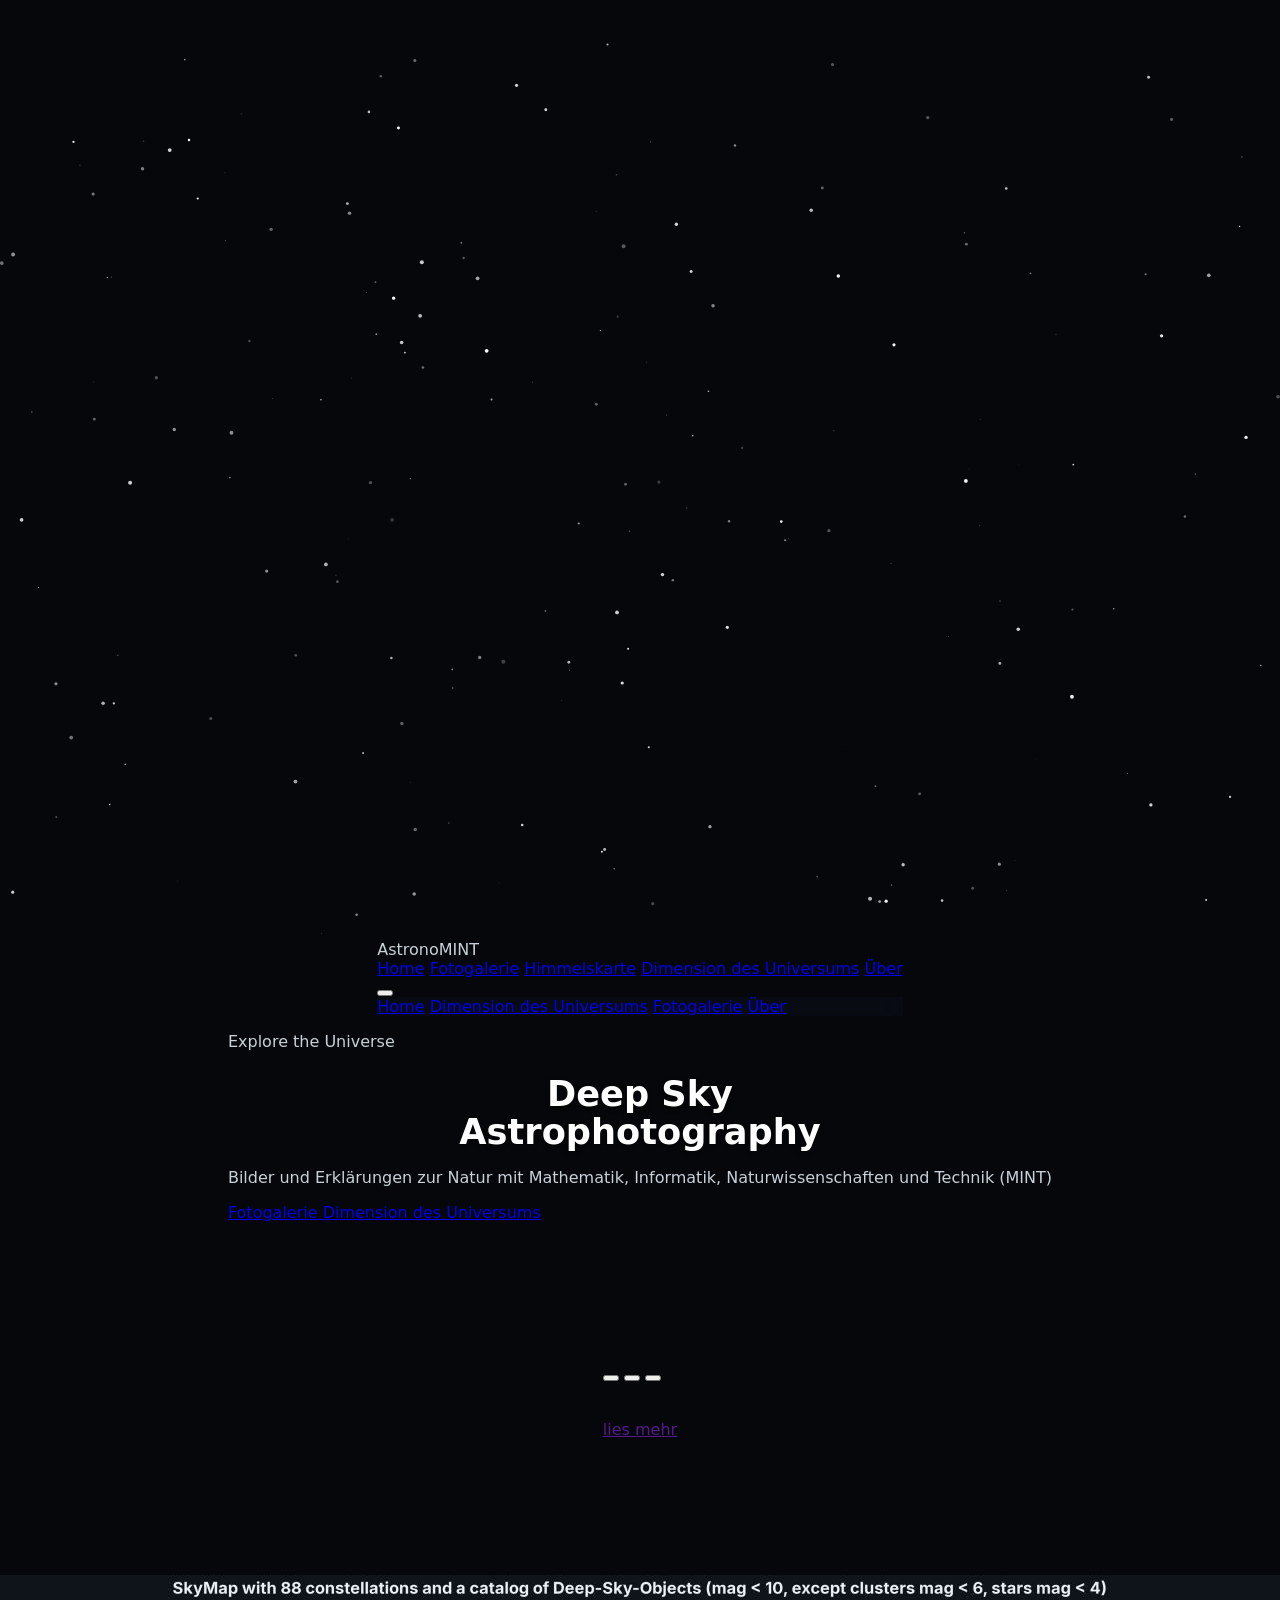
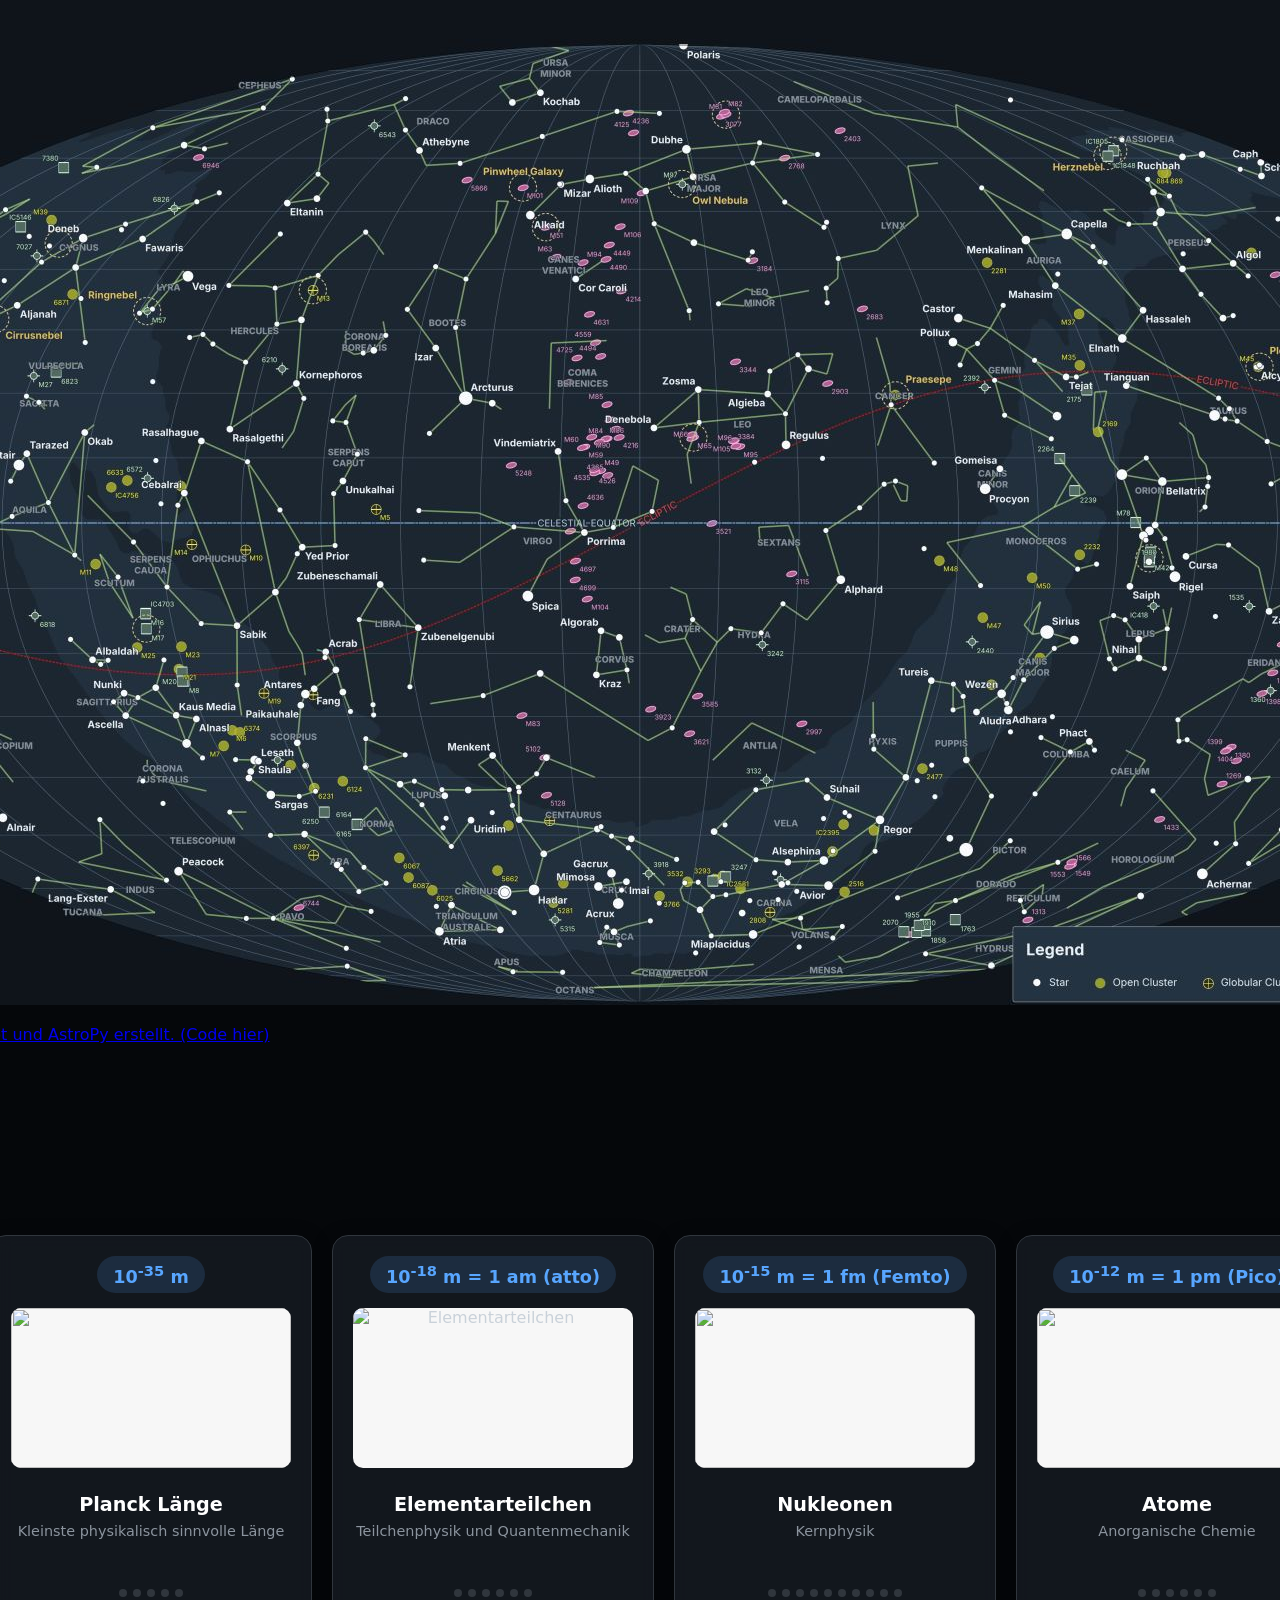
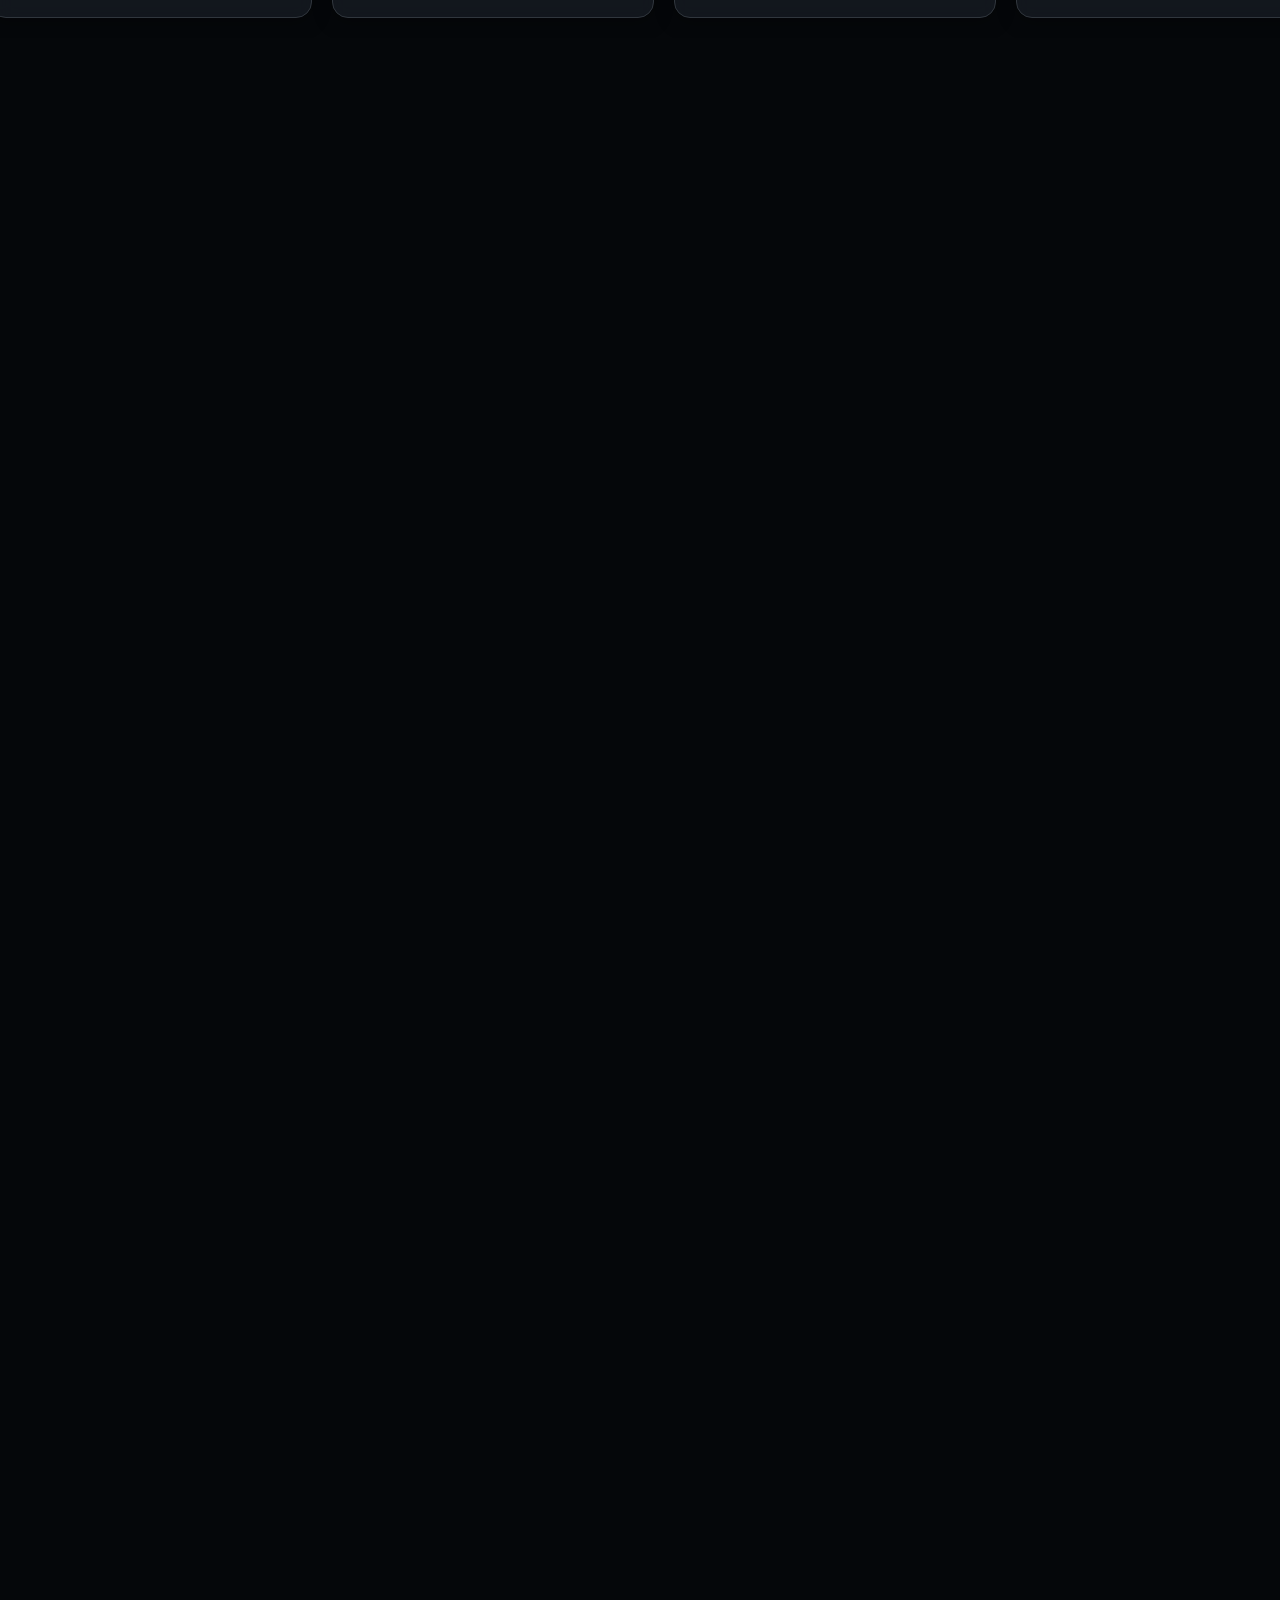
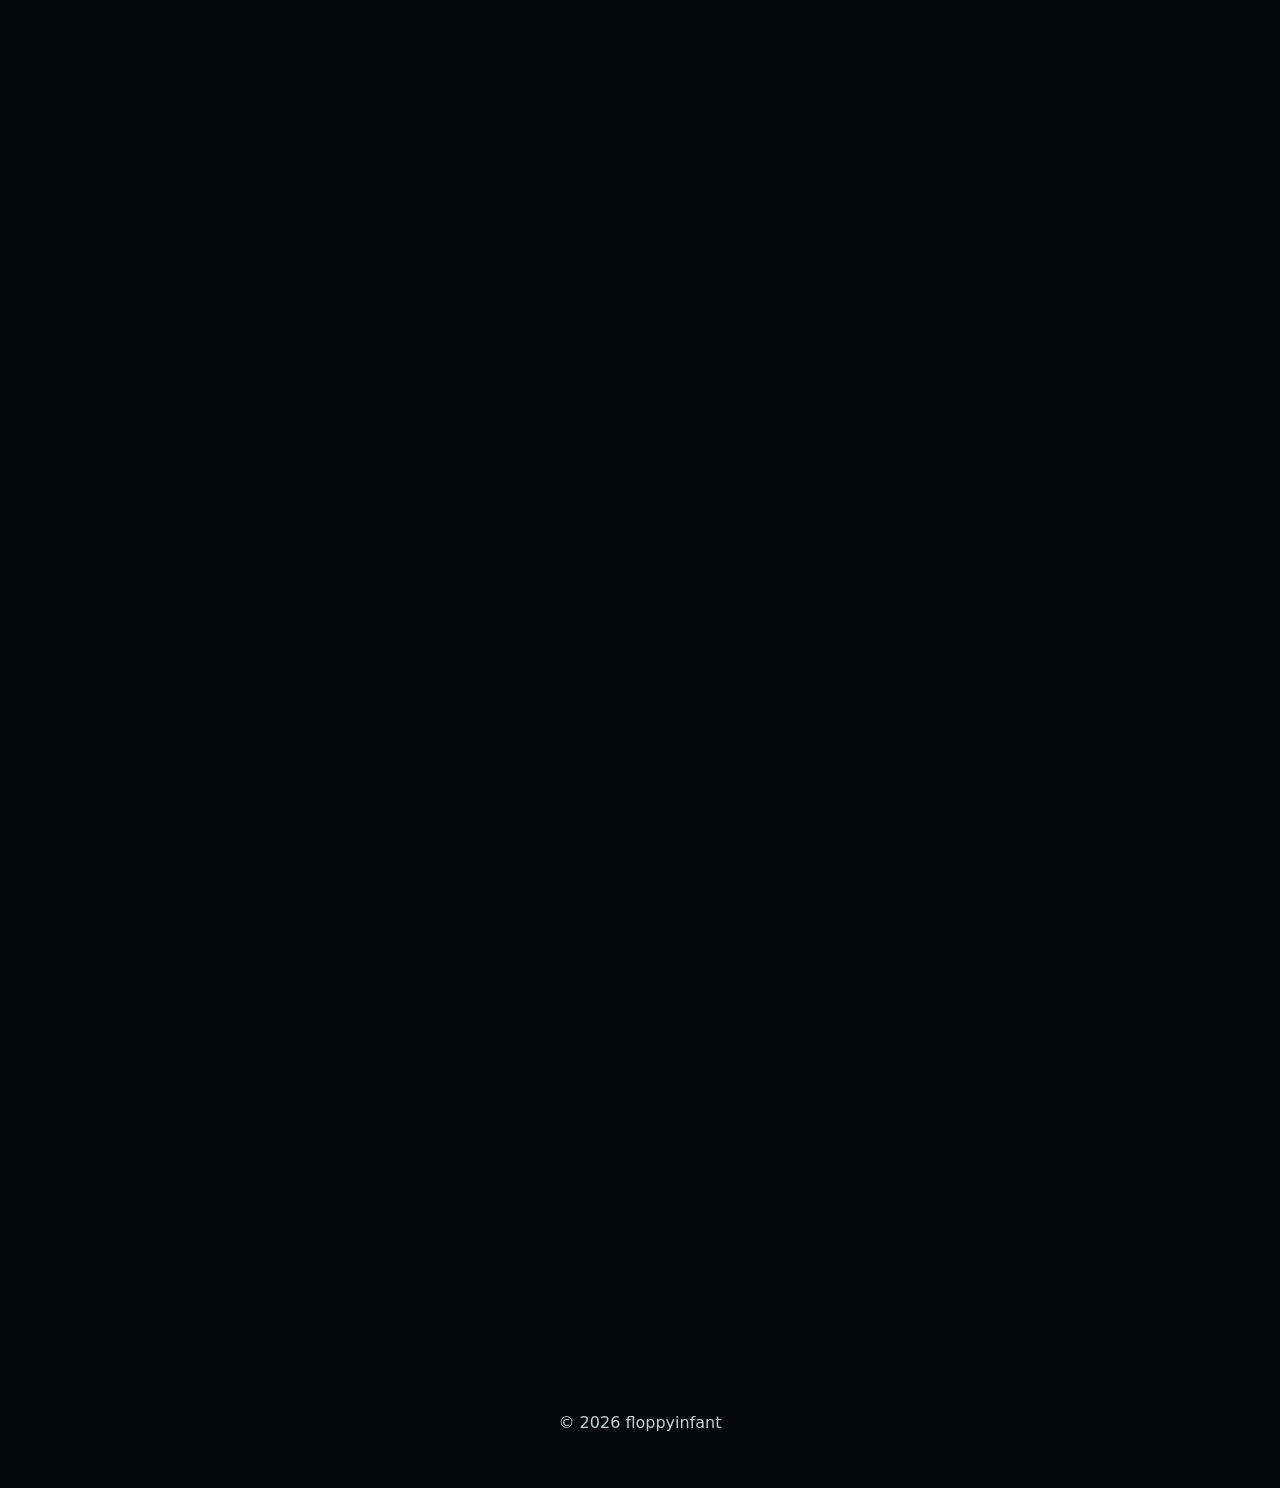
==== commit d605ad70: "md renderer" ====
--- a/html/index.html
+++ b/html/index.html
@@ -2509,6 +2509,8 @@
         
         <p>&nbsp;</p>
         <p>Keywords: Spektrum der Elektromagnetischen Wellen, Wechselwirkung mit Materie, ... Photonen, Quantenmechanik.</p>
+        <p>&nbsp;</p>
+        <p>tbd</p>
       </div>
 
     </div>
@@ -2554,6 +2556,8 @@
             <li><a href="https://www.shadertoy.com" target="_blank">Shader</a></li>
             <li><a href="https://processing.org/" target="_blank">Processing</a></li>
         </ul>
+        <p>&nbsp;</p>
+        <p>tbd</p>
       </div>
 
     </div>
